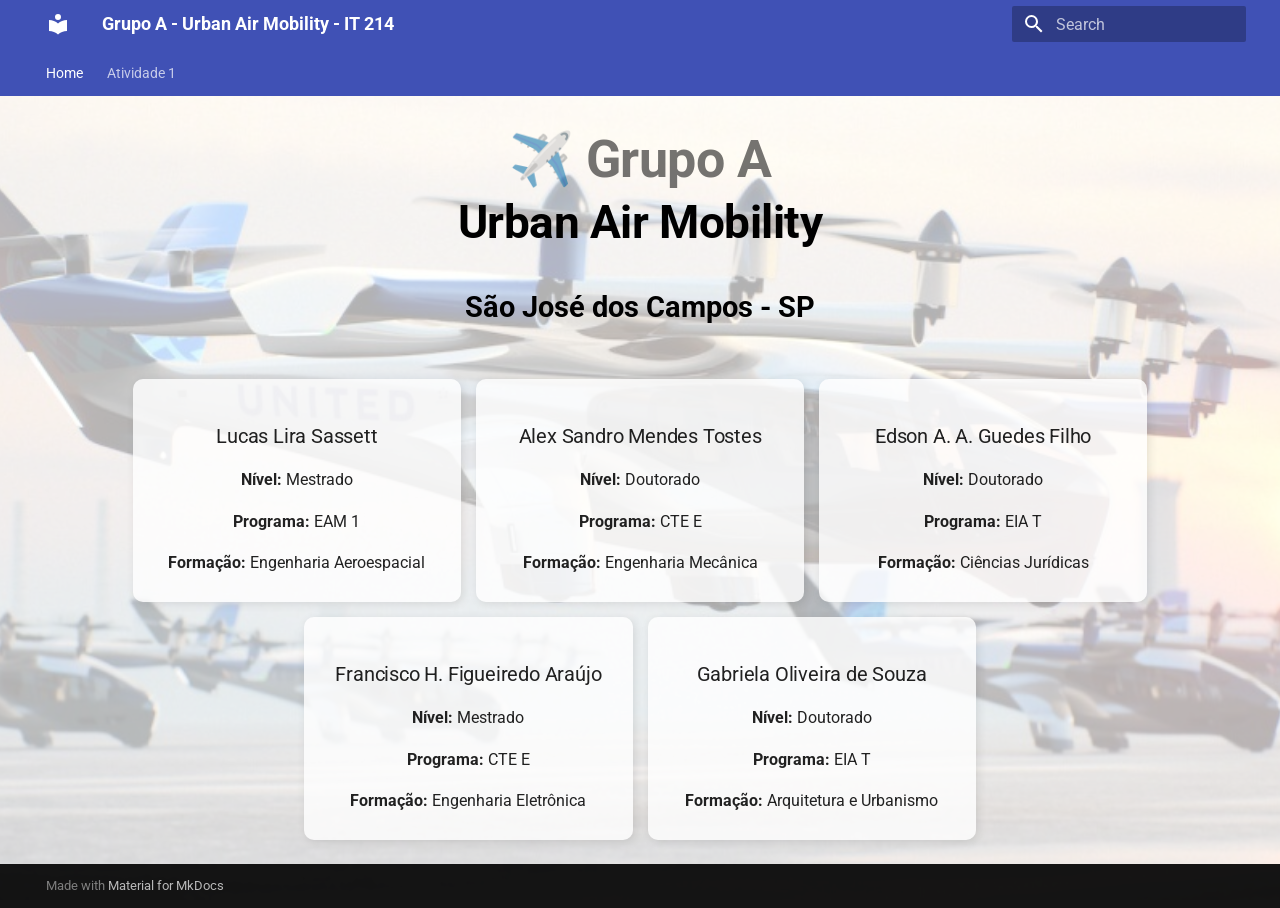
==== index.html @ b7a659db "Deployed 6e46843 with MkDocs version: 1.6.1" ====
<!doctype html>
<html lang="en" class="no-js">
  <head>
    
      <meta charset="utf-8">
      <meta name="viewport" content="width=device-width,initial-scale=1">
      
      
      
      
      
        <link rel="next" href="atv1/">
      
      
      <link rel="icon" href="assets/images/favicon.png">
      <meta name="generator" content="mkdocs-1.6.1, mkdocs-material-9.6.5">
    
    
      
        <title>Grupo A - Urban Air Mobility - IT 214</title>
      
    
    
      <link rel="stylesheet" href="assets/stylesheets/main.8608ea7d.min.css">
      
        
        <link rel="stylesheet" href="assets/stylesheets/palette.06af60db.min.css">
      
      


    
    
      
    
    
      
        
        
        <link rel="preconnect" href="https://fonts.gstatic.com" crossorigin>
        <link rel="stylesheet" href="https://fonts.googleapis.com/css?family=Roboto:300,300i,400,400i,700,700i%7CRoboto+Mono:400,400i,700,700i&display=fallback">
        <style>:root{--md-text-font:"Roboto";--md-code-font:"Roboto Mono"}</style>
      
    
    
    <script>__md_scope=new URL(".",location),__md_hash=e=>[...e].reduce(((e,_)=>(e<<5)-e+_.charCodeAt(0)),0),__md_get=(e,_=localStorage,t=__md_scope)=>JSON.parse(_.getItem(t.pathname+"."+e)),__md_set=(e,_,t=localStorage,a=__md_scope)=>{try{t.setItem(a.pathname+"."+e,JSON.stringify(_))}catch(e){}}</script>
    
      

    
    
    
  </head>
  
  
    
    
    
    
    
    <body dir="ltr" data-md-color-scheme="default" data-md-color-primary="#7CFC00" data-md-color-accent="#FFFFFF">
  
    
    <input class="md-toggle" data-md-toggle="drawer" type="checkbox" id="__drawer" autocomplete="off">
    <input class="md-toggle" data-md-toggle="search" type="checkbox" id="__search" autocomplete="off">
    <label class="md-overlay" for="__drawer"></label>
    <div data-md-component="skip">
      
    </div>
    <div data-md-component="announce">
      
    </div>
    
    
      

<header class="md-header" data-md-component="header">
  <nav class="md-header__inner md-grid" aria-label="Header">
    <a href="." title="Grupo A - Urban Air Mobility - IT 214" class="md-header__button md-logo" aria-label="Grupo A - Urban Air Mobility - IT 214" data-md-component="logo">
      
  
  <svg xmlns="http://www.w3.org/2000/svg" viewBox="0 0 24 24"><path d="M12 8a3 3 0 0 0 3-3 3 3 0 0 0-3-3 3 3 0 0 0-3 3 3 3 0 0 0 3 3m0 3.54C9.64 9.35 6.5 8 3 8v11c3.5 0 6.64 1.35 9 3.54 2.36-2.19 5.5-3.54 9-3.54V8c-3.5 0-6.64 1.35-9 3.54"/></svg>

    </a>
    <label class="md-header__button md-icon" for="__drawer">
      
      <svg xmlns="http://www.w3.org/2000/svg" viewBox="0 0 24 24"><path d="M3 6h18v2H3zm0 5h18v2H3zm0 5h18v2H3z"/></svg>
    </label>
    <div class="md-header__title" data-md-component="header-title">
      <div class="md-header__ellipsis">
        <div class="md-header__topic">
          <span class="md-ellipsis">
            Grupo A - Urban Air Mobility - IT 214
          </span>
        </div>
        <div class="md-header__topic" data-md-component="header-topic">
          <span class="md-ellipsis">
            
              Home
            
          </span>
        </div>
      </div>
    </div>
    
      
    
    
    
    
      <label class="md-header__button md-icon" for="__search">
        
        <svg xmlns="http://www.w3.org/2000/svg" viewBox="0 0 24 24"><path d="M9.5 3A6.5 6.5 0 0 1 16 9.5c0 1.61-.59 3.09-1.56 4.23l.27.27h.79l5 5-1.5 1.5-5-5v-.79l-.27-.27A6.52 6.52 0 0 1 9.5 16 6.5 6.5 0 0 1 3 9.5 6.5 6.5 0 0 1 9.5 3m0 2C7 5 5 7 5 9.5S7 14 9.5 14 14 12 14 9.5 12 5 9.5 5"/></svg>
      </label>
      <div class="md-search" data-md-component="search" role="dialog">
  <label class="md-search__overlay" for="__search"></label>
  <div class="md-search__inner" role="search">
    <form class="md-search__form" name="search">
      <input type="text" class="md-search__input" name="query" aria-label="Search" placeholder="Search" autocapitalize="off" autocorrect="off" autocomplete="off" spellcheck="false" data-md-component="search-query" required>
      <label class="md-search__icon md-icon" for="__search">
        
        <svg xmlns="http://www.w3.org/2000/svg" viewBox="0 0 24 24"><path d="M9.5 3A6.5 6.5 0 0 1 16 9.5c0 1.61-.59 3.09-1.56 4.23l.27.27h.79l5 5-1.5 1.5-5-5v-.79l-.27-.27A6.52 6.52 0 0 1 9.5 16 6.5 6.5 0 0 1 3 9.5 6.5 6.5 0 0 1 9.5 3m0 2C7 5 5 7 5 9.5S7 14 9.5 14 14 12 14 9.5 12 5 9.5 5"/></svg>
        
        <svg xmlns="http://www.w3.org/2000/svg" viewBox="0 0 24 24"><path d="M20 11v2H8l5.5 5.5-1.42 1.42L4.16 12l7.92-7.92L13.5 5.5 8 11z"/></svg>
      </label>
      <nav class="md-search__options" aria-label="Search">
        
        <button type="reset" class="md-search__icon md-icon" title="Clear" aria-label="Clear" tabindex="-1">
          
          <svg xmlns="http://www.w3.org/2000/svg" viewBox="0 0 24 24"><path d="M19 6.41 17.59 5 12 10.59 6.41 5 5 6.41 10.59 12 5 17.59 6.41 19 12 13.41 17.59 19 19 17.59 13.41 12z"/></svg>
        </button>
      </nav>
      
    </form>
    <div class="md-search__output">
      <div class="md-search__scrollwrap" tabindex="0" data-md-scrollfix>
        <div class="md-search-result" data-md-component="search-result">
          <div class="md-search-result__meta">
            Initializing search
          </div>
          <ol class="md-search-result__list" role="presentation"></ol>
        </div>
      </div>
    </div>
  </div>
</div>
    
    
  </nav>
  
</header>
    
    <div class="md-container" data-md-component="container">
      
      
        
          
            
<nav class="md-tabs" aria-label="Tabs" data-md-component="tabs">
  <div class="md-grid">
    <ul class="md-tabs__list">
      
        
  
  
    
  
  
    <li class="md-tabs__item md-tabs__item--active">
      <a href="." class="md-tabs__link">
        
  
    
  
  Home

      </a>
    </li>
  

      
        
  
  
  
    <li class="md-tabs__item">
      <a href="atv1/" class="md-tabs__link">
        
  
    
  
  Atividade 1

      </a>
    </li>
  

      
    </ul>
  </div>
</nav>
          
        
      
      <main class="md-main" data-md-component="main">
        <div class="md-main__inner md-grid">
          
            
              
              <div class="md-sidebar md-sidebar--primary" data-md-component="sidebar" data-md-type="navigation" >
                <div class="md-sidebar__scrollwrap">
                  <div class="md-sidebar__inner">
                    


  


<nav class="md-nav md-nav--primary md-nav--lifted" aria-label="Navigation" data-md-level="0">
  <label class="md-nav__title" for="__drawer">
    <a href="." title="Grupo A - Urban Air Mobility - IT 214" class="md-nav__button md-logo" aria-label="Grupo A - Urban Air Mobility - IT 214" data-md-component="logo">
      
  
  <svg xmlns="http://www.w3.org/2000/svg" viewBox="0 0 24 24"><path d="M12 8a3 3 0 0 0 3-3 3 3 0 0 0-3-3 3 3 0 0 0-3 3 3 3 0 0 0 3 3m0 3.54C9.64 9.35 6.5 8 3 8v11c3.5 0 6.64 1.35 9 3.54 2.36-2.19 5.5-3.54 9-3.54V8c-3.5 0-6.64 1.35-9 3.54"/></svg>

    </a>
    Grupo A - Urban Air Mobility - IT 214
  </label>
  
  <ul class="md-nav__list" data-md-scrollfix>
    
      
      
  
  
    
  
  
  
    <li class="md-nav__item md-nav__item--active">
      
      <input class="md-nav__toggle md-toggle" type="checkbox" id="__toc">
      
      
      
      <a href="." class="md-nav__link md-nav__link--active">
        
  
  <span class="md-ellipsis">
    Home
    
  </span>
  

      </a>
      
    </li>
  

    
      
      
  
  
  
  
    <li class="md-nav__item">
      <a href="atv1/" class="md-nav__link">
        
  
  <span class="md-ellipsis">
    Atividade 1
    
  </span>
  

      </a>
    </li>
  

    
  </ul>
</nav>
                  </div>
                </div>
              </div>
            
            
              
              <div class="md-sidebar md-sidebar--secondary" data-md-component="sidebar" data-md-type="toc" >
                <div class="md-sidebar__scrollwrap">
                  <div class="md-sidebar__inner">
                    

<nav class="md-nav md-nav--secondary" aria-label="Table of contents">
  
  
  
  
</nav>
                  </div>
                </div>
              </div>
            
          
          
            <div class="md-content" data-md-component="content">
              <article class="md-content__inner md-typeset">
                
                  



<style>
/* Remove completamente a sidebar */
.md-sidebar, .md-sidebar--primary {
    display: none !important;
}

.md-main {
    margin-left: 0 !important;
}

/* Fundo da Página Inicial */
.md-main::before {
    content: "";
    background: url('assets/fundo.jpg') no-repeat center center fixed;
    background-size: cover;
    opacity: 0.3;
    position: absolute;
    top: 0;
    left: 0;
    width: 100%;
    height: 100%;
    z-index: -1;
}

/* Estilização do conteúdo */
.home-content {
    text-align: center;
    color: #000;
    padding: 20px 20px 10px; /* Reduz a margem superior */
    font-size: 180%;
    font-weight: bold;
    margin-top: -40px; /* Eleva todo o conjunto para cima */
}

.home-content h1 {
    font-size: 180%;
    font-weight: bold;
    margin-bottom: 2px;
}

.home-content h2 {
    font-size: 160%;
    font-weight: bold;
    margin-top: -5px; /* Reduz o espaço entre o título e os blocos */
}

/* Estilo dos blocos de membros */
.membros-container {
    display: flex;
    flex-wrap: wrap;
    justify-content: center;
    gap: 15px;
    margin-top: 10px; /* Reduz ainda mais a distância do topo */
}

.membro-card {
    background: rgba(255, 255, 255, 0.8);
    border-radius: 10px;
    padding: 10px;
    width: 28%;
    text-align: center;
    box-shadow: 2px 2px 10px rgba(0, 0, 0, 0.1);
}

/* Responsividade */
@media (max-width: 800px) {
    .membro-card {
        width: 45%;
    }
}

@media (max-width: 500px) {
    .membro-card {
        width: 90%;
    }
}
</style>

<div class="home-content">
    <h1>✈️ Grupo A</h1>
    <h2>Urban Air Mobility</h2>
    <p><strong>São José dos Campos - SP</strong></p>    
</div>

<div class="membros-container">

    <div class="membro-card">
        <h3>Lucas Lira Sassett</h3>
        <p><strong>Nível:</strong> Mestrado</p>
        <p><strong>Programa:</strong> EAM 1</p>
        <p><strong>Formação:</strong> Engenharia Aeroespacial</p>
    </div>

    <div class="membro-card">
        <h3>Alex Sandro Mendes Tostes</h3>
        <p><strong>Nível:</strong> Doutorado</p>
        <p><strong>Programa:</strong> CTE E</p>
        <p><strong>Formação:</strong> Engenharia Mecânica</p>
    </div>

    <div class="membro-card">
        <h3>Edson A. A. Guedes Filho</h3>
        <p><strong>Nível:</strong> Doutorado</p>
        <p><strong>Programa:</strong> EIA T</p>
        <p><strong>Formação:</strong> Ciências Jurídicas</p>
    </div>

<div class="membro-card">
        <h3>Francisco H. Figueiredo Araújo</h3>
        <p><strong>Nível:</strong> Mestrado</p>
        <p><strong>Programa:</strong> CTE E</p>
        <p><strong>Formação:</strong> Engenharia Eletrônica</p>
    </div>

    <div class="membro-card">
        <h3>Gabriela Oliveira de Souza</h3>
        <p><strong>Nível:</strong> Doutorado</p>
        <p><strong>Programa:</strong> EIA T</p>
        <p><strong>Formação:</strong> Arquitetura e Urbanismo</p>
    </div>

</div>












                
              </article>
            </div>
          
          
<script>var target=document.getElementById(location.hash.slice(1));target&&target.name&&(target.checked=target.name.startsWith("__tabbed_"))</script>
        </div>
        
      </main>
      
        <footer class="md-footer">
  
  <div class="md-footer-meta md-typeset">
    <div class="md-footer-meta__inner md-grid">
      <div class="md-copyright">
  
  
    Made with
    <a href="https://squidfunk.github.io/mkdocs-material/" target="_blank" rel="noopener">
      Material for MkDocs
    </a>
  
</div>
      
    </div>
  </div>
</footer>
      
    </div>
    <div class="md-dialog" data-md-component="dialog">
      <div class="md-dialog__inner md-typeset"></div>
    </div>
    
    
    <script id="__config" type="application/json">{"base": ".", "features": ["navigation.tabs"], "search": "assets/javascripts/workers/search.f8cc74c7.min.js", "translations": {"clipboard.copied": "Copied to clipboard", "clipboard.copy": "Copy to clipboard", "search.result.more.one": "1 more on this page", "search.result.more.other": "# more on this page", "search.result.none": "No matching documents", "search.result.one": "1 matching document", "search.result.other": "# matching documents", "search.result.placeholder": "Type to start searching", "search.result.term.missing": "Missing", "select.version": "Select version"}}</script>
    
    
      <script src="assets/javascripts/bundle.f1b6f286.min.js"></script>
      
    
  </body>
</html>
---- assets/stylesheets/main.8608ea7d.min.css ----
@charset "UTF-8";html{-webkit-text-size-adjust:none;-moz-text-size-adjust:none;text-size-adjust:none;box-sizing:border-box}*,:after,:before{box-sizing:inherit}@media (prefers-reduced-motion){*,:after,:before{transition:none!important}}body{margin:0}a,button,input,label{-webkit-tap-highlight-color:transparent}a{color:inherit;text-decoration:none}hr{border:0;box-sizing:initial;display:block;height:.05rem;overflow:visible;padding:0}small{font-size:80%}sub,sup{line-height:1em}img{border-style:none}table{border-collapse:initial;border-spacing:0}td,th{font-weight:400;vertical-align:top}button{background:#0000;border:0;font-family:inherit;font-size:inherit;margin:0;padding:0}input{border:0;outline:none}:root{--md-primary-fg-color:#4051b5;--md-primary-fg-color--light:#5d6cc0;--md-primary-fg-color--dark:#303fa1;--md-primary-bg-color:#fff;--md-primary-bg-color--light:#ffffffb3;--md-accent-fg-color:#526cfe;--md-accent-fg-color--transparent:#526cfe1a;--md-accent-bg-color:#fff;--md-accent-bg-color--light:#ffffffb3}[data-md-color-scheme=default]{color-scheme:light}[data-md-color-scheme=default] img[src$="#gh-dark-mode-only"],[data-md-color-scheme=default] img[src$="#only-dark"]{display:none}:root,[data-md-color-scheme=default]{--md-hue:225deg;--md-default-fg-color:#000000de;--md-default-fg-color--light:#0000008a;--md-default-fg-color--lighter:#00000052;--md-default-fg-color--lightest:#00000012;--md-default-bg-color:#fff;--md-default-bg-color--light:#ffffffb3;--md-default-bg-color--lighter:#ffffff4d;--md-default-bg-color--lightest:#ffffff1f;--md-code-fg-color:#36464e;--md-code-bg-color:#f5f5f5;--md-code-hl-color:#4287ff;--md-code-hl-color--light:#4287ff1a;--md-code-hl-number-color:#d52a2a;--md-code-hl-special-color:#db1457;--md-code-hl-function-color:#a846b9;--md-code-hl-constant-color:#6e59d9;--md-code-hl-keyword-color:#3f6ec6;--md-code-hl-string-color:#1c7d4d;--md-code-hl-name-color:var(--md-code-fg-color);--md-code-hl-operator-color:var(--md-default-fg-color--light);--md-code-hl-punctuation-color:var(--md-default-fg-color--light);--md-code-hl-comment-color:var(--md-default-fg-color--light);--md-code-hl-generic-color:var(--md-default-fg-color--light);--md-code-hl-variable-color:var(--md-default-fg-color--light);--md-typeset-color:var(--md-default-fg-color);--md-typeset-a-color:var(--md-primary-fg-color);--md-typeset-del-color:#f5503d26;--md-typeset-ins-color:#0bd57026;--md-typeset-kbd-color:#fafafa;--md-typeset-kbd-accent-color:#fff;--md-typeset-kbd-border-color:#b8b8b8;--md-typeset-mark-color:#ffff0080;--md-typeset-table-color:#0000001f;--md-typeset-table-color--light:rgba(0,0,0,.035);--md-admonition-fg-color:var(--md-default-fg-color);--md-admonition-bg-color:var(--md-default-bg-color);--md-warning-fg-color:#000000de;--md-warning-bg-color:#ff9;--md-footer-fg-color:#fff;--md-footer-fg-color--light:#ffffffb3;--md-footer-fg-color--lighter:#ffffff73;--md-footer-bg-color:#000000de;--md-footer-bg-color--dark:#00000052;--md-shadow-z1:0 0.2rem 0.5rem #0000000d,0 0 0.05rem #0000001a;--md-shadow-z2:0 0.2rem 0.5rem #0000001a,0 0 0.05rem #00000040;--md-shadow-z3:0 0.2rem 0.5rem #0003,0 0 0.05rem #00000059}.md-icon svg{fill:currentcolor;display:block;height:1.2rem;width:1.2rem}body{-webkit-font-smoothing:antialiased;-moz-osx-font-smoothing:grayscale;--md-text-font-family:var(--md-text-font,_),-apple-system,BlinkMacSystemFont,Helvetica,Arial,sans-serif;--md-code-font-family:var(--md-code-font,_),SFMono-Regular,Consolas,Menlo,monospace}aside,body,input{font-feature-settings:"kern","liga";color:var(--md-typeset-color);font-family:var(--md-text-font-family)}code,kbd,pre{font-feature-settings:"kern";font-family:var(--md-code-font-family)}:root{--md-typeset-table-sort-icon:url('data:image/svg+xml;charset=utf-8,<svg xmlns="http://www.w3.org/2000/svg" viewBox="0 0 24 24"><path d="m18 21-4-4h3V7h-3l4-4 4 4h-3v10h3M2 19v-2h10v2M2 13v-2h7v2M2 7V5h4v2z"/></svg>');--md-typeset-table-sort-icon--asc:url('data:image/svg+xml;charset=utf-8,<svg xmlns="http://www.w3.org/2000/svg" viewBox="0 0 24 24"><path d="M19 17h3l-4 4-4-4h3V3h2M2 17h10v2H2M6 5v2H2V5m0 6h7v2H2z"/></svg>');--md-typeset-table-sort-icon--desc:url('data:image/svg+xml;charset=utf-8,<svg xmlns="http://www.w3.org/2000/svg" viewBox="0 0 24 24"><path d="M19 7h3l-4-4-4 4h3v14h2M2 17h10v2H2M6 5v2H2V5m0 6h7v2H2z"/></svg>')}.md-typeset{-webkit-print-color-adjust:exact;color-adjust:exact;font-size:.8rem;line-height:1.6;overflow-wrap:break-word}@media print{.md-typeset{font-size:.68rem}}.md-typeset blockquote,.md-typeset dl,.md-typeset figure,.md-typeset ol,.md-typeset pre,.md-typeset ul{margin-bottom:1em;margin-top:1em}.md-typeset h1{color:var(--md-default-fg-color--light);font-size:2em;line-height:1.3;margin:0 0 1.25em}.md-typeset h1,.md-typeset h2{font-weight:300;letter-spacing:-.01em}.md-typeset h2{font-size:1.5625em;line-height:1.4;margin:1.6em 0 .64em}.md-typeset h3{font-size:1.25em;font-weight:400;letter-spacing:-.01em;line-height:1.5;margin:1.6em 0 .8em}.md-typeset h2+h3{margin-top:.8em}.md-typeset h4{font-weight:700;letter-spacing:-.01em;margin:1em 0}.md-typeset h5,.md-typeset h6{color:var(--md-default-fg-color--light);font-size:.8em;font-weight:700;letter-spacing:-.01em;margin:1.25em 0}.md-typeset h5{text-transform:uppercase}.md-typeset h5 code{text-transform:none}.md-typeset hr{border-bottom:.05rem solid var(--md-default-fg-color--lightest);display:flow-root;margin:1.5em 0}.md-typeset a{color:var(--md-typeset-a-color);word-break:break-word}.md-typeset a,.md-typeset a:before{transition:color 125ms}.md-typeset a:focus,.md-typeset a:hover{color:var(--md-accent-fg-color)}.md-typeset a:focus code,.md-typeset a:hover code{background-color:var(--md-accent-fg-color--transparent)}.md-typeset a code{color:currentcolor;transition:background-color 125ms}.md-typeset a.focus-visible{outline-color:var(--md-accent-fg-color);outline-offset:.2rem}.md-typeset code,.md-typeset kbd,.md-typeset pre{color:var(--md-code-fg-color);direction:ltr;font-variant-ligatures:none}@media print{.md-typeset code,.md-typeset kbd,.md-typeset pre{white-space:pre-wrap}}.md-typeset code{background-color:var(--md-code-bg-color);border-radius:.1rem;-webkit-box-decoration-break:clone;box-decoration-break:clone;font-size:.85em;padding:0 .2941176471em;word-break:break-word}.md-typeset code:not(.focus-visible){-webkit-tap-highlight-color:transparent;outline:none}.md-typeset pre{display:flow-root;line-height:1.4;position:relative}.md-typeset pre>code{-webkit-box-decoration-break:slice;box-decoration-break:slice;box-shadow:none;display:block;margin:0;outline-color:var(--md-accent-fg-color);overflow:auto;padding:.7720588235em 1.1764705882em;scrollbar-color:var(--md-default-fg-color--lighter) #0000;scrollbar-width:thin;touch-action:auto;word-break:normal}.md-typeset pre>code:hover{scrollbar-color:var(--md-accent-fg-color) #0000}.md-typeset pre>code::-webkit-scrollbar{height:.2rem;width:.2rem}.md-typeset pre>code::-webkit-scrollbar-thumb{background-color:var(--md-default-fg-color--lighter)}.md-typeset pre>code::-webkit-scrollbar-thumb:hover{background-color:var(--md-accent-fg-color)}.md-typeset kbd{background-color:var(--md-typeset-kbd-color);border-radius:.1rem;box-shadow:0 .1rem 0 .05rem var(--md-typeset-kbd-border-color),0 .1rem 0 var(--md-typeset-kbd-border-color),0 -.1rem .2rem var(--md-typeset-kbd-accent-color) inset;color:var(--md-default-fg-color);display:inline-block;font-size:.75em;padding:0 .6666666667em;vertical-align:text-top;word-break:break-word}.md-typeset mark{background-color:var(--md-typeset-mark-color);-webkit-box-decoration-break:clone;box-decoration-break:clone;color:inherit;word-break:break-word}.md-typeset abbr{border-bottom:.05rem dotted var(--md-default-fg-color--light);cursor:help;text-decoration:none}.md-typeset small{opacity:.75}[dir=ltr] .md-typeset sub,[dir=ltr] .md-typeset sup{margin-left:.078125em}[dir=rtl] .md-typeset sub,[dir=rtl] .md-typeset sup{margin-right:.078125em}[dir=ltr] .md-typeset blockquote{padding-left:.6rem}[dir=rtl] .md-typeset blockquote{padding-right:.6rem}[dir=ltr] .md-typeset blockquote{border-left:.2rem solid var(--md-default-fg-color--lighter)}[dir=rtl] .md-typeset blockquote{border-right:.2rem solid var(--md-default-fg-color--lighter)}.md-typeset blockquote{color:var(--md-default-fg-color--light);margin-left:0;margin-right:0}.md-typeset ul{list-style-type:disc}.md-typeset ul[type]{list-style-type:revert-layer}[dir=ltr] .md-typeset ol,[dir=ltr] .md-typeset ul{margin-left:.625em}[dir=rtl] .md-typeset ol,[dir=rtl] .md-typeset ul{margin-right:.625em}.md-typeset ol,.md-typeset ul{padding:0}.md-typeset ol:not([hidden]),.md-typeset ul:not([hidden]){display:flow-root}.md-typeset ol ol,.md-typeset ul ol{list-style-type:lower-alpha}.md-typeset ol ol ol,.md-typeset ul ol ol{list-style-type:lower-roman}.md-typeset ol ol ol ol,.md-typeset ul ol ol ol{list-style-type:upper-alpha}.md-typeset ol ol ol ol ol,.md-typeset ul ol ol ol ol{list-style-type:upper-roman}.md-typeset ol[type],.md-typeset ul[type]{list-style-type:revert-layer}[dir=ltr] .md-typeset ol li,[dir=ltr] .md-typeset ul li{margin-left:1.25em}[dir=rtl] .md-typeset ol li,[dir=rtl] .md-typeset ul li{margin-right:1.25em}.md-typeset ol li,.md-typeset ul li{margin-bottom:.5em}.md-typeset ol li blockquote,.md-typeset ol li p,.md-typeset ul li blockquote,.md-typeset ul li p{margin:.5em 0}.md-typeset ol li:last-child,.md-typeset ul li:last-child{margin-bottom:0}[dir=ltr] .md-typeset ol li ol,[dir=ltr] .md-typeset ol li ul,[dir=ltr] .md-typeset ul li ol,[dir=ltr] .md-typeset ul li ul{margin-left:.625em}[dir=rtl] .md-typeset ol li ol,[dir=rtl] .md-typeset ol li ul,[dir=rtl] .md-typeset ul li ol,[dir=rtl] .md-typeset ul li ul{margin-right:.625em}.md-typeset ol li ol,.md-typeset ol li ul,.md-typeset ul li ol,.md-typeset ul li ul{margin-bottom:.5em;margin-top:.5em}[dir=ltr] .md-typeset dd{margin-left:1.875em}[dir=rtl] .md-typeset dd{margin-right:1.875em}.md-typeset dd{margin-bottom:1.5em;margin-top:1em}.md-typeset img,.md-typeset svg,.md-typeset video{height:auto;max-width:100%}.md-typeset img[align=left]{margin:1em 1em 1em 0}.md-typeset img[align=right]{margin:1em 0 1em 1em}.md-typeset img[align]:only-child{margin-top:0}.md-typeset figure{display:flow-root;margin:1em auto;max-width:100%;text-align:center;width:-moz-fit-content;width:fit-content}.md-typeset figure img{display:block;margin:0 auto}.md-typeset figcaption{font-style:italic;margin:1em auto;max-width:24rem}.md-typeset iframe{max-width:100%}.md-typeset table:not([class]){background-color:var(--md-default-bg-color);border:.05rem solid var(--md-typeset-table-color);border-radius:.1rem;display:inline-block;font-size:.64rem;max-width:100%;overflow:auto;touch-action:auto}@media print{.md-typeset table:not([class]){display:table}}.md-typeset table:not([class])+*{margin-top:1.5em}.md-typeset table:not([class]) td>:first-child,.md-typeset table:not([class]) th>:first-child{margin-top:0}.md-typeset table:not([class]) td>:last-child,.md-typeset table:not([class]) th>:last-child{margin-bottom:0}.md-typeset table:not([class]) td:not([align]),.md-typeset table:not([class]) th:not([align]){text-align:left}[dir=rtl] .md-typeset table:not([class]) td:not([align]),[dir=rtl] .md-typeset table:not([class]) th:not([align]){text-align:right}.md-typeset table:not([class]) th{font-weight:700;min-width:5rem;padding:.9375em 1.25em;vertical-align:top}.md-typeset table:not([class]) td{border-top:.05rem solid var(--md-typeset-table-color);padding:.9375em 1.25em;vertical-align:top}.md-typeset table:not([class]) tbody tr{transition:background-color 125ms}.md-typeset table:not([class]) tbody tr:hover{background-color:var(--md-typeset-table-color--light);box-shadow:0 .05rem 0 var(--md-default-bg-color) inset}.md-typeset table:not([class]) a{word-break:normal}.md-typeset table th[role=columnheader]{cursor:pointer}[dir=ltr] .md-typeset table th[role=columnheader]:after{margin-left:.5em}[dir=rtl] .md-typeset table th[role=columnheader]:after{margin-right:.5em}.md-typeset table th[role=columnheader]:after{content:"";display:inline-block;height:1.2em;-webkit-mask-image:var(--md-typeset-table-sort-icon);mask-image:var(--md-typeset-table-sort-icon);-webkit-mask-repeat:no-repeat;mask-repeat:no-repeat;-webkit-mask-size:contain;mask-size:contain;transition:background-color 125ms;vertical-align:text-bottom;width:1.2em}.md-typeset table th[role=columnheader]:hover:after{background-color:var(--md-default-fg-color--lighter)}.md-typeset table th[role=columnheader][aria-sort=ascending]:after{background-color:var(--md-default-fg-color--light);-webkit-mask-image:var(--md-typeset-table-sort-icon--asc);mask-image:var(--md-typeset-table-sort-icon--asc)}.md-typeset table th[role=columnheader][aria-sort=descending]:after{background-color:var(--md-default-fg-color--light);-webkit-mask-image:var(--md-typeset-table-sort-icon--desc);mask-image:var(--md-typeset-table-sort-icon--desc)}.md-typeset__scrollwrap{margin:1em -.8rem;overflow-x:auto;touch-action:auto}.md-typeset__table{display:inline-block;margin-bottom:.5em;padding:0 .8rem}@media print{.md-typeset__table{display:block}}html .md-typeset__table table{display:table;margin:0;overflow:hidden;width:100%}@media screen and (max-width:44.984375em){.md-content__inner>pre{margin:1em -.8rem}.md-content__inner>pre code{border-radius:0}}.md-typeset .md-author{border-radius:100%;display:block;flex-shrink:0;height:1.6rem;overflow:hidden;position:relative;transition:color 125ms,transform 125ms;width:1.6rem}.md-typeset .md-author img{display:block}.md-typeset .md-author--more{background:var(--md-default-fg-color--lightest);color:var(--md-default-fg-color--lighter);font-size:.6rem;font-weight:700;line-height:1.6rem;text-align:center}.md-typeset .md-author--long{height:2.4rem;width:2.4rem}.md-typeset a.md-author{transform:scale(1)}.md-typeset a.md-author img{border-radius:100%;filter:grayscale(100%) opacity(75%);transition:filter 125ms}.md-typeset a.md-author:focus,.md-typeset a.md-author:hover{transform:scale(1.1);z-index:1}.md-typeset a.md-author:focus img,.md-typeset a.md-author:hover img{filter:grayscale(0)}.md-banner{background-color:var(--md-footer-bg-color);color:var(--md-footer-fg-color);overflow:auto}@media print{.md-banner{display:none}}.md-banner--warning{background-color:var(--md-warning-bg-color);color:var(--md-warning-fg-color)}.md-banner__inner{font-size:.7rem;margin:.6rem auto;padding:0 .8rem}[dir=ltr] .md-banner__button{float:right}[dir=rtl] .md-banner__button{float:left}.md-banner__button{color:inherit;cursor:pointer;transition:opacity .25s}.no-js .md-banner__button{display:none}.md-banner__button:hover{opacity:.7}html{font-size:125%;height:100%;overflow-x:hidden}@media screen and (min-width:100em){html{font-size:137.5%}}@media screen and (min-width:125em){html{font-size:150%}}body{background-color:var(--md-default-bg-color);display:flex;flex-direction:column;font-size:.5rem;min-height:100%;position:relative;width:100%}@media print{body{display:block}}@media screen and (max-width:59.984375em){body[data-md-scrolllock]{position:fixed}}.md-grid{margin-left:auto;margin-right:auto;max-width:61rem}.md-container{display:flex;flex-direction:column;flex-grow:1}@media print{.md-container{display:block}}.md-main{flex-grow:1}.md-main__inner{display:flex;height:100%;margin-top:1.5rem}.md-ellipsis{overflow:hidden;text-overflow:ellipsis}.md-toggle{display:none}.md-option{height:0;opacity:0;position:absolute;width:0}.md-option:checked+label:not([hidden]){display:block}.md-option.focus-visible+label{outline-color:var(--md-accent-fg-color);outline-style:auto}.md-skip{background-color:var(--md-default-fg-color);border-radius:.1rem;color:var(--md-default-bg-color);font-size:.64rem;margin:.5rem;opacity:0;outline-color:var(--md-accent-fg-color);padding:.3rem .5rem;position:fixed;transform:translateY(.4rem);z-index:-1}.md-skip:focus{opacity:1;transform:translateY(0);transition:transform .25s cubic-bezier(.4,0,.2,1),opacity 175ms 75ms;z-index:10}@page{margin:25mm}:root{--md-clipboard-icon:url('data:image/svg+xml;charset=utf-8,<svg xmlns="http://www.w3.org/2000/svg" viewBox="0 0 24 24"><path d="M19 21H8V7h11m0-2H8a2 2 0 0 0-2 2v14a2 2 0 0 0 2 2h11a2 2 0 0 0 2-2V7a2 2 0 0 0-2-2m-3-4H4a2 2 0 0 0-2 2v14h2V3h12z"/></svg>')}.md-clipboard{border-radius:.1rem;color:var(--md-default-fg-color--lightest);cursor:pointer;height:1.5em;outline-color:var(--md-accent-fg-color);outline-offset:.1rem;position:absolute;right:.5em;top:.5em;transition:color .25s;width:1.5em;z-index:1}@media print{.md-clipboard{display:none}}.md-clipboard:not(.focus-visible){-webkit-tap-highlight-color:transparent;outline:none}:hover>.md-clipboard{color:var(--md-default-fg-color--light)}.md-clipboard:focus,.md-clipboard:hover{color:var(--md-accent-fg-color)}.md-clipboard:after{background-color:currentcolor;content:"";display:block;height:1.125em;margin:0 auto;-webkit-mask-image:var(--md-clipboard-icon);mask-image:var(--md-clipboard-icon);-webkit-mask-position:center;mask-position:center;-webkit-mask-repeat:no-repeat;mask-repeat:no-repeat;-webkit-mask-size:contain;mask-size:contain;width:1.125em}.md-clipboard--inline{cursor:pointer}.md-clipboard--inline code{transition:color .25s,background-color .25s}.md-clipboard--inline:focus code,.md-clipboard--inline:hover code{background-color:var(--md-accent-fg-color--transparent);color:var(--md-accent-fg-color)}.md-typeset .md-code__content{display:grid}@keyframes consent{0%{opacity:0;transform:translateY(100%)}to{opacity:1;transform:translateY(0)}}@keyframes overlay{0%{opacity:0}to{opacity:1}}.md-consent__overlay{animation:overlay .25s both;-webkit-backdrop-filter:blur(.1rem);backdrop-filter:blur(.1rem);background-color:#0000008a;height:100%;opacity:1;position:fixed;top:0;width:100%;z-index:5}.md-consent__inner{animation:consent .5s cubic-bezier(.1,.7,.1,1) both;background-color:var(--md-default-bg-color);border:0;border-radius:.1rem;bottom:0;box-shadow:0 0 .2rem #0000001a,0 .2rem .4rem #0003;max-height:100%;overflow:auto;padding:0;position:fixed;width:100%;z-index:5}.md-consent__form{padding:.8rem}.md-consent__settings{display:none;margin:1em 0}input:checked+.md-consent__settings{display:block}.md-consent__controls{margin-bottom:.8rem}.md-typeset .md-consent__controls .md-button{display:inline}@media screen and (max-width:44.984375em){.md-typeset .md-consent__controls .md-button{display:block;margin-top:.4rem;text-align:center;width:100%}}.md-consent label{cursor:pointer}.md-content{flex-grow:1;min-width:0}.md-content__inner{margin:0 .8rem 1.2rem;padding-top:.6rem}@media screen and (min-width:76.25em){[dir=ltr] .md-sidebar--primary:not([hidden])~.md-content>.md-content__inner{margin-left:1.2rem}[dir=ltr] .md-sidebar--secondary:not([hidden])~.md-content>.md-content__inner,[dir=rtl] .md-sidebar--primary:not([hidden])~.md-content>.md-content__inner{margin-right:1.2rem}[dir=rtl] .md-sidebar--secondary:not([hidden])~.md-content>.md-content__inner{margin-left:1.2rem}}.md-content__inner:before{content:"";display:block;height:.4rem}.md-content__inner>:last-child{margin-bottom:0}[dir=ltr] .md-content__button{float:right}[dir=rtl] .md-content__button{float:left}[dir=ltr] .md-content__button{margin-left:.4rem}[dir=rtl] .md-content__button{margin-right:.4rem}.md-content__button{margin:.4rem 0;padding:0}@media print{.md-content__button{display:none}}.md-typeset .md-content__button{color:var(--md-default-fg-color--lighter)}.md-content__button svg{display:inline;vertical-align:top}[dir=rtl] .md-content__button svg{transform:scaleX(-1)}[dir=ltr] .md-dialog{right:.8rem}[dir=rtl] .md-dialog{left:.8rem}.md-dialog{background-color:var(--md-default-fg-color);border-radius:.1rem;bottom:.8rem;box-shadow:var(--md-shadow-z3);min-width:11.1rem;opacity:0;padding:.4rem .6rem;pointer-events:none;position:fixed;transform:translateY(100%);transition:transform 0ms .4s,opacity .4s;z-index:4}@media print{.md-dialog{display:none}}.md-dialog--active{opacity:1;pointer-events:auto;transform:translateY(0);transition:transform .4s cubic-bezier(.075,.85,.175,1),opacity .4s}.md-dialog__inner{color:var(--md-default-bg-color);font-size:.7rem}.md-feedback{margin:2em 0 1em;text-align:center}.md-feedback fieldset{border:none;margin:0;padding:0}.md-feedback__title{font-weight:700;margin:1em auto}.md-feedback__inner{position:relative}.md-feedback__list{display:flex;flex-wrap:wrap;place-content:baseline center;position:relative}.md-feedback__list:hover .md-icon:not(:disabled){color:var(--md-default-fg-color--lighter)}:disabled .md-feedback__list{min-height:1.8rem}.md-feedback__icon{color:var(--md-default-fg-color--light);cursor:pointer;flex-shrink:0;margin:0 .1rem;transition:color 125ms}.md-feedback__icon:not(:disabled).md-icon:hover{color:var(--md-accent-fg-color)}.md-feedback__icon:disabled{color:var(--md-default-fg-color--lightest);pointer-events:none}.md-feedback__note{opacity:0;position:relative;transform:translateY(.4rem);transition:transform .4s cubic-bezier(.1,.7,.1,1),opacity .15s}.md-feedback__note>*{margin:0 auto;max-width:16rem}:disabled .md-feedback__note{opacity:1;transform:translateY(0)}@media print{.md-feedback{display:none}}.md-footer{background-color:var(--md-footer-bg-color);color:var(--md-footer-fg-color)}@media print{.md-footer{display:none}}.md-footer__inner{justify-content:space-between;overflow:auto;padding:.2rem}.md-footer__inner:not([hidden]){display:flex}.md-footer__link{align-items:end;display:flex;flex-grow:0.01;margin-bottom:.4rem;margin-top:1rem;max-width:100%;outline-color:var(--md-accent-fg-color);overflow:hidden;transition:opacity .25s}.md-footer__link:focus,.md-footer__link:hover{opacity:.7}[dir=rtl] .md-footer__link svg{transform:scaleX(-1)}@media screen and (max-width:44.984375em){.md-footer__link--prev{flex-shrink:0}.md-footer__link--prev .md-footer__title{display:none}}[dir=ltr] .md-footer__link--next{margin-left:auto}[dir=rtl] .md-footer__link--next{margin-right:auto}.md-footer__link--next{text-align:right}[dir=rtl] .md-footer__link--next{text-align:left}.md-footer__title{flex-grow:1;font-size:.9rem;margin-bottom:.7rem;max-width:calc(100% - 2.4rem);padding:0 1rem;white-space:nowrap}.md-footer__button{margin:.2rem;padding:.4rem}.md-footer__direction{font-size:.64rem;opacity:.7}.md-footer-meta{background-color:var(--md-footer-bg-color--dark)}.md-footer-meta__inner{display:flex;flex-wrap:wrap;justify-content:space-between;padding:.2rem}html .md-footer-meta.md-typeset a{color:var(--md-footer-fg-color--light)}html .md-footer-meta.md-typeset a:focus,html .md-footer-meta.md-typeset a:hover{color:var(--md-footer-fg-color)}.md-copyright{color:var(--md-footer-fg-color--lighter);font-size:.64rem;margin:auto .6rem;padding:.4rem 0;width:100%}@media screen and (min-width:45em){.md-copyright{width:auto}}.md-copyright__highlight{color:var(--md-footer-fg-color--light)}.md-social{display:inline-flex;gap:.2rem;margin:0 .4rem;padding:.2rem 0 .6rem}@media screen and (min-width:45em){.md-social{padding:.6rem 0}}.md-social__link{display:inline-block;height:1.6rem;text-align:center;width:1.6rem}.md-social__link:before{line-height:1.9}.md-social__link svg{fill:currentcolor;max-height:.8rem;vertical-align:-25%}.md-typeset .md-button{border:.1rem solid;border-radius:.1rem;color:var(--md-primary-fg-color);cursor:pointer;display:inline-block;font-weight:700;padding:.625em 2em;transition:color 125ms,background-color 125ms,border-color 125ms}.md-typeset .md-button--primary{background-color:var(--md-primary-fg-color);border-color:var(--md-primary-fg-color);color:var(--md-primary-bg-color)}.md-typeset .md-button:focus,.md-typeset .md-button:hover{background-color:var(--md-accent-fg-color);border-color:var(--md-accent-fg-color);color:var(--md-accent-bg-color)}[dir=ltr] .md-typeset .md-input{border-top-left-radius:.1rem}[dir=ltr] .md-typeset .md-input,[dir=rtl] .md-typeset .md-input{border-top-right-radius:.1rem}[dir=rtl] .md-typeset .md-input{border-top-left-radius:.1rem}.md-typeset .md-input{border-bottom:.1rem solid var(--md-default-fg-color--lighter);box-shadow:var(--md-shadow-z1);font-size:.8rem;height:1.8rem;padding:0 .6rem;transition:border .25s,box-shadow .25s}.md-typeset .md-input:focus,.md-typeset .md-input:hover{border-bottom-color:var(--md-accent-fg-color);box-shadow:var(--md-shadow-z2)}.md-typeset .md-input--stretch{width:100%}.md-header{background-color:var(--md-primary-fg-color);box-shadow:0 0 .2rem #0000,0 .2rem .4rem #0000;color:var(--md-primary-bg-color);display:block;left:0;position:sticky;right:0;top:0;z-index:4}@media print{.md-header{display:none}}.md-header[hidden]{transform:translateY(-100%);transition:transform .25s cubic-bezier(.8,0,.6,1),box-shadow .25s}.md-header--shadow{box-shadow:0 0 .2rem #0000001a,0 .2rem .4rem #0003;transition:transform .25s cubic-bezier(.1,.7,.1,1),box-shadow .25s}.md-header__inner{align-items:center;display:flex;padding:0 .2rem}.md-header__button{color:currentcolor;cursor:pointer;margin:.2rem;outline-color:var(--md-accent-fg-color);padding:.4rem;position:relative;transition:opacity .25s;vertical-align:middle;z-index:1}.md-header__button:hover{opacity:.7}.md-header__button:not([hidden]){display:inline-block}.md-header__button:not(.focus-visible){-webkit-tap-highlight-color:transparent;outline:none}.md-header__button.md-logo{margin:.2rem;padding:.4rem}@media screen and (max-width:76.234375em){.md-header__button.md-logo{display:none}}.md-header__button.md-logo img,.md-header__button.md-logo svg{fill:currentcolor;display:block;height:1.2rem;width:auto}@media screen and (min-width:60em){.md-header__button[for=__search]{display:none}}.no-js .md-header__button[for=__search]{display:none}[dir=rtl] .md-header__button[for=__search] svg{transform:scaleX(-1)}@media screen and (min-width:76.25em){.md-header__button[for=__drawer]{display:none}}.md-header__topic{display:flex;max-width:100%;position:absolute;transition:transform .4s cubic-bezier(.1,.7,.1,1),opacity .15s;white-space:nowrap}.md-header__topic+.md-header__topic{opacity:0;pointer-events:none;transform:translateX(1.25rem);transition:transform .4s cubic-bezier(1,.7,.1,.1),opacity .15s;z-index:-1}[dir=rtl] .md-header__topic+.md-header__topic{transform:translateX(-1.25rem)}.md-header__topic:first-child{font-weight:700}[dir=ltr] .md-header__title{margin-left:1rem;margin-right:.4rem}[dir=rtl] .md-header__title{margin-left:.4rem;margin-right:1rem}.md-header__title{flex-grow:1;font-size:.9rem;height:2.4rem;line-height:2.4rem}.md-header__title--active .md-header__topic{opacity:0;pointer-events:none;transform:translateX(-1.25rem);transition:transform .4s cubic-bezier(1,.7,.1,.1),opacity .15s;z-index:-1}[dir=rtl] .md-header__title--active .md-header__topic{transform:translateX(1.25rem)}.md-header__title--active .md-header__topic+.md-header__topic{opacity:1;pointer-events:auto;transform:translateX(0);transition:transform .4s cubic-bezier(.1,.7,.1,1),opacity .15s;z-index:0}.md-header__title>.md-header__ellipsis{height:100%;position:relative;width:100%}.md-header__option{display:flex;flex-shrink:0;max-width:100%;transition:max-width 0ms .25s,opacity .25s .25s;white-space:nowrap}[data-md-toggle=search]:checked~.md-header .md-header__option{max-width:0;opacity:0;transition:max-width 0ms,opacity 0ms}.md-header__option>input{bottom:0}.md-header__source{display:none}@media screen and (min-width:60em){[dir=ltr] .md-header__source{margin-left:1rem}[dir=rtl] .md-header__source{margin-right:1rem}.md-header__source{display:block;max-width:11.7rem;width:11.7rem}}@media screen and (min-width:76.25em){[dir=ltr] .md-header__source{margin-left:1.4rem}[dir=rtl] .md-header__source{margin-right:1.4rem}}.md-meta{color:var(--md-default-fg-color--light);font-size:.7rem;line-height:1.3}.md-meta__list{display:inline-flex;flex-wrap:wrap;list-style:none;margin:0;padding:0}.md-meta__item:not(:last-child):after{content:"·";margin-left:.2rem;margin-right:.2rem}.md-meta__link{color:var(--md-typeset-a-color)}.md-meta__link:focus,.md-meta__link:hover{color:var(--md-accent-fg-color)}.md-draft{background-color:#ff1744;border-radius:.125em;color:#fff;display:inline-block;font-weight:700;padding-left:.5714285714em;padding-right:.5714285714em}:root{--md-nav-icon--prev:url('data:image/svg+xml;charset=utf-8,<svg xmlns="http://www.w3.org/2000/svg" viewBox="0 0 24 24"><path d="M20 11v2H8l5.5 5.5-1.42 1.42L4.16 12l7.92-7.92L13.5 5.5 8 11z"/></svg>');--md-nav-icon--next:url('data:image/svg+xml;charset=utf-8,<svg xmlns="http://www.w3.org/2000/svg" viewBox="0 0 24 24"><path d="M8.59 16.58 13.17 12 8.59 7.41 10 6l6 6-6 6z"/></svg>');--md-toc-icon:url('data:image/svg+xml;charset=utf-8,<svg xmlns="http://www.w3.org/2000/svg" viewBox="0 0 24 24"><path d="M3 9h14V7H3zm0 4h14v-2H3zm0 4h14v-2H3zm16 0h2v-2h-2zm0-10v2h2V7zm0 6h2v-2h-2z"/></svg>')}.md-nav{font-size:.7rem;line-height:1.3}.md-nav__title{color:var(--md-default-fg-color--light);display:block;font-weight:700;overflow:hidden;padding:0 .6rem;text-overflow:ellipsis}.md-nav__title .md-nav__button{display:none}.md-nav__title .md-nav__button img{height:100%;width:auto}.md-nav__title .md-nav__button.md-logo img,.md-nav__title .md-nav__button.md-logo svg{fill:currentcolor;display:block;height:2.4rem;max-width:100%;object-fit:contain;width:auto}.md-nav__list{list-style:none;margin:0;padding:0}.md-nav__link{align-items:flex-start;display:flex;gap:.4rem;margin-top:.625em;scroll-snap-align:start;transition:color 125ms}.md-nav__link--passed{color:var(--md-default-fg-color--light)}.md-nav__item .md-nav__link--active,.md-nav__item .md-nav__link--active code{color:var(--md-typeset-a-color)}.md-nav__link .md-ellipsis{position:relative}[dir=ltr] .md-nav__link .md-icon:last-child{margin-left:auto}[dir=rtl] .md-nav__link .md-icon:last-child{margin-right:auto}.md-nav__link svg{fill:currentcolor;flex-shrink:0;height:1.3em;position:relative}.md-nav__link[for]:focus,.md-nav__link[for]:hover,.md-nav__link[href]:focus,.md-nav__link[href]:hover{color:var(--md-accent-fg-color);cursor:pointer}.md-nav__link.focus-visible{outline-color:var(--md-accent-fg-color);outline-offset:.2rem}.md-nav--primary .md-nav__link[for=__toc]{display:none}.md-nav--primary .md-nav__link[for=__toc] .md-icon:after{background-color:currentcolor;display:block;height:100%;-webkit-mask-image:var(--md-toc-icon);mask-image:var(--md-toc-icon);width:100%}.md-nav--primary .md-nav__link[for=__toc]~.md-nav{display:none}.md-nav__container>.md-nav__link{margin-top:0}.md-nav__container>.md-nav__link:first-child{flex-grow:1;min-width:0}.md-nav__icon{flex-shrink:0}.md-nav__source{display:none}@media screen and (max-width:76.234375em){.md-nav--primary,.md-nav--primary .md-nav{background-color:var(--md-default-bg-color);display:flex;flex-direction:column;height:100%;left:0;position:absolute;right:0;top:0;z-index:1}.md-nav--primary .md-nav__item,.md-nav--primary .md-nav__title{font-size:.8rem;line-height:1.5}.md-nav--primary .md-nav__title{background-color:var(--md-default-fg-color--lightest);color:var(--md-default-fg-color--light);cursor:pointer;height:5.6rem;line-height:2.4rem;padding:3rem .8rem .2rem;position:relative;white-space:nowrap}[dir=ltr] .md-nav--primary .md-nav__title .md-nav__icon{left:.4rem}[dir=rtl] .md-nav--primary .md-nav__title .md-nav__icon{right:.4rem}.md-nav--primary .md-nav__title .md-nav__icon{display:block;height:1.2rem;margin:.2rem;position:absolute;top:.4rem;width:1.2rem}.md-nav--primary .md-nav__title .md-nav__icon:after{background-color:currentcolor;content:"";display:block;height:100%;-webkit-mask-image:var(--md-nav-icon--prev);mask-image:var(--md-nav-icon--prev);-webkit-mask-position:center;mask-position:center;-webkit-mask-repeat:no-repeat;mask-repeat:no-repeat;-webkit-mask-size:contain;mask-size:contain;width:100%}.md-nav--primary .md-nav__title~.md-nav__list{background-color:var(--md-default-bg-color);box-shadow:0 .05rem 0 var(--md-default-fg-color--lightest) inset;overflow-y:auto;scroll-snap-type:y mandatory;touch-action:pan-y}.md-nav--primary .md-nav__title~.md-nav__list>:first-child{border-top:0}.md-nav--primary .md-nav__title[for=__drawer]{background-color:var(--md-primary-fg-color);color:var(--md-primary-bg-color);font-weight:700}.md-nav--primary .md-nav__title .md-logo{display:block;left:.2rem;margin:.2rem;padding:.4rem;position:absolute;right:.2rem;top:.2rem}.md-nav--primary .md-nav__list{flex:1}.md-nav--primary .md-nav__item{border-top:.05rem solid var(--md-default-fg-color--lightest)}.md-nav--primary .md-nav__item--active>.md-nav__link{color:var(--md-typeset-a-color)}.md-nav--primary .md-nav__item--active>.md-nav__link:focus,.md-nav--primary .md-nav__item--active>.md-nav__link:hover{color:var(--md-accent-fg-color)}.md-nav--primary .md-nav__link{margin-top:0;padding:.6rem .8rem}.md-nav--primary .md-nav__link svg{margin-top:.1em}.md-nav--primary .md-nav__link>.md-nav__link{padding:0}[dir=ltr] .md-nav--primary .md-nav__link .md-nav__icon{margin-right:-.2rem}[dir=rtl] .md-nav--primary .md-nav__link .md-nav__icon{margin-left:-.2rem}.md-nav--primary .md-nav__link .md-nav__icon{font-size:1.2rem;height:1.2rem;width:1.2rem}.md-nav--primary .md-nav__link .md-nav__icon:after{background-color:currentcolor;content:"";display:block;height:100%;-webkit-mask-image:var(--md-nav-icon--next);mask-image:var(--md-nav-icon--next);-webkit-mask-position:center;mask-position:center;-webkit-mask-repeat:no-repeat;mask-repeat:no-repeat;-webkit-mask-size:contain;mask-size:contain;width:100%}[dir=rtl] .md-nav--primary .md-nav__icon:after{transform:scale(-1)}.md-nav--primary .md-nav--secondary .md-nav{background-color:initial;position:static}[dir=ltr] .md-nav--primary .md-nav--secondary .md-nav .md-nav__link{padding-left:1.4rem}[dir=rtl] .md-nav--primary .md-nav--secondary .md-nav .md-nav__link{padding-right:1.4rem}[dir=ltr] .md-nav--primary .md-nav--secondary .md-nav .md-nav .md-nav__link{padding-left:2rem}[dir=rtl] .md-nav--primary .md-nav--secondary .md-nav .md-nav .md-nav__link{padding-right:2rem}[dir=ltr] .md-nav--primary .md-nav--secondary .md-nav .md-nav .md-nav .md-nav__link{padding-left:2.6rem}[dir=rtl] .md-nav--primary .md-nav--secondary .md-nav .md-nav .md-nav .md-nav__link{padding-right:2.6rem}[dir=ltr] .md-nav--primary .md-nav--secondary .md-nav .md-nav .md-nav .md-nav .md-nav__link{padding-left:3.2rem}[dir=rtl] .md-nav--primary .md-nav--secondary .md-nav .md-nav .md-nav .md-nav .md-nav__link{padding-right:3.2rem}.md-nav--secondary{background-color:initial}.md-nav__toggle~.md-nav{display:flex;opacity:0;transform:translateX(100%);transition:transform .25s cubic-bezier(.8,0,.6,1),opacity 125ms 50ms}[dir=rtl] .md-nav__toggle~.md-nav{transform:translateX(-100%)}.md-nav__toggle:checked~.md-nav{opacity:1;transform:translateX(0);transition:transform .25s cubic-bezier(.4,0,.2,1),opacity 125ms 125ms}.md-nav__toggle:checked~.md-nav>.md-nav__list{-webkit-backface-visibility:hidden;backface-visibility:hidden}}@media screen and (max-width:59.984375em){.md-nav--primary .md-nav__link[for=__toc]{display:flex}.md-nav--primary .md-nav__link[for=__toc] .md-icon:after{content:""}.md-nav--primary .md-nav__link[for=__toc]+.md-nav__link{display:none}.md-nav--primary .md-nav__link[for=__toc]~.md-nav{display:flex}.md-nav__source{background-color:var(--md-primary-fg-color--dark);color:var(--md-primary-bg-color);display:block;padding:0 .2rem}}@media screen and (min-width:60em) and (max-width:76.234375em){.md-nav--integrated .md-nav__link[for=__toc]{display:flex}.md-nav--integrated .md-nav__link[for=__toc] .md-icon:after{content:""}.md-nav--integrated .md-nav__link[for=__toc]+.md-nav__link{display:none}.md-nav--integrated .md-nav__link[for=__toc]~.md-nav{display:flex}}@media screen and (min-width:60em){.md-nav{margin-bottom:-.4rem}.md-nav--secondary .md-nav__title{background:var(--md-default-bg-color);box-shadow:0 0 .4rem .4rem var(--md-default-bg-color);position:sticky;top:0;z-index:1}.md-nav--secondary .md-nav__title[for=__toc]{scroll-snap-align:start}.md-nav--secondary .md-nav__title .md-nav__icon{display:none}[dir=ltr] .md-nav--secondary .md-nav__list{padding-left:.6rem}[dir=rtl] .md-nav--secondary .md-nav__list{padding-right:.6rem}.md-nav--secondary .md-nav__list{padding-bottom:.4rem}[dir=ltr] .md-nav--secondary .md-nav__item>.md-nav__link{margin-right:.4rem}[dir=rtl] .md-nav--secondary .md-nav__item>.md-nav__link{margin-left:.4rem}}@media screen and (min-width:76.25em){.md-nav{margin-bottom:-.4rem;transition:max-height .25s cubic-bezier(.86,0,.07,1)}.md-nav--primary .md-nav__title{background:var(--md-default-bg-color);box-shadow:0 0 .4rem .4rem var(--md-default-bg-color);position:sticky;top:0;z-index:1}.md-nav--primary .md-nav__title[for=__drawer]{scroll-snap-align:start}.md-nav--primary .md-nav__title .md-nav__icon{display:none}[dir=ltr] .md-nav--primary .md-nav__list{padding-left:.6rem}[dir=rtl] .md-nav--primary .md-nav__list{padding-right:.6rem}.md-nav--primary .md-nav__list{padding-bottom:.4rem}[dir=ltr] .md-nav--primary .md-nav__item>.md-nav__link{margin-right:.4rem}[dir=rtl] .md-nav--primary .md-nav__item>.md-nav__link{margin-left:.4rem}.md-nav__toggle~.md-nav{display:grid;grid-template-rows:minmax(.4rem,0fr);opacity:0;transition:grid-template-rows .25s cubic-bezier(.86,0,.07,1),opacity .25s,visibility 0ms .25s;visibility:collapse}.md-nav__toggle~.md-nav>.md-nav__list{overflow:hidden}.md-nav__toggle.md-toggle--indeterminate~.md-nav,.md-nav__toggle:checked~.md-nav{grid-template-rows:minmax(.4rem,1fr);opacity:1;transition:grid-template-rows .25s cubic-bezier(.86,0,.07,1),opacity .15s .1s,visibility 0ms;visibility:visible}.md-nav__toggle.md-toggle--indeterminate~.md-nav{transition:none}.md-nav__item--nested>.md-nav>.md-nav__title{display:none}.md-nav__item--section{display:block;margin:1.25em 0}.md-nav__item--section:last-child{margin-bottom:0}.md-nav__item--section>.md-nav__link{font-weight:700}.md-nav__item--section>.md-nav__link[for]{color:var(--md-default-fg-color--light)}.md-nav__item--section>.md-nav__link:not(.md-nav__container){pointer-events:none}.md-nav__item--section>.md-nav__link .md-icon,.md-nav__item--section>.md-nav__link>[for]{display:none}[dir=ltr] .md-nav__item--section>.md-nav{margin-left:-.6rem}[dir=rtl] .md-nav__item--section>.md-nav{margin-right:-.6rem}.md-nav__item--section>.md-nav{display:block;opacity:1;visibility:visible}.md-nav__item--section>.md-nav>.md-nav__list>.md-nav__item{padding:0}.md-nav__icon{border-radius:100%;height:.9rem;transition:background-color .25s;width:.9rem}.md-nav__icon:hover{background-color:var(--md-accent-fg-color--transparent)}.md-nav__icon:after{background-color:currentcolor;border-radius:100%;content:"";display:inline-block;height:100%;-webkit-mask-image:var(--md-nav-icon--next);mask-image:var(--md-nav-icon--next);-webkit-mask-position:center;mask-position:center;-webkit-mask-repeat:no-repeat;mask-repeat:no-repeat;-webkit-mask-size:contain;mask-size:contain;transition:transform .25s;vertical-align:-.1rem;width:100%}[dir=rtl] .md-nav__icon:after{transform:rotate(180deg)}.md-nav__item--nested .md-nav__toggle:checked~.md-nav__link .md-nav__icon:after,.md-nav__item--nested .md-toggle--indeterminate~.md-nav__link .md-nav__icon:after{transform:rotate(90deg)}.md-nav--lifted>.md-nav__list>.md-nav__item,.md-nav--lifted>.md-nav__title{display:none}.md-nav--lifted>.md-nav__list>.md-nav__item--active{display:block}.md-nav--lifted>.md-nav__list>.md-nav__item--active>.md-nav__link{background:var(--md-default-bg-color);box-shadow:0 0 .4rem .4rem var(--md-default-bg-color);margin-top:0;position:sticky;top:0;z-index:1}.md-nav--lifted>.md-nav__list>.md-nav__item--active>.md-nav__link:not(.md-nav__container){pointer-events:none}.md-nav--lifted>.md-nav__list>.md-nav__item--active.md-nav__item--section{margin:0}[dir=ltr] .md-nav--lifted>.md-nav__list>.md-nav__item>.md-nav:not(.md-nav--secondary){margin-left:-.6rem}[dir=rtl] .md-nav--lifted>.md-nav__list>.md-nav__item>.md-nav:not(.md-nav--secondary){margin-right:-.6rem}.md-nav--lifted>.md-nav__list>.md-nav__item>[for]{color:var(--md-default-fg-color--light)}.md-nav--lifted .md-nav[data-md-level="1"]{grid-template-rows:minmax(.4rem,1fr);opacity:1;visibility:visible}[dir=ltr] .md-nav--integrated>.md-nav__list>.md-nav__item--active .md-nav--secondary{border-left:.05rem solid var(--md-primary-fg-color)}[dir=rtl] .md-nav--integrated>.md-nav__list>.md-nav__item--active .md-nav--secondary{border-right:.05rem solid var(--md-primary-fg-color)}.md-nav--integrated>.md-nav__list>.md-nav__item--active .md-nav--secondary{display:block;margin-bottom:1.25em;opacity:1;visibility:visible}.md-nav--integrated>.md-nav__list>.md-nav__item--active .md-nav--secondary>.md-nav__list{overflow:visible;padding-bottom:0}.md-nav--integrated>.md-nav__list>.md-nav__item--active .md-nav--secondary>.md-nav__title{display:none}}.md-pagination{font-size:.8rem;font-weight:700;gap:.4rem}.md-pagination,.md-pagination>*{align-items:center;display:flex;justify-content:center}.md-pagination>*{border-radius:.2rem;height:1.8rem;min-width:1.8rem;text-align:center}.md-pagination__current{background-color:var(--md-default-fg-color--lightest);color:var(--md-default-fg-color--light)}.md-pagination__link{transition:color 125ms,background-color 125ms}.md-pagination__link:focus,.md-pagination__link:hover{background-color:var(--md-accent-fg-color--transparent);color:var(--md-accent-fg-color)}.md-pagination__link:focus svg,.md-pagination__link:hover svg{color:var(--md-accent-fg-color)}.md-pagination__link.focus-visible{outline-color:var(--md-accent-fg-color);outline-offset:.2rem}.md-pagination__link svg{fill:currentcolor;color:var(--md-default-fg-color--lighter);display:block;max-height:100%;width:1.2rem}.md-post__back{border-bottom:.05rem solid var(--md-default-fg-color--lightest);margin-bottom:1.2rem;padding-bottom:1.2rem}@media screen and (max-width:76.234375em){.md-post__back{display:none}}[dir=rtl] .md-post__back svg{transform:scaleX(-1)}.md-post__authors{display:flex;flex-direction:column;gap:.6rem;margin:0 .6rem 1.2rem}.md-post .md-post__meta a{transition:color 125ms}.md-post .md-post__meta a:focus,.md-post .md-post__meta a:hover{color:var(--md-accent-fg-color)}.md-post__title{color:var(--md-default-fg-color--light);font-weight:700}.md-post--excerpt{margin-bottom:3.2rem}.md-post--excerpt .md-post__header{align-items:center;display:flex;gap:.6rem;min-height:1.6rem}.md-post--excerpt .md-post__authors{align-items:center;display:inline-flex;flex-direction:row;gap:.2rem;margin:0;min-height:2.4rem}[dir=ltr] .md-post--excerpt .md-post__meta .md-meta__list{margin-right:.4rem}[dir=rtl] .md-post--excerpt .md-post__meta .md-meta__list{margin-left:.4rem}.md-post--excerpt .md-post__content>:first-child{--md-scroll-margin:6rem;margin-top:0}.md-post>.md-nav--secondary{margin:1em 0}.md-profile{align-items:center;display:flex;font-size:.7rem;gap:.6rem;line-height:1.4;width:100%}.md-profile__description{flex-grow:1}.md-content--post{display:flex}@media screen and (max-width:76.234375em){.md-content--post{flex-flow:column-reverse}}.md-content--post>.md-content__inner{flex-grow:1;min-width:0}@media screen and (min-width:76.25em){[dir=ltr] .md-content--post>.md-content__inner{margin-left:1.2rem}[dir=rtl] .md-content--post>.md-content__inner{margin-right:1.2rem}}@media screen and (max-width:76.234375em){.md-sidebar.md-sidebar--post{padding:0;position:static;width:100%}.md-sidebar.md-sidebar--post .md-sidebar__scrollwrap{overflow:visible}.md-sidebar.md-sidebar--post .md-sidebar__inner{padding:0}.md-sidebar.md-sidebar--post .md-post__meta{margin-left:.6rem;margin-right:.6rem}.md-sidebar.md-sidebar--post .md-nav__item{border:none;display:inline}.md-sidebar.md-sidebar--post .md-nav__list{display:inline-flex;flex-wrap:wrap;gap:.6rem;padding-bottom:.6rem;padding-top:.6rem}.md-sidebar.md-sidebar--post .md-nav__link{padding:0}.md-sidebar.md-sidebar--post .md-nav{height:auto;margin-bottom:0;position:static}}:root{--md-progress-value:0;--md-progress-delay:400ms}.md-progress{background:var(--md-primary-bg-color);height:.075rem;opacity:min(clamp(0,var(--md-progress-value),1),clamp(0,100 - var(--md-progress-value),1));position:fixed;top:0;transform:scaleX(calc(var(--md-progress-value)*1%));transform-origin:left;transition:transform .5s cubic-bezier(.19,1,.22,1),opacity .25s var(--md-progress-delay);width:100%;z-index:4}:root{--md-search-result-icon:url('data:image/svg+xml;charset=utf-8,<svg xmlns="http://www.w3.org/2000/svg" viewBox="0 0 24 24"><path d="M14 2H6a2 2 0 0 0-2 2v16a2 2 0 0 0 2 2h7c-.41-.25-.8-.56-1.14-.9-.33-.33-.61-.7-.86-1.1H6V4h7v5h5v1.18c.71.16 1.39.43 2 .82V8zm6.31 16.9c1.33-2.11.69-4.9-1.4-6.22-2.11-1.33-4.91-.68-6.22 1.4-1.34 2.11-.69 4.89 1.4 6.22 1.46.93 3.32.93 4.79.02L22 23.39 23.39 22zm-3.81.1a2.5 2.5 0 0 1-2.5-2.5 2.5 2.5 0 0 1 2.5-2.5 2.5 2.5 0 0 1 2.5 2.5 2.5 2.5 0 0 1-2.5 2.5"/></svg>')}.md-search{position:relative}@media screen and (min-width:60em){.md-search{padding:.2rem 0}}.no-js .md-search{display:none}.md-search__overlay{opacity:0;z-index:1}@media screen and (max-width:59.984375em){[dir=ltr] .md-search__overlay{left:-2.2rem}[dir=rtl] .md-search__overlay{right:-2.2rem}.md-search__overlay{background-color:var(--md-default-bg-color);border-radius:1rem;height:2rem;overflow:hidden;pointer-events:none;position:absolute;top:-1rem;transform-origin:center;transition:transform .3s .1s,opacity .2s .2s;width:2rem}[data-md-toggle=search]:checked~.md-header .md-search__overlay{opacity:1;transition:transform .4s,opacity .1s}}@media screen and (min-width:60em){[dir=ltr] .md-search__overlay{left:0}[dir=rtl] .md-search__overlay{right:0}.md-search__overlay{background-color:#0000008a;cursor:pointer;height:0;position:fixed;top:0;transition:width 0ms .25s,height 0ms .25s,opacity .25s;width:0}[data-md-toggle=search]:checked~.md-header .md-search__overlay{height:200vh;opacity:1;transition:width 0ms,height 0ms,opacity .25s;width:100%}}@media screen and (max-width:29.984375em){[data-md-toggle=search]:checked~.md-header .md-search__overlay{transform:scale(45)}}@media screen and (min-width:30em) and (max-width:44.984375em){[data-md-toggle=search]:checked~.md-header .md-search__overlay{transform:scale(60)}}@media screen and (min-width:45em) and (max-width:59.984375em){[data-md-toggle=search]:checked~.md-header .md-search__overlay{transform:scale(75)}}.md-search__inner{-webkit-backface-visibility:hidden;backface-visibility:hidden}@media screen and (max-width:59.984375em){[dir=ltr] .md-search__inner{left:0}[dir=rtl] .md-search__inner{right:0}.md-search__inner{height:0;opacity:0;overflow:hidden;position:fixed;top:0;transform:translateX(5%);transition:width 0ms .3s,height 0ms .3s,transform .15s cubic-bezier(.4,0,.2,1) .15s,opacity .15s .15s;width:0;z-index:2}[dir=rtl] .md-search__inner{transform:translateX(-5%)}[data-md-toggle=search]:checked~.md-header .md-search__inner{height:100%;opacity:1;transform:translateX(0);transition:width 0ms 0ms,height 0ms 0ms,transform .15s cubic-bezier(.1,.7,.1,1) .15s,opacity .15s .15s;width:100%}}@media screen and (min-width:60em){[dir=ltr] .md-search__inner{float:right}[dir=rtl] .md-search__inner{float:left}.md-search__inner{padding:.1rem 0;position:relative;transition:width .25s cubic-bezier(.1,.7,.1,1);width:11.7rem}}@media screen and (min-width:60em) and (max-width:76.234375em){[data-md-toggle=search]:checked~.md-header .md-search__inner{width:23.4rem}}@media screen and (min-width:76.25em){[data-md-toggle=search]:checked~.md-header .md-search__inner{width:34.4rem}}.md-search__form{background-color:var(--md-default-bg-color);box-shadow:0 0 .6rem #0000;height:2.4rem;position:relative;transition:color .25s,background-color .25s;z-index:2}@media screen and (min-width:60em){.md-search__form{background-color:#00000042;border-radius:.1rem;height:1.8rem}.md-search__form:hover{background-color:#ffffff1f}}[data-md-toggle=search]:checked~.md-header .md-search__form{background-color:var(--md-default-bg-color);border-radius:.1rem .1rem 0 0;box-shadow:0 0 .6rem #00000012;color:var(--md-default-fg-color)}[dir=ltr] .md-search__input{padding-left:3.6rem;padding-right:2.2rem}[dir=rtl] .md-search__input{padding-left:2.2rem;padding-right:3.6rem}.md-search__input{background:#0000;font-size:.9rem;height:100%;position:relative;text-overflow:ellipsis;width:100%;z-index:2}.md-search__input::placeholder{transition:color .25s}.md-search__input::placeholder,.md-search__input~.md-search__icon{color:var(--md-default-fg-color--light)}.md-search__input::-ms-clear{display:none}@media screen and (max-width:59.984375em){.md-search__input{font-size:.9rem;height:2.4rem;width:100%}}@media screen and (min-width:60em){[dir=ltr] .md-search__input{padding-left:2.2rem}[dir=rtl] .md-search__input{padding-right:2.2rem}.md-search__input{color:inherit;font-size:.8rem}.md-search__input::placeholder{color:var(--md-primary-bg-color--light)}.md-search__input+.md-search__icon{color:var(--md-primary-bg-color)}[data-md-toggle=search]:checked~.md-header .md-search__input{text-overflow:clip}[data-md-toggle=search]:checked~.md-header .md-search__input+.md-search__icon{color:var(--md-default-fg-color--light)}[data-md-toggle=search]:checked~.md-header .md-search__input::placeholder{color:#0000}}.md-search__icon{cursor:pointer;display:inline-block;height:1.2rem;transition:color .25s,opacity .25s;width:1.2rem}.md-search__icon:hover{opacity:.7}[dir=ltr] .md-search__icon[for=__search]{left:.5rem}[dir=rtl] .md-search__icon[for=__search]{right:.5rem}.md-search__icon[for=__search]{position:absolute;top:.3rem;z-index:2}[dir=rtl] .md-search__icon[for=__search] svg{transform:scaleX(-1)}@media screen and (max-width:59.984375em){[dir=ltr] .md-search__icon[for=__search]{left:.8rem}[dir=rtl] .md-search__icon[for=__search]{right:.8rem}.md-search__icon[for=__search]{top:.6rem}.md-search__icon[for=__search] svg:first-child{display:none}}@media screen and (min-width:60em){.md-search__icon[for=__search]{pointer-events:none}.md-search__icon[for=__search] svg:last-child{display:none}}[dir=ltr] .md-search__options{right:.5rem}[dir=rtl] .md-search__options{left:.5rem}.md-search__options{pointer-events:none;position:absolute;top:.3rem;z-index:2}@media screen and (max-width:59.984375em){[dir=ltr] .md-search__options{right:.8rem}[dir=rtl] .md-search__options{left:.8rem}.md-search__options{top:.6rem}}[dir=ltr] .md-search__options>.md-icon{margin-left:.2rem}[dir=rtl] .md-search__options>.md-icon{margin-right:.2rem}.md-search__options>.md-icon{color:var(--md-default-fg-color--light);opacity:0;transform:scale(.75);transition:transform .15s cubic-bezier(.1,.7,.1,1),opacity .15s}.md-search__options>.md-icon:not(.focus-visible){-webkit-tap-highlight-color:transparent;outline:none}[data-md-toggle=search]:checked~.md-header .md-search__input:valid~.md-search__options>.md-icon{opacity:1;pointer-events:auto;transform:scale(1)}[data-md-toggle=search]:checked~.md-header .md-search__input:valid~.md-search__options>.md-icon:hover{opacity:.7}[dir=ltr] .md-search__suggest{padding-left:3.6rem;padding-right:2.2rem}[dir=rtl] .md-search__suggest{padding-left:2.2rem;padding-right:3.6rem}.md-search__suggest{align-items:center;color:var(--md-default-fg-color--lighter);display:flex;font-size:.9rem;height:100%;opacity:0;position:absolute;top:0;transition:opacity 50ms;white-space:nowrap;width:100%}@media screen and (min-width:60em){[dir=ltr] .md-search__suggest{padding-left:2.2rem}[dir=rtl] .md-search__suggest{padding-right:2.2rem}.md-search__suggest{font-size:.8rem}}[data-md-toggle=search]:checked~.md-header .md-search__suggest{opacity:1;transition:opacity .3s .1s}[dir=ltr] .md-search__output{border-bottom-left-radius:.1rem}[dir=ltr] .md-search__output,[dir=rtl] .md-search__output{border-bottom-right-radius:.1rem}[dir=rtl] .md-search__output{border-bottom-left-radius:.1rem}.md-search__output{overflow:hidden;position:absolute;width:100%;z-index:1}@media screen and (max-width:59.984375em){.md-search__output{bottom:0;top:2.4rem}}@media screen and (min-width:60em){.md-search__output{opacity:0;top:1.9rem;transition:opacity .4s}[data-md-toggle=search]:checked~.md-header .md-search__output{box-shadow:var(--md-shadow-z3);opacity:1}}.md-search__scrollwrap{-webkit-backface-visibility:hidden;backface-visibility:hidden;background-color:var(--md-default-bg-color);height:100%;overflow-y:auto;touch-action:pan-y}@media (-webkit-max-device-pixel-ratio:1),(max-resolution:1dppx){.md-search__scrollwrap{transform:translateZ(0)}}@media screen and (min-width:60em) and (max-width:76.234375em){.md-search__scrollwrap{width:23.4rem}}@media screen and (min-width:76.25em){.md-search__scrollwrap{width:34.4rem}}@media screen and (min-width:60em){.md-search__scrollwrap{max-height:0;scrollbar-color:var(--md-default-fg-color--lighter) #0000;scrollbar-width:thin}[data-md-toggle=search]:checked~.md-header .md-search__scrollwrap{max-height:75vh}.md-search__scrollwrap:hover{scrollbar-color:var(--md-accent-fg-color) #0000}.md-search__scrollwrap::-webkit-scrollbar{height:.2rem;width:.2rem}.md-search__scrollwrap::-webkit-scrollbar-thumb{background-color:var(--md-default-fg-color--lighter)}.md-search__scrollwrap::-webkit-scrollbar-thumb:hover{background-color:var(--md-accent-fg-color)}}.md-search-result{color:var(--md-default-fg-color);word-break:break-word}.md-search-result__meta{background-color:var(--md-default-fg-color--lightest);color:var(--md-default-fg-color--light);font-size:.64rem;line-height:1.8rem;padding:0 .8rem;scroll-snap-align:start}@media screen and (min-width:60em){[dir=ltr] .md-search-result__meta{padding-left:2.2rem}[dir=rtl] .md-search-result__meta{padding-right:2.2rem}}.md-search-result__list{list-style:none;margin:0;padding:0;-webkit-user-select:none;user-select:none}.md-search-result__item{box-shadow:0 -.05rem var(--md-default-fg-color--lightest)}.md-search-result__item:first-child{box-shadow:none}.md-search-result__link{display:block;outline:none;scroll-snap-align:start;transition:background-color .25s}.md-search-result__link:focus,.md-search-result__link:hover{background-color:var(--md-accent-fg-color--transparent)}.md-search-result__link:last-child p:last-child{margin-bottom:.6rem}.md-search-result__more>summary{cursor:pointer;display:block;outline:none;position:sticky;scroll-snap-align:start;top:0;z-index:1}.md-search-result__more>summary::marker{display:none}.md-search-result__more>summary::-webkit-details-marker{display:none}.md-search-result__more>summary>div{color:var(--md-typeset-a-color);font-size:.64rem;padding:.75em .8rem;transition:color .25s,background-color .25s}@media screen and (min-width:60em){[dir=ltr] .md-search-result__more>summary>div{padding-left:2.2rem}[dir=rtl] .md-search-result__more>summary>div{padding-right:2.2rem}}.md-search-result__more>summary:focus>div,.md-search-result__more>summary:hover>div{background-color:var(--md-accent-fg-color--transparent);color:var(--md-accent-fg-color)}.md-search-result__more[open]>summary{background-color:var(--md-default-bg-color)}.md-search-result__article{overflow:hidden;padding:0 .8rem;position:relative}@media screen and (min-width:60em){[dir=ltr] .md-search-result__article{padding-left:2.2rem}[dir=rtl] .md-search-result__article{padding-right:2.2rem}}[dir=ltr] .md-search-result__icon{left:0}[dir=rtl] .md-search-result__icon{right:0}.md-search-result__icon{color:var(--md-default-fg-color--light);height:1.2rem;margin:.5rem;position:absolute;width:1.2rem}@media screen and (max-width:59.984375em){.md-search-result__icon{display:none}}.md-search-result__icon:after{background-color:currentcolor;content:"";display:inline-block;height:100%;-webkit-mask-image:var(--md-search-result-icon);mask-image:var(--md-search-result-icon);-webkit-mask-position:center;mask-position:center;-webkit-mask-repeat:no-repeat;mask-repeat:no-repeat;-webkit-mask-size:contain;mask-size:contain;width:100%}[dir=rtl] .md-search-result__icon:after{transform:scaleX(-1)}.md-search-result .md-typeset{color:var(--md-default-fg-color--light);font-size:.64rem;line-height:1.6}.md-search-result .md-typeset h1{color:var(--md-default-fg-color);font-size:.8rem;font-weight:400;line-height:1.4;margin:.55rem 0}.md-search-result .md-typeset h1 mark{text-decoration:none}.md-search-result .md-typeset h2{color:var(--md-default-fg-color);font-size:.64rem;font-weight:700;line-height:1.6;margin:.5em 0}.md-search-result .md-typeset h2 mark{text-decoration:none}.md-search-result__terms{color:var(--md-default-fg-color);display:block;font-size:.64rem;font-style:italic;margin:.5em 0}.md-search-result mark{background-color:initial;color:var(--md-accent-fg-color);text-decoration:underline}.md-select{position:relative;z-index:1}.md-select__inner{background-color:var(--md-default-bg-color);border-radius:.1rem;box-shadow:var(--md-shadow-z2);color:var(--md-default-fg-color);left:50%;margin-top:.2rem;max-height:0;opacity:0;position:absolute;top:calc(100% - .2rem);transform:translate3d(-50%,.3rem,0);transition:transform .25s 375ms,opacity .25s .25s,max-height 0ms .5s}.md-select:focus-within .md-select__inner,.md-select:hover .md-select__inner{max-height:10rem;opacity:1;transform:translate3d(-50%,0,0);transition:transform .25s cubic-bezier(.1,.7,.1,1),opacity .25s,max-height 0ms}.md-select__inner:after{border-bottom:.2rem solid #0000;border-bottom-color:var(--md-default-bg-color);border-left:.2rem solid #0000;border-right:.2rem solid #0000;border-top:0;content:"";height:0;left:50%;margin-left:-.2rem;margin-top:-.2rem;position:absolute;top:0;width:0}.md-select__list{border-radius:.1rem;font-size:.8rem;list-style-type:none;margin:0;max-height:inherit;overflow:auto;padding:0}.md-select__item{line-height:1.8rem}[dir=ltr] .md-select__link{padding-left:.6rem;padding-right:1.2rem}[dir=rtl] .md-select__link{padding-left:1.2rem;padding-right:.6rem}.md-select__link{cursor:pointer;display:block;outline:none;scroll-snap-align:start;transition:background-color .25s,color .25s;width:100%}.md-select__link:focus,.md-select__link:hover{color:var(--md-accent-fg-color)}.md-select__link:focus{background-color:var(--md-default-fg-color--lightest)}.md-sidebar{align-self:flex-start;flex-shrink:0;padding:1.2rem 0;position:sticky;top:2.4rem;width:12.1rem}@media print{.md-sidebar{display:none}}@media screen and (max-width:76.234375em){[dir=ltr] .md-sidebar--primary{left:-12.1rem}[dir=rtl] .md-sidebar--primary{right:-12.1rem}.md-sidebar--primary{background-color:var(--md-default-bg-color);display:block;height:100%;position:fixed;top:0;transform:translateX(0);transition:transform .25s cubic-bezier(.4,0,.2,1),box-shadow .25s;width:12.1rem;z-index:5}[data-md-toggle=drawer]:checked~.md-container .md-sidebar--primary{box-shadow:var(--md-shadow-z3);transform:translateX(12.1rem)}[dir=rtl] [data-md-toggle=drawer]:checked~.md-container .md-sidebar--primary{transform:translateX(-12.1rem)}.md-sidebar--primary .md-sidebar__scrollwrap{bottom:0;left:0;margin:0;overflow:hidden;position:absolute;right:0;scroll-snap-type:none;top:0}}@media screen and (min-width:76.25em){.md-sidebar{height:0}.no-js .md-sidebar{height:auto}.md-header--lifted~.md-container .md-sidebar{top:4.8rem}}.md-sidebar--secondary{display:none;order:2}@media screen and (min-width:60em){.md-sidebar--secondary{height:0}.no-js .md-sidebar--secondary{height:auto}.md-sidebar--secondary:not([hidden]){display:block}.md-sidebar--secondary .md-sidebar__scrollwrap{touch-action:pan-y}}.md-sidebar__scrollwrap{scrollbar-gutter:stable;-webkit-backface-visibility:hidden;backface-visibility:hidden;margin:0 .2rem;overflow-y:auto;scrollbar-color:var(--md-default-fg-color--lighter) #0000;scrollbar-width:thin}.md-sidebar__scrollwrap::-webkit-scrollbar{height:.2rem;width:.2rem}.md-sidebar__scrollwrap:focus-within,.md-sidebar__scrollwrap:hover{scrollbar-color:var(--md-accent-fg-color) #0000}.md-sidebar__scrollwrap:focus-within::-webkit-scrollbar-thumb,.md-sidebar__scrollwrap:hover::-webkit-scrollbar-thumb{background-color:var(--md-default-fg-color--lighter)}.md-sidebar__scrollwrap:focus-within::-webkit-scrollbar-thumb:hover,.md-sidebar__scrollwrap:hover::-webkit-scrollbar-thumb:hover{background-color:var(--md-accent-fg-color)}@supports selector(::-webkit-scrollbar){.md-sidebar__scrollwrap{scrollbar-gutter:auto}[dir=ltr] .md-sidebar__inner{padding-right:calc(100% - 11.5rem)}[dir=rtl] .md-sidebar__inner{padding-left:calc(100% - 11.5rem)}}@media screen and (max-width:76.234375em){.md-overlay{background-color:#0000008a;height:0;opacity:0;position:fixed;top:0;transition:width 0ms .25s,height 0ms .25s,opacity .25s;width:0;z-index:5}[data-md-toggle=drawer]:checked~.md-overlay{height:100%;opacity:1;transition:width 0ms,height 0ms,opacity .25s;width:100%}}@keyframes facts{0%{height:0}to{height:.65rem}}@keyframes fact{0%{opacity:0;transform:translateY(100%)}50%{opacity:0}to{opacity:1;transform:translateY(0)}}:root{--md-source-forks-icon:url('data:image/svg+xml;charset=utf-8,<svg xmlns="http://www.w3.org/2000/svg" viewBox="0 0 16 16"><path d="M5 5.372v.878c0 .414.336.75.75.75h4.5a.75.75 0 0 0 .75-.75v-.878a2.25 2.25 0 1 1 1.5 0v.878a2.25 2.25 0 0 1-2.25 2.25h-1.5v2.128a2.251 2.251 0 1 1-1.5 0V8.5h-1.5A2.25 2.25 0 0 1 3.5 6.25v-.878a2.25 2.25 0 1 1 1.5 0M5 3.25a.75.75 0 1 0-1.5 0 .75.75 0 0 0 1.5 0m6.75.75a.75.75 0 1 0 0-1.5.75.75 0 0 0 0 1.5m-3 8.75a.75.75 0 1 0-1.5 0 .75.75 0 0 0 1.5 0"/></svg>');--md-source-repositories-icon:url('data:image/svg+xml;charset=utf-8,<svg xmlns="http://www.w3.org/2000/svg" viewBox="0 0 16 16"><path d="M2 2.5A2.5 2.5 0 0 1 4.5 0h8.75a.75.75 0 0 1 .75.75v12.5a.75.75 0 0 1-.75.75h-2.5a.75.75 0 0 1 0-1.5h1.75v-2h-8a1 1 0 0 0-.714 1.7.75.75 0 1 1-1.072 1.05A2.5 2.5 0 0 1 2 11.5Zm10.5-1h-8a1 1 0 0 0-1 1v6.708A2.5 2.5 0 0 1 4.5 9h8ZM5 12.25a.25.25 0 0 1 .25-.25h3.5a.25.25 0 0 1 .25.25v3.25a.25.25 0 0 1-.4.2l-1.45-1.087a.25.25 0 0 0-.3 0L5.4 15.7a.25.25 0 0 1-.4-.2Z"/></svg>');--md-source-stars-icon:url('data:image/svg+xml;charset=utf-8,<svg xmlns="http://www.w3.org/2000/svg" viewBox="0 0 16 16"><path d="M8 .25a.75.75 0 0 1 .673.418l1.882 3.815 4.21.612a.75.75 0 0 1 .416 1.279l-3.046 2.97.719 4.192a.751.751 0 0 1-1.088.791L8 12.347l-3.766 1.98a.75.75 0 0 1-1.088-.79l.72-4.194L.818 6.374a.75.75 0 0 1 .416-1.28l4.21-.611L7.327.668A.75.75 0 0 1 8 .25m0 2.445L6.615 5.5a.75.75 0 0 1-.564.41l-3.097.45 2.24 2.184a.75.75 0 0 1 .216.664l-.528 3.084 2.769-1.456a.75.75 0 0 1 .698 0l2.77 1.456-.53-3.084a.75.75 0 0 1 .216-.664l2.24-2.183-3.096-.45a.75.75 0 0 1-.564-.41z"/></svg>');--md-source-version-icon:url('data:image/svg+xml;charset=utf-8,<svg xmlns="http://www.w3.org/2000/svg" viewBox="0 0 16 16"><path d="M1 7.775V2.75C1 1.784 1.784 1 2.75 1h5.025c.464 0 .91.184 1.238.513l6.25 6.25a1.75 1.75 0 0 1 0 2.474l-5.026 5.026a1.75 1.75 0 0 1-2.474 0l-6.25-6.25A1.75 1.75 0 0 1 1 7.775m1.5 0c0 .066.026.13.073.177l6.25 6.25a.25.25 0 0 0 .354 0l5.025-5.025a.25.25 0 0 0 0-.354l-6.25-6.25a.25.25 0 0 0-.177-.073H2.75a.25.25 0 0 0-.25.25ZM6 5a1 1 0 1 1 0 2 1 1 0 0 1 0-2"/></svg>')}.md-source{-webkit-backface-visibility:hidden;backface-visibility:hidden;display:block;font-size:.65rem;line-height:1.2;outline-color:var(--md-accent-fg-color);transition:opacity .25s;white-space:nowrap}.md-source:hover{opacity:.7}.md-source__icon{display:inline-block;height:2.4rem;vertical-align:middle;width:2rem}[dir=ltr] .md-source__icon svg{margin-left:.6rem}[dir=rtl] .md-source__icon svg{margin-right:.6rem}.md-source__icon svg{margin-top:.6rem}[dir=ltr] .md-source__icon+.md-source__repository{padding-left:2rem}[dir=rtl] .md-source__icon+.md-source__repository{padding-right:2rem}[dir=ltr] .md-source__icon+.md-source__repository{margin-left:-2rem}[dir=rtl] .md-source__icon+.md-source__repository{margin-right:-2rem}[dir=ltr] .md-source__repository{margin-left:.6rem}[dir=rtl] .md-source__repository{margin-right:.6rem}.md-source__repository{display:inline-block;max-width:calc(100% - 1.2rem);overflow:hidden;text-overflow:ellipsis;vertical-align:middle}.md-source__facts{display:flex;font-size:.55rem;gap:.4rem;list-style-type:none;margin:.1rem 0 0;opacity:.75;overflow:hidden;padding:0;width:100%}.md-source__repository--active .md-source__facts{animation:facts .25s ease-in}.md-source__fact{overflow:hidden;text-overflow:ellipsis}.md-source__repository--active .md-source__fact{animation:fact .4s ease-out}[dir=ltr] .md-source__fact:before{margin-right:.1rem}[dir=rtl] .md-source__fact:before{margin-left:.1rem}.md-source__fact:before{background-color:currentcolor;content:"";display:inline-block;height:.6rem;-webkit-mask-position:center;mask-position:center;-webkit-mask-repeat:no-repeat;mask-repeat:no-repeat;-webkit-mask-size:contain;mask-size:contain;vertical-align:text-top;width:.6rem}.md-source__fact:nth-child(1n+2){flex-shrink:0}.md-source__fact--version:before{-webkit-mask-image:var(--md-source-version-icon);mask-image:var(--md-source-version-icon)}.md-source__fact--stars:before{-webkit-mask-image:var(--md-source-stars-icon);mask-image:var(--md-source-stars-icon)}.md-source__fact--forks:before{-webkit-mask-image:var(--md-source-forks-icon);mask-image:var(--md-source-forks-icon)}.md-source__fact--repositories:before{-webkit-mask-image:var(--md-source-repositories-icon);mask-image:var(--md-source-repositories-icon)}.md-source-file{margin:1em 0}[dir=ltr] .md-source-file__fact{margin-right:.6rem}[dir=rtl] .md-source-file__fact{margin-left:.6rem}.md-source-file__fact{align-items:center;color:var(--md-default-fg-color--light);display:inline-flex;font-size:.68rem;gap:.3rem}.md-source-file__fact .md-icon{flex-shrink:0;margin-bottom:.05rem}[dir=ltr] .md-source-file__fact .md-author{float:left}[dir=rtl] .md-source-file__fact .md-author{float:right}.md-source-file__fact .md-author{margin-right:.2rem}.md-source-file__fact svg{width:.9rem}:root{--md-status:url('data:image/svg+xml;charset=utf-8,<svg xmlns="http://www.w3.org/2000/svg" viewBox="0 0 24 24"><path d="M11 9h2V7h-2m1 13c-4.41 0-8-3.59-8-8s3.59-8 8-8 8 3.59 8 8-3.59 8-8 8m0-18A10 10 0 0 0 2 12a10 10 0 0 0 10 10 10 10 0 0 0 10-10A10 10 0 0 0 12 2m-1 15h2v-6h-2z"/></svg>');--md-status--new:url('data:image/svg+xml;charset=utf-8,<svg xmlns="http://www.w3.org/2000/svg" viewBox="0 0 24 24"><path d="m23 12-2.44-2.78.34-3.68-3.61-.82-1.89-3.18L12 3 8.6 1.54 6.71 4.72l-3.61.81.34 3.68L1 12l2.44 2.78-.34 3.69 3.61.82 1.89 3.18L12 21l3.4 1.46 1.89-3.18 3.61-.82-.34-3.68zm-10 5h-2v-2h2zm0-4h-2V7h2z"/></svg>');--md-status--deprecated:url('data:image/svg+xml;charset=utf-8,<svg xmlns="http://www.w3.org/2000/svg" viewBox="0 0 24 24"><path d="M9 3v1H4v2h1v13a2 2 0 0 0 2 2h10a2 2 0 0 0 2-2V6h1V4h-5V3zm0 5h2v9H9zm4 0h2v9h-2z"/></svg>');--md-status--encrypted:url('data:image/svg+xml;charset=utf-8,<svg xmlns="http://www.w3.org/2000/svg" viewBox="0 0 24 24"><path d="M12 1 3 5v6c0 5.55 3.84 10.74 9 12 5.16-1.26 9-6.45 9-12V5zm0 6c1.4 0 2.8 1.1 2.8 2.5V11c.6 0 1.2.6 1.2 1.3v3.5c0 .6-.6 1.2-1.3 1.2H9.2c-.6 0-1.2-.6-1.2-1.3v-3.5c0-.6.6-1.2 1.2-1.2V9.5C9.2 8.1 10.6 7 12 7m0 1.2c-.8 0-1.5.5-1.5 1.3V11h3V9.5c0-.8-.7-1.3-1.5-1.3"/></svg>')}.md-status:after{background-color:var(--md-default-fg-color--light);content:"";display:inline-block;height:1.125em;-webkit-mask-image:var(--md-status);mask-image:var(--md-status);-webkit-mask-position:center;mask-position:center;-webkit-mask-repeat:no-repeat;mask-repeat:no-repeat;-webkit-mask-size:contain;mask-size:contain;vertical-align:text-bottom;width:1.125em}.md-status:hover:after{background-color:currentcolor}.md-status--new:after{-webkit-mask-image:var(--md-status--new);mask-image:var(--md-status--new)}.md-status--deprecated:after{-webkit-mask-image:var(--md-status--deprecated);mask-image:var(--md-status--deprecated)}.md-status--encrypted:after{-webkit-mask-image:var(--md-status--encrypted);mask-image:var(--md-status--encrypted)}.md-tabs{background-color:var(--md-primary-fg-color);color:var(--md-primary-bg-color);display:block;line-height:1.3;overflow:auto;width:100%;z-index:3}@media print{.md-tabs{display:none}}@media screen and (max-width:76.234375em){.md-tabs{display:none}}.md-tabs[hidden]{pointer-events:none}[dir=ltr] .md-tabs__list{margin-left:.2rem}[dir=rtl] .md-tabs__list{margin-right:.2rem}.md-tabs__list{contain:content;display:flex;list-style:none;margin:0;overflow:auto;padding:0;scrollbar-width:none;white-space:nowrap}.md-tabs__list::-webkit-scrollbar{display:none}.md-tabs__item{height:2.4rem;padding-left:.6rem;padding-right:.6rem}.md-tabs__item--active .md-tabs__link{color:inherit;opacity:1}.md-tabs__link{-webkit-backface-visibility:hidden;backface-visibility:hidden;display:flex;font-size:.7rem;margin-top:.8rem;opacity:.7;outline-color:var(--md-accent-fg-color);outline-offset:.2rem;transition:transform .4s cubic-bezier(.1,.7,.1,1),opacity .25s}.md-tabs__link:focus,.md-tabs__link:hover{color:inherit;opacity:1}[dir=ltr] .md-tabs__link svg{margin-right:.4rem}[dir=rtl] .md-tabs__link svg{margin-left:.4rem}.md-tabs__link svg{fill:currentcolor;height:1.3em}.md-tabs__item:nth-child(2) .md-tabs__link{transition-delay:20ms}.md-tabs__item:nth-child(3) .md-tabs__link{transition-delay:40ms}.md-tabs__item:nth-child(4) .md-tabs__link{transition-delay:60ms}.md-tabs__item:nth-child(5) .md-tabs__link{transition-delay:80ms}.md-tabs__item:nth-child(6) .md-tabs__link{transition-delay:.1s}.md-tabs__item:nth-child(7) .md-tabs__link{transition-delay:.12s}.md-tabs__item:nth-child(8) .md-tabs__link{transition-delay:.14s}.md-tabs__item:nth-child(9) .md-tabs__link{transition-delay:.16s}.md-tabs__item:nth-child(10) .md-tabs__link{transition-delay:.18s}.md-tabs__item:nth-child(11) .md-tabs__link{transition-delay:.2s}.md-tabs__item:nth-child(12) .md-tabs__link{transition-delay:.22s}.md-tabs__item:nth-child(13) .md-tabs__link{transition-delay:.24s}.md-tabs__item:nth-child(14) .md-tabs__link{transition-delay:.26s}.md-tabs__item:nth-child(15) .md-tabs__link{transition-delay:.28s}.md-tabs__item:nth-child(16) .md-tabs__link{transition-delay:.3s}.md-tabs[hidden] .md-tabs__link{opacity:0;transform:translateY(50%);transition:transform 0ms .1s,opacity .1s}:root{--md-tag-icon:url('data:image/svg+xml;charset=utf-8,<svg xmlns="http://www.w3.org/2000/svg" viewBox="0 0 24 24"><path d="m5.41 21 .71-4h-4l.35-2h4l1.06-6h-4l.35-2h4l.71-4h2l-.71 4h6l.71-4h2l-.71 4h4l-.35 2h-4l-1.06 6h4l-.35 2h-4l-.71 4h-2l.71-4h-6l-.71 4zM9.53 9l-1.06 6h6l1.06-6z"/></svg>')}.md-typeset .md-tags:not([hidden]){display:inline-flex;flex-wrap:wrap;gap:.5em;margin-bottom:.75em;margin-top:-.125em}.md-typeset .md-tag{align-items:center;background:var(--md-default-fg-color--lightest);border-radius:2.4rem;display:inline-flex;font-size:.64rem;font-size:min(.8em,.64rem);font-weight:700;gap:.5em;letter-spacing:normal;line-height:1.6;padding:.3125em .78125em}.md-typeset .md-tag[href]{-webkit-tap-highlight-color:transparent;color:inherit;outline:none;transition:color 125ms,background-color 125ms}.md-typeset .md-tag[href]:focus,.md-typeset .md-tag[href]:hover{background-color:var(--md-accent-fg-color);color:var(--md-accent-bg-color)}[id]>.md-typeset .md-tag{vertical-align:text-top}.md-typeset .md-tag-icon:before{background-color:var(--md-default-fg-color--lighter);content:"";display:inline-block;height:1.2em;-webkit-mask-image:var(--md-tag-icon);mask-image:var(--md-tag-icon);-webkit-mask-position:center;mask-position:center;-webkit-mask-repeat:no-repeat;mask-repeat:no-repeat;-webkit-mask-size:contain;mask-size:contain;transition:background-color 125ms;vertical-align:text-bottom;width:1.2em}.md-typeset .md-tag-icon[href]:focus:before,.md-typeset .md-tag-icon[href]:hover:before{background-color:var(--md-accent-bg-color)}@keyframes pulse{0%{transform:scale(.95)}75%{transform:scale(1)}to{transform:scale(.95)}}:root{--md-annotation-bg-icon:url('data:image/svg+xml;charset=utf-8,<svg xmlns="http://www.w3.org/2000/svg" viewBox="0 0 24 24"><path d="M12 2A10 10 0 0 0 2 12a10 10 0 0 0 10 10 10 10 0 0 0 10-10A10 10 0 0 0 12 2"/></svg>');--md-annotation-icon:url('data:image/svg+xml;charset=utf-8,<svg xmlns="http://www.w3.org/2000/svg" viewBox="0 0 24 24"><path d="M17 13h-4v4h-2v-4H7v-2h4V7h2v4h4m-5-9A10 10 0 0 0 2 12a10 10 0 0 0 10 10 10 10 0 0 0 10-10A10 10 0 0 0 12 2"/></svg>')}.md-tooltip{-webkit-backface-visibility:hidden;backface-visibility:hidden;background-color:var(--md-default-bg-color);border-radius:.1rem;box-shadow:var(--md-shadow-z2);color:var(--md-default-fg-color);font-family:var(--md-text-font-family);left:clamp(var(--md-tooltip-0,0rem) + .8rem,var(--md-tooltip-x),100vw + var(--md-tooltip-0,0rem) + .8rem - var(--md-tooltip-width) - 2 * .8rem);max-width:calc(100vw - 1.6rem);opacity:0;position:absolute;top:var(--md-tooltip-y);transform:translateY(-.4rem);transition:transform 0ms .25s,opacity .25s,z-index .25s;width:var(--md-tooltip-width);z-index:0}.md-tooltip--active{opacity:1;transform:translateY(0);transition:transform .25s cubic-bezier(.1,.7,.1,1),opacity .25s,z-index 0ms;z-index:2}.md-tooltip--inline{font-weight:700;-webkit-user-select:none;user-select:none;width:auto}.md-tooltip--inline:not(.md-tooltip--active){transform:translateY(.2rem) scale(.9)}.md-tooltip--inline .md-tooltip__inner{font-size:.5rem;padding:.2rem .4rem}[hidden]+.md-tooltip--inline{display:none}.focus-visible>.md-tooltip,.md-tooltip:target{outline:var(--md-accent-fg-color) auto}.md-tooltip__inner{font-size:.64rem;padding:.8rem}.md-tooltip__inner.md-typeset>:first-child{margin-top:0}.md-tooltip__inner.md-typeset>:last-child{margin-bottom:0}.md-annotation{font-style:normal;font-weight:400;outline:none;text-align:initial;vertical-align:text-bottom;white-space:normal}[dir=rtl] .md-annotation{direction:rtl}code .md-annotation{font-family:var(--md-code-font-family);font-size:inherit}.md-annotation:not([hidden]){display:inline-block;line-height:1.25}.md-annotation__index{border-radius:.01px;cursor:pointer;display:inline-block;margin-left:.4ch;margin-right:.4ch;outline:none;overflow:hidden;position:relative;-webkit-user-select:none;user-select:none;vertical-align:text-top;z-index:0}.md-annotation .md-annotation__index{transition:z-index .25s}@media screen{.md-annotation__index{width:2.2ch}[data-md-visible]>.md-annotation__index{animation:pulse 2s infinite}.md-annotation__index:before{background:var(--md-default-bg-color);-webkit-mask-image:var(--md-annotation-bg-icon);mask-image:var(--md-annotation-bg-icon)}.md-annotation__index:after,.md-annotation__index:before{content:"";height:2.2ch;-webkit-mask-position:center;mask-position:center;-webkit-mask-repeat:no-repeat;mask-repeat:no-repeat;-webkit-mask-size:contain;mask-size:contain;position:absolute;top:-.1ch;width:2.2ch;z-index:-1}.md-annotation__index:after{background-color:var(--md-default-fg-color--lighter);-webkit-mask-image:var(--md-annotation-icon);mask-image:var(--md-annotation-icon);transform:scale(1.0001);transition:background-color .25s,transform .25s}.md-tooltip--active+.md-annotation__index:after{transform:rotate(45deg)}.md-tooltip--active+.md-annotation__index:after,:hover>.md-annotation__index:after{background-color:var(--md-accent-fg-color)}}.md-tooltip--active+.md-annotation__index{animation-play-state:paused;transition-duration:0ms;z-index:2}.md-annotation__index [data-md-annotation-id]{display:inline-block}@media print{.md-annotation__index [data-md-annotation-id]{background:var(--md-default-fg-color--lighter);border-radius:2ch;color:var(--md-default-bg-color);font-weight:700;padding:0 .6ch;white-space:nowrap}.md-annotation__index [data-md-annotation-id]:after{content:attr(data-md-annotation-id)}}.md-typeset .md-annotation-list{counter-reset:xxx;list-style:none}.md-typeset .md-annotation-list li{position:relative}[dir=ltr] .md-typeset .md-annotation-list li:before{left:-2.125em}[dir=rtl] .md-typeset .md-annotation-list li:before{right:-2.125em}.md-typeset .md-annotation-list li:before{background:var(--md-default-fg-color--lighter);border-radius:2ch;color:var(--md-default-bg-color);content:counter(xxx);counter-increment:xxx;font-size:.8875em;font-weight:700;height:2ch;line-height:1.25;min-width:2ch;padding:0 .6ch;position:absolute;text-align:center;top:.25em}:root{--md-tooltip-width:20rem;--md-tooltip-tail:0.3rem}.md-tooltip2{-webkit-backface-visibility:hidden;backface-visibility:hidden;color:var(--md-default-fg-color);font-family:var(--md-text-font-family);opacity:0;pointer-events:none;position:absolute;top:calc(var(--md-tooltip-host-y) + var(--md-tooltip-y));transform:translateY(-.4rem);transform-origin:calc(var(--md-tooltip-host-x) + var(--md-tooltip-x)) 0;transition:transform 0ms .25s,opacity .25s,z-index .25s;width:100%;z-index:0}.md-tooltip2:before{border-left:var(--md-tooltip-tail) solid #0000;border-right:var(--md-tooltip-tail) solid #0000;content:"";display:block;left:clamp(1.5 * .8rem,var(--md-tooltip-host-x) + var(--md-tooltip-x) - var(--md-tooltip-tail),100vw - 2 * var(--md-tooltip-tail) - 1.5 * .8rem);position:absolute;z-index:1}.md-tooltip2--top:before{border-top:var(--md-tooltip-tail) solid var(--md-default-bg-color);bottom:calc(var(--md-tooltip-tail)*-1 + .025rem);filter:drop-shadow(0 1px 0 hsla(0,0%,0%,.05))}.md-tooltip2--bottom:before{border-bottom:var(--md-tooltip-tail) solid var(--md-default-bg-color);filter:drop-shadow(0 -1px 0 hsla(0,0%,0%,.05));top:calc(var(--md-tooltip-tail)*-1 + .025rem)}.md-tooltip2--active{opacity:1;transform:translateY(0);transition:transform .4s cubic-bezier(0,1,.5,1),opacity .25s,z-index 0ms;z-index:2}.md-tooltip2__inner{scrollbar-gutter:stable;background-color:var(--md-default-bg-color);border-radius:.1rem;box-shadow:var(--md-shadow-z2);left:clamp(.8rem,var(--md-tooltip-host-x) - .8rem,100vw - var(--md-tooltip-width) - .8rem);max-height:40vh;max-width:calc(100vw - 1.6rem);position:relative;scrollbar-width:thin}.md-tooltip2__inner::-webkit-scrollbar{height:.2rem;width:.2rem}.md-tooltip2__inner::-webkit-scrollbar-thumb{background-color:var(--md-default-fg-color--lighter)}.md-tooltip2__inner::-webkit-scrollbar-thumb:hover{background-color:var(--md-accent-fg-color)}[role=tooltip]>.md-tooltip2__inner{font-size:.5rem;font-weight:700;left:clamp(.8rem,var(--md-tooltip-host-x) + var(--md-tooltip-x) - var(--md-tooltip-width)/2,100vw - var(--md-tooltip-width) - .8rem);max-width:min(100vw - 2 * .8rem,400px);padding:.2rem .4rem;-webkit-user-select:none;user-select:none;width:-moz-fit-content;width:fit-content}.md-tooltip2__inner.md-typeset>:first-child{margin-top:0}.md-tooltip2__inner.md-typeset>:last-child{margin-bottom:0}[dir=ltr] .md-top{margin-left:50%}[dir=rtl] .md-top{margin-right:50%}.md-top{background-color:var(--md-default-bg-color);border-radius:1.6rem;box-shadow:var(--md-shadow-z2);color:var(--md-default-fg-color--light);cursor:pointer;display:block;font-size:.7rem;outline:none;padding:.4rem .8rem;position:fixed;top:3.2rem;transform:translate(-50%);transition:color 125ms,background-color 125ms,transform 125ms cubic-bezier(.4,0,.2,1),opacity 125ms;z-index:2}@media print{.md-top{display:none}}[dir=rtl] .md-top{transform:translate(50%)}.md-top[hidden]{opacity:0;pointer-events:none;transform:translate(-50%,.2rem);transition-duration:0ms}[dir=rtl] .md-top[hidden]{transform:translate(50%,.2rem)}.md-top:focus,.md-top:hover{background-color:var(--md-accent-fg-color);color:var(--md-accent-bg-color)}.md-top svg{display:inline-block;vertical-align:-.5em}@keyframes hoverfix{0%{pointer-events:none}}:root{--md-version-icon:url('data:image/svg+xml;charset=utf-8,<svg xmlns="http://www.w3.org/2000/svg" viewBox="0 0 320 512"><!--! Font Awesome Free 6.7.2 by @fontawesome - https://fontawesome.com License - https://fontawesome.com/license/free (Icons: CC BY 4.0, Fonts: SIL OFL 1.1, Code: MIT License) Copyright 2024 Fonticons, Inc.--><path d="M137.4 374.6c12.5 12.5 32.8 12.5 45.3 0l128-128c9.2-9.2 11.9-22.9 6.9-34.9S301 191.9 288 191.9L32 192c-12.9 0-24.6 7.8-29.6 19.8s-2.2 25.7 6.9 34.9l128 128z"/></svg>')}.md-version{flex-shrink:0;font-size:.8rem;height:2.4rem}[dir=ltr] .md-version__current{margin-left:1.4rem;margin-right:.4rem}[dir=rtl] .md-version__current{margin-left:.4rem;margin-right:1.4rem}.md-version__current{color:inherit;cursor:pointer;outline:none;position:relative;top:.05rem}[dir=ltr] .md-version__current:after{margin-left:.4rem}[dir=rtl] .md-version__current:after{margin-right:.4rem}.md-version__current:after{background-color:currentcolor;content:"";display:inline-block;height:.6rem;-webkit-mask-image:var(--md-version-icon);mask-image:var(--md-version-icon);-webkit-mask-position:center;mask-position:center;-webkit-mask-repeat:no-repeat;mask-repeat:no-repeat;-webkit-mask-size:contain;mask-size:contain;width:.4rem}.md-version__alias{margin-left:.3rem;opacity:.7}.md-version__list{background-color:var(--md-default-bg-color);border-radius:.1rem;box-shadow:var(--md-shadow-z2);color:var(--md-default-fg-color);list-style-type:none;margin:.2rem .8rem;max-height:0;opacity:0;overflow:auto;padding:0;position:absolute;scroll-snap-type:y mandatory;top:.15rem;transition:max-height 0ms .5s,opacity .25s .25s;z-index:3}.md-version:focus-within .md-version__list,.md-version:hover .md-version__list{max-height:10rem;opacity:1;transition:max-height 0ms,opacity .25s}@media (hover:none),(pointer:coarse){.md-version:hover .md-version__list{animation:hoverfix .25s forwards}.md-version:focus-within .md-version__list{animation:none}}.md-version__item{line-height:1.8rem}[dir=ltr] .md-version__link{padding-left:.6rem;padding-right:1.2rem}[dir=rtl] .md-version__link{padding-left:1.2rem;padding-right:.6rem}.md-version__link{cursor:pointer;display:block;outline:none;scroll-snap-align:start;transition:color .25s,background-color .25s;white-space:nowrap;width:100%}.md-version__link:focus,.md-version__link:hover{color:var(--md-accent-fg-color)}.md-version__link:focus{background-color:var(--md-default-fg-color--lightest)}:root{--md-admonition-icon--note:url('data:image/svg+xml;charset=utf-8,<svg xmlns="http://www.w3.org/2000/svg" viewBox="0 0 24 24"><path d="M12 2C6.47 2 2 6.47 2 12s4.47 10 10 10 10-4.47 10-10S17.53 2 12 2m3.1 5.07c.14 0 .28.05.4.16l1.27 1.27c.23.22.23.57 0 .78l-1 1-2.05-2.05 1-1c.1-.11.24-.16.38-.16m-1.97 1.74 2.06 2.06-6.06 6.06H7.07v-2.06z"/></svg>');--md-admonition-icon--abstract:url('data:image/svg+xml;charset=utf-8,<svg xmlns="http://www.w3.org/2000/svg" viewBox="0 0 24 24"><path d="M17 9H7V7h10m0 6H7v-2h10m-3 6H7v-2h7M12 3a1 1 0 0 1 1 1 1 1 0 0 1-1 1 1 1 0 0 1-1-1 1 1 0 0 1 1-1m7 0h-4.18C14.4 1.84 13.3 1 12 1s-2.4.84-2.82 2H5a2 2 0 0 0-2 2v14a2 2 0 0 0 2 2h14a2 2 0 0 0 2-2V5a2 2 0 0 0-2-2"/></svg>');--md-admonition-icon--info:url('data:image/svg+xml;charset=utf-8,<svg xmlns="http://www.w3.org/2000/svg" viewBox="0 0 24 24"><path d="M13 9h-2V7h2m0 10h-2v-6h2m-1-9A10 10 0 0 0 2 12a10 10 0 0 0 10 10 10 10 0 0 0 10-10A10 10 0 0 0 12 2"/></svg>');--md-admonition-icon--tip:url('data:image/svg+xml;charset=utf-8,<svg xmlns="http://www.w3.org/2000/svg" viewBox="0 0 24 24"><path d="M17.66 11.2c-.23-.3-.51-.56-.77-.82-.67-.6-1.43-1.03-2.07-1.66C13.33 7.26 13 4.85 13.95 3c-.95.23-1.78.75-2.49 1.32-2.59 2.08-3.61 5.75-2.39 8.9.04.1.08.2.08.33 0 .22-.15.42-.35.5-.23.1-.47.04-.66-.12a.6.6 0 0 1-.14-.17c-1.13-1.43-1.31-3.48-.55-5.12C5.78 10 4.87 12.3 5 14.47c.06.5.12 1 .29 1.5.14.6.41 1.2.71 1.73 1.08 1.73 2.95 2.97 4.96 3.22 2.14.27 4.43-.12 6.07-1.6 1.83-1.66 2.47-4.32 1.53-6.6l-.13-.26c-.21-.46-.77-1.26-.77-1.26m-3.16 6.3c-.28.24-.74.5-1.1.6-1.12.4-2.24-.16-2.9-.82 1.19-.28 1.9-1.16 2.11-2.05.17-.8-.15-1.46-.28-2.23-.12-.74-.1-1.37.17-2.06.19.38.39.76.63 1.06.77 1 1.98 1.44 2.24 2.8.04.14.06.28.06.43.03.82-.33 1.72-.93 2.27"/></svg>');--md-admonition-icon--success:url('data:image/svg+xml;charset=utf-8,<svg xmlns="http://www.w3.org/2000/svg" viewBox="0 0 24 24"><path d="M21 7 9 19l-5.5-5.5 1.41-1.41L9 16.17 19.59 5.59z"/></svg>');--md-admonition-icon--question:url('data:image/svg+xml;charset=utf-8,<svg xmlns="http://www.w3.org/2000/svg" viewBox="0 0 24 24"><path d="m15.07 11.25-.9.92C13.45 12.89 13 13.5 13 15h-2v-.5c0-1.11.45-2.11 1.17-2.83l1.24-1.26c.37-.36.59-.86.59-1.41a2 2 0 0 0-2-2 2 2 0 0 0-2 2H8a4 4 0 0 1 4-4 4 4 0 0 1 4 4 3.2 3.2 0 0 1-.93 2.25M13 19h-2v-2h2M12 2A10 10 0 0 0 2 12a10 10 0 0 0 10 10 10 10 0 0 0 10-10c0-5.53-4.5-10-10-10"/></svg>');--md-admonition-icon--warning:url('data:image/svg+xml;charset=utf-8,<svg xmlns="http://www.w3.org/2000/svg" viewBox="0 0 24 24"><path d="M13 14h-2V9h2m0 9h-2v-2h2M1 21h22L12 2z"/></svg>');--md-admonition-icon--failure:url('data:image/svg+xml;charset=utf-8,<svg xmlns="http://www.w3.org/2000/svg" viewBox="0 0 24 24"><path d="M19 6.41 17.59 5 12 10.59 6.41 5 5 6.41 10.59 12 5 17.59 6.41 19 12 13.41 17.59 19 19 17.59 13.41 12z"/></svg>');--md-admonition-icon--danger:url('data:image/svg+xml;charset=utf-8,<svg xmlns="http://www.w3.org/2000/svg" viewBox="0 0 24 24"><path d="m11.5 20 4.86-9.73H13V4l-5 9.73h3.5zM12 2c2.75 0 5.1 1 7.05 2.95S22 9.25 22 12s-1 5.1-2.95 7.05S14.75 22 12 22s-5.1-1-7.05-2.95S2 14.75 2 12s1-5.1 2.95-7.05S9.25 2 12 2"/></svg>');--md-admonition-icon--bug:url('data:image/svg+xml;charset=utf-8,<svg xmlns="http://www.w3.org/2000/svg" viewBox="0 0 24 24"><path d="M11 13h2v1h-2zm10-8v6c0 5.5-3.8 10.7-9 12-5.2-1.3-9-6.5-9-12V5l9-4zm-4 5h-2.2c-.2-.6-.6-1.1-1.1-1.5l1.2-1.2-.7-.7L12.8 8H12c-.2 0-.5 0-.7.1L9.9 6.6l-.8.8 1.2 1.2c-.5.3-.9.8-1.1 1.4H7v1h2v1H7v1h2v1H7v1h2.2c.4 1.2 1.5 2 2.8 2s2.4-.8 2.8-2H17v-1h-2v-1h2v-1h-2v-1h2zm-6 2h2v-1h-2z"/></svg>');--md-admonition-icon--example:url('data:image/svg+xml;charset=utf-8,<svg xmlns="http://www.w3.org/2000/svg" viewBox="0 0 24 24"><path d="M7 2v2h1v14a4 4 0 0 0 4 4 4 4 0 0 0 4-4V4h1V2zm4 14c-.6 0-1-.4-1-1s.4-1 1-1 1 .4 1 1-.4 1-1 1m2-4c-.6 0-1-.4-1-1s.4-1 1-1 1 .4 1 1-.4 1-1 1m1-5h-4V4h4z"/></svg>');--md-admonition-icon--quote:url('data:image/svg+xml;charset=utf-8,<svg xmlns="http://www.w3.org/2000/svg" viewBox="0 0 24 24"><path d="M14 17h3l2-4V7h-6v6h3M6 17h3l2-4V7H5v6h3z"/></svg>')}.md-typeset .admonition,.md-typeset details{background-color:var(--md-admonition-bg-color);border:.075rem solid #448aff;border-radius:.2rem;box-shadow:var(--md-shadow-z1);color:var(--md-admonition-fg-color);display:flow-root;font-size:.64rem;margin:1.5625em 0;padding:0 .6rem;page-break-inside:avoid;transition:box-shadow 125ms}@media print{.md-typeset .admonition,.md-typeset details{box-shadow:none}}.md-typeset .admonition:focus-within,.md-typeset details:focus-within{box-shadow:0 0 0 .2rem #448aff1a}.md-typeset .admonition>*,.md-typeset details>*{box-sizing:border-box}.md-typeset .admonition .admonition,.md-typeset .admonition details,.md-typeset details .admonition,.md-typeset details details{margin-bottom:1em;margin-top:1em}.md-typeset .admonition .md-typeset__scrollwrap,.md-typeset details .md-typeset__scrollwrap{margin:1em -.6rem}.md-typeset .admonition .md-typeset__table,.md-typeset details .md-typeset__table{padding:0 .6rem}.md-typeset .admonition>.tabbed-set:only-child,.md-typeset details>.tabbed-set:only-child{margin-top:0}html .md-typeset .admonition>:last-child,html .md-typeset details>:last-child{margin-bottom:.6rem}[dir=ltr] .md-typeset .admonition-title,[dir=ltr] .md-typeset summary{padding-left:2rem;padding-right:.6rem}[dir=rtl] .md-typeset .admonition-title,[dir=rtl] .md-typeset summary{padding-left:.6rem;padding-right:2rem}[dir=ltr] .md-typeset .admonition-title,[dir=ltr] .md-typeset summary{border-left-width:.2rem}[dir=rtl] .md-typeset .admonition-title,[dir=rtl] .md-typeset summary{border-right-width:.2rem}[dir=ltr] .md-typeset .admonition-title,[dir=ltr] .md-typeset summary{border-top-left-radius:.1rem}[dir=ltr] .md-typeset .admonition-title,[dir=ltr] .md-typeset summary,[dir=rtl] .md-typeset .admonition-title,[dir=rtl] .md-typeset summary{border-top-right-radius:.1rem}[dir=rtl] .md-typeset .admonition-title,[dir=rtl] .md-typeset summary{border-top-left-radius:.1rem}.md-typeset .admonition-title,.md-typeset summary{background-color:#448aff1a;border:none;font-weight:700;margin:0 -.6rem;padding-bottom:.4rem;padding-top:.4rem;position:relative}html .md-typeset .admonition-title:last-child,html .md-typeset summary:last-child{margin-bottom:0}[dir=ltr] .md-typeset .admonition-title:before,[dir=ltr] .md-typeset summary:before{left:.6rem}[dir=rtl] .md-typeset .admonition-title:before,[dir=rtl] .md-typeset summary:before{right:.6rem}.md-typeset .admonition-title:before,.md-typeset summary:before{background-color:#448aff;content:"";height:1rem;-webkit-mask-image:var(--md-admonition-icon--note);mask-image:var(--md-admonition-icon--note);-webkit-mask-position:center;mask-position:center;-webkit-mask-repeat:no-repeat;mask-repeat:no-repeat;-webkit-mask-size:contain;mask-size:contain;position:absolute;top:.625em;width:1rem}.md-typeset .admonition-title code,.md-typeset summary code{box-shadow:0 0 0 .05rem var(--md-default-fg-color--lightest)}.md-typeset .admonition.note,.md-typeset details.note{border-color:#448aff}.md-typeset .admonition.note:focus-within,.md-typeset details.note:focus-within{box-shadow:0 0 0 .2rem #448aff1a}.md-typeset .note>.admonition-title,.md-typeset .note>summary{background-color:#448aff1a}.md-typeset .note>.admonition-title:before,.md-typeset .note>summary:before{background-color:#448aff;-webkit-mask-image:var(--md-admonition-icon--note);mask-image:var(--md-admonition-icon--note)}.md-typeset .note>.admonition-title:after,.md-typeset .note>summary:after{color:#448aff}.md-typeset .admonition.abstract,.md-typeset details.abstract{border-color:#00b0ff}.md-typeset .admonition.abstract:focus-within,.md-typeset details.abstract:focus-within{box-shadow:0 0 0 .2rem #00b0ff1a}.md-typeset .abstract>.admonition-title,.md-typeset .abstract>summary{background-color:#00b0ff1a}.md-typeset .abstract>.admonition-title:before,.md-typeset .abstract>summary:before{background-color:#00b0ff;-webkit-mask-image:var(--md-admonition-icon--abstract);mask-image:var(--md-admonition-icon--abstract)}.md-typeset .abstract>.admonition-title:after,.md-typeset .abstract>summary:after{color:#00b0ff}.md-typeset .admonition.info,.md-typeset details.info{border-color:#00b8d4}.md-typeset .admonition.info:focus-within,.md-typeset details.info:focus-within{box-shadow:0 0 0 .2rem #00b8d41a}.md-typeset .info>.admonition-title,.md-typeset .info>summary{background-color:#00b8d41a}.md-typeset .info>.admonition-title:before,.md-typeset .info>summary:before{background-color:#00b8d4;-webkit-mask-image:var(--md-admonition-icon--info);mask-image:var(--md-admonition-icon--info)}.md-typeset .info>.admonition-title:after,.md-typeset .info>summary:after{color:#00b8d4}.md-typeset .admonition.tip,.md-typeset details.tip{border-color:#00bfa5}.md-typeset .admonition.tip:focus-within,.md-typeset details.tip:focus-within{box-shadow:0 0 0 .2rem #00bfa51a}.md-typeset .tip>.admonition-title,.md-typeset .tip>summary{background-color:#00bfa51a}.md-typeset .tip>.admonition-title:before,.md-typeset .tip>summary:before{background-color:#00bfa5;-webkit-mask-image:var(--md-admonition-icon--tip);mask-image:var(--md-admonition-icon--tip)}.md-typeset .tip>.admonition-title:after,.md-typeset .tip>summary:after{color:#00bfa5}.md-typeset .admonition.success,.md-typeset details.success{border-color:#00c853}.md-typeset .admonition.success:focus-within,.md-typeset details.success:focus-within{box-shadow:0 0 0 .2rem #00c8531a}.md-typeset .success>.admonition-title,.md-typeset .success>summary{background-color:#00c8531a}.md-typeset .success>.admonition-title:before,.md-typeset .success>summary:before{background-color:#00c853;-webkit-mask-image:var(--md-admonition-icon--success);mask-image:var(--md-admonition-icon--success)}.md-typeset .success>.admonition-title:after,.md-typeset .success>summary:after{color:#00c853}.md-typeset .admonition.question,.md-typeset details.question{border-color:#64dd17}.md-typeset .admonition.question:focus-within,.md-typeset details.question:focus-within{box-shadow:0 0 0 .2rem #64dd171a}.md-typeset .question>.admonition-title,.md-typeset .question>summary{background-color:#64dd171a}.md-typeset .question>.admonition-title:before,.md-typeset .question>summary:before{background-color:#64dd17;-webkit-mask-image:var(--md-admonition-icon--question);mask-image:var(--md-admonition-icon--question)}.md-typeset .question>.admonition-title:after,.md-typeset .question>summary:after{color:#64dd17}.md-typeset .admonition.warning,.md-typeset details.warning{border-color:#ff9100}.md-typeset .admonition.warning:focus-within,.md-typeset details.warning:focus-within{box-shadow:0 0 0 .2rem #ff91001a}.md-typeset .warning>.admonition-title,.md-typeset .warning>summary{background-color:#ff91001a}.md-typeset .warning>.admonition-title:before,.md-typeset .warning>summary:before{background-color:#ff9100;-webkit-mask-image:var(--md-admonition-icon--warning);mask-image:var(--md-admonition-icon--warning)}.md-typeset .warning>.admonition-title:after,.md-typeset .warning>summary:after{color:#ff9100}.md-typeset .admonition.failure,.md-typeset details.failure{border-color:#ff5252}.md-typeset .admonition.failure:focus-within,.md-typeset details.failure:focus-within{box-shadow:0 0 0 .2rem #ff52521a}.md-typeset .failure>.admonition-title,.md-typeset .failure>summary{background-color:#ff52521a}.md-typeset .failure>.admonition-title:before,.md-typeset .failure>summary:before{background-color:#ff5252;-webkit-mask-image:var(--md-admonition-icon--failure);mask-image:var(--md-admonition-icon--failure)}.md-typeset .failure>.admonition-title:after,.md-typeset .failure>summary:after{color:#ff5252}.md-typeset .admonition.danger,.md-typeset details.danger{border-color:#ff1744}.md-typeset .admonition.danger:focus-within,.md-typeset details.danger:focus-within{box-shadow:0 0 0 .2rem #ff17441a}.md-typeset .danger>.admonition-title,.md-typeset .danger>summary{background-color:#ff17441a}.md-typeset .danger>.admonition-title:before,.md-typeset .danger>summary:before{background-color:#ff1744;-webkit-mask-image:var(--md-admonition-icon--danger);mask-image:var(--md-admonition-icon--danger)}.md-typeset .danger>.admonition-title:after,.md-typeset .danger>summary:after{color:#ff1744}.md-typeset .admonition.bug,.md-typeset details.bug{border-color:#f50057}.md-typeset .admonition.bug:focus-within,.md-typeset details.bug:focus-within{box-shadow:0 0 0 .2rem #f500571a}.md-typeset .bug>.admonition-title,.md-typeset .bug>summary{background-color:#f500571a}.md-typeset .bug>.admonition-title:before,.md-typeset .bug>summary:before{background-color:#f50057;-webkit-mask-image:var(--md-admonition-icon--bug);mask-image:var(--md-admonition-icon--bug)}.md-typeset .bug>.admonition-title:after,.md-typeset .bug>summary:after{color:#f50057}.md-typeset .admonition.example,.md-typeset details.example{border-color:#7c4dff}.md-typeset .admonition.example:focus-within,.md-typeset details.example:focus-within{box-shadow:0 0 0 .2rem #7c4dff1a}.md-typeset .example>.admonition-title,.md-typeset .example>summary{background-color:#7c4dff1a}.md-typeset .example>.admonition-title:before,.md-typeset .example>summary:before{background-color:#7c4dff;-webkit-mask-image:var(--md-admonition-icon--example);mask-image:var(--md-admonition-icon--example)}.md-typeset .example>.admonition-title:after,.md-typeset .example>summary:after{color:#7c4dff}.md-typeset .admonition.quote,.md-typeset details.quote{border-color:#9e9e9e}.md-typeset .admonition.quote:focus-within,.md-typeset details.quote:focus-within{box-shadow:0 0 0 .2rem #9e9e9e1a}.md-typeset .quote>.admonition-title,.md-typeset .quote>summary{background-color:#9e9e9e1a}.md-typeset .quote>.admonition-title:before,.md-typeset .quote>summary:before{background-color:#9e9e9e;-webkit-mask-image:var(--md-admonition-icon--quote);mask-image:var(--md-admonition-icon--quote)}.md-typeset .quote>.admonition-title:after,.md-typeset .quote>summary:after{color:#9e9e9e}:root{--md-footnotes-icon:url('data:image/svg+xml;charset=utf-8,<svg xmlns="http://www.w3.org/2000/svg" viewBox="0 0 24 24"><path d="M19 7v4H5.83l3.58-3.59L8 6l-6 6 6 6 1.41-1.42L5.83 13H21V7z"/></svg>')}.md-typeset .footnote{color:var(--md-default-fg-color--light);font-size:.64rem}[dir=ltr] .md-typeset .footnote>ol{margin-left:0}[dir=rtl] .md-typeset .footnote>ol{margin-right:0}.md-typeset .footnote>ol>li{transition:color 125ms}.md-typeset .footnote>ol>li:target{color:var(--md-default-fg-color)}.md-typeset .footnote>ol>li:focus-within .footnote-backref{opacity:1;transform:translateX(0);transition:none}.md-typeset .footnote>ol>li:hover .footnote-backref,.md-typeset .footnote>ol>li:target .footnote-backref{opacity:1;transform:translateX(0)}.md-typeset .footnote>ol>li>:first-child{margin-top:0}.md-typeset .footnote-ref{font-size:.75em;font-weight:700}html .md-typeset .footnote-ref{outline-offset:.1rem}.md-typeset [id^="fnref:"]:target>.footnote-ref{outline:auto}.md-typeset .footnote-backref{color:var(--md-typeset-a-color);display:inline-block;font-size:0;opacity:0;transform:translateX(.25rem);transition:color .25s,transform .25s .25s,opacity 125ms .25s;vertical-align:text-bottom}@media print{.md-typeset .footnote-backref{color:var(--md-typeset-a-color);opacity:1;transform:translateX(0)}}[dir=rtl] .md-typeset .footnote-backref{transform:translateX(-.25rem)}.md-typeset .footnote-backref:hover{color:var(--md-accent-fg-color)}.md-typeset .footnote-backref:before{background-color:currentcolor;content:"";display:inline-block;height:.8rem;-webkit-mask-image:var(--md-footnotes-icon);mask-image:var(--md-footnotes-icon);-webkit-mask-position:center;mask-position:center;-webkit-mask-repeat:no-repeat;mask-repeat:no-repeat;-webkit-mask-size:contain;mask-size:contain;width:.8rem}[dir=rtl] .md-typeset .footnote-backref:before svg{transform:scaleX(-1)}[dir=ltr] .md-typeset .headerlink{margin-left:.5rem}[dir=rtl] .md-typeset .headerlink{margin-right:.5rem}.md-typeset .headerlink{color:var(--md-default-fg-color--lighter);display:inline-block;opacity:0;transition:color .25s,opacity 125ms}@media print{.md-typeset .headerlink{display:none}}.md-typeset .headerlink:focus,.md-typeset :hover>.headerlink,.md-typeset :target>.headerlink{opacity:1;transition:color .25s,opacity 125ms}.md-typeset .headerlink:focus,.md-typeset .headerlink:hover,.md-typeset :target>.headerlink{color:var(--md-accent-fg-color)}.md-typeset :target{--md-scroll-margin:3.6rem;--md-scroll-offset:0rem;scroll-margin-top:calc(var(--md-scroll-margin) - var(--md-scroll-offset))}@media screen and (min-width:76.25em){.md-header--lifted~.md-container .md-typeset :target{--md-scroll-margin:6rem}}.md-typeset h1:target,.md-typeset h2:target,.md-typeset h3:target{--md-scroll-offset:0.2rem}.md-typeset h4:target{--md-scroll-offset:0.15rem}.md-typeset div.arithmatex{overflow:auto}@media screen and (max-width:44.984375em){.md-typeset div.arithmatex{margin:0 -.8rem}.md-typeset div.arithmatex>*{width:min-content}}.md-typeset div.arithmatex>*{margin-left:auto!important;margin-right:auto!important;padding:0 .8rem;touch-action:auto}.md-typeset div.arithmatex>* mjx-container{margin:0!important}.md-typeset div.arithmatex mjx-assistive-mml{height:0}.md-typeset del.critic{background-color:var(--md-typeset-del-color)}.md-typeset del.critic,.md-typeset ins.critic{-webkit-box-decoration-break:clone;box-decoration-break:clone}.md-typeset ins.critic{background-color:var(--md-typeset-ins-color)}.md-typeset .critic.comment{-webkit-box-decoration-break:clone;box-decoration-break:clone;color:var(--md-code-hl-comment-color)}.md-typeset .critic.comment:before{content:"/* "}.md-typeset .critic.comment:after{content:" */"}.md-typeset .critic.block{box-shadow:none;display:block;margin:1em 0;overflow:auto;padding-left:.8rem;padding-right:.8rem}.md-typeset .critic.block>:first-child{margin-top:.5em}.md-typeset .critic.block>:last-child{margin-bottom:.5em}:root{--md-details-icon:url('data:image/svg+xml;charset=utf-8,<svg xmlns="http://www.w3.org/2000/svg" viewBox="0 0 24 24"><path d="M8.59 16.58 13.17 12 8.59 7.41 10 6l6 6-6 6z"/></svg>')}.md-typeset details{display:flow-root;overflow:visible;padding-top:0}.md-typeset details[open]>summary:after{transform:rotate(90deg)}.md-typeset details:not([open]){box-shadow:none;padding-bottom:0}.md-typeset details:not([open])>summary{border-radius:.1rem}[dir=ltr] .md-typeset summary{padding-right:1.8rem}[dir=rtl] .md-typeset summary{padding-left:1.8rem}[dir=ltr] .md-typeset summary{border-top-left-radius:.1rem}[dir=ltr] .md-typeset summary,[dir=rtl] .md-typeset summary{border-top-right-radius:.1rem}[dir=rtl] .md-typeset summary{border-top-left-radius:.1rem}.md-typeset summary{cursor:pointer;display:block;min-height:1rem;overflow:hidden}.md-typeset summary.focus-visible{outline-color:var(--md-accent-fg-color);outline-offset:.2rem}.md-typeset summary:not(.focus-visible){-webkit-tap-highlight-color:transparent;outline:none}[dir=ltr] .md-typeset summary:after{right:.4rem}[dir=rtl] .md-typeset summary:after{left:.4rem}.md-typeset summary:after{background-color:currentcolor;content:"";height:1rem;-webkit-mask-image:var(--md-details-icon);mask-image:var(--md-details-icon);-webkit-mask-position:center;mask-position:center;-webkit-mask-repeat:no-repeat;mask-repeat:no-repeat;-webkit-mask-size:contain;mask-size:contain;position:absolute;top:.625em;transform:rotate(0deg);transition:transform .25s;width:1rem}[dir=rtl] .md-typeset summary:after{transform:rotate(180deg)}.md-typeset summary::marker{display:none}.md-typeset summary::-webkit-details-marker{display:none}.md-typeset .emojione,.md-typeset .gemoji,.md-typeset .twemoji{--md-icon-size:1.125em;display:inline-flex;height:var(--md-icon-size);vertical-align:text-top}.md-typeset .emojione svg,.md-typeset .gemoji svg,.md-typeset .twemoji svg{fill:currentcolor;max-height:100%;width:var(--md-icon-size)}.md-typeset .lg,.md-typeset .xl,.md-typeset .xxl,.md-typeset .xxxl{vertical-align:text-bottom}.md-typeset .middle{vertical-align:middle}.md-typeset .lg{--md-icon-size:1.5em}.md-typeset .xl{--md-icon-size:2.25em}.md-typeset .xxl{--md-icon-size:3em}.md-typeset .xxxl{--md-icon-size:4em}.highlight .o,.highlight .ow{color:var(--md-code-hl-operator-color)}.highlight .p{color:var(--md-code-hl-punctuation-color)}.highlight .cpf,.highlight .l,.highlight .s,.highlight .s1,.highlight .s2,.highlight .sb,.highlight .sc,.highlight .si,.highlight .ss{color:var(--md-code-hl-string-color)}.highlight .cp,.highlight .se,.highlight .sh,.highlight .sr,.highlight .sx{color:var(--md-code-hl-special-color)}.highlight .il,.highlight .m,.highlight .mb,.highlight .mf,.highlight .mh,.highlight .mi,.highlight .mo{color:var(--md-code-hl-number-color)}.highlight .k,.highlight .kd,.highlight .kn,.highlight .kp,.highlight .kr,.highlight .kt{color:var(--md-code-hl-keyword-color)}.highlight .kc,.highlight .n{color:var(--md-code-hl-name-color)}.highlight .bp,.highlight .nb,.highlight .no{color:var(--md-code-hl-constant-color)}.highlight .nc,.highlight .ne,.highlight .nf,.highlight .nn{color:var(--md-code-hl-function-color)}.highlight .nd,.highlight .ni,.highlight .nl,.highlight .nt{color:var(--md-code-hl-keyword-color)}.highlight .c,.highlight .c1,.highlight .ch,.highlight .cm,.highlight .cs,.highlight .sd{color:var(--md-code-hl-comment-color)}.highlight .na,.highlight .nv,.highlight .vc,.highlight .vg,.highlight .vi{color:var(--md-code-hl-variable-color)}.highlight .ge,.highlight .gh,.highlight .go,.highlight .gp,.highlight .gr,.highlight .gs,.highlight .gt,.highlight .gu{color:var(--md-code-hl-generic-color)}.highlight .gd,.highlight .gi{border-radius:.1rem;margin:0 -.125em;padding:0 .125em}.highlight .gd{background-color:var(--md-typeset-del-color)}.highlight .gi{background-color:var(--md-typeset-ins-color)}.highlight .hll{background-color:var(--md-code-hl-color--light);box-shadow:2px 0 0 0 var(--md-code-hl-color) inset;display:block;margin:0 -1.1764705882em;padding:0 1.1764705882em}.highlight span.filename{background-color:var(--md-code-bg-color);border-bottom:.05rem solid var(--md-default-fg-color--lightest);border-top-left-radius:.1rem;border-top-right-radius:.1rem;display:flow-root;font-size:.85em;font-weight:700;margin-top:1em;padding:.6617647059em 1.1764705882em;position:relative}.highlight span.filename+pre{margin-top:0}.highlight span.filename+pre>code{border-top-left-radius:0;border-top-right-radius:0}.highlight [data-linenos]:before{background-color:var(--md-code-bg-color);box-shadow:-.05rem 0 var(--md-default-fg-color--lightest) inset;color:var(--md-default-fg-color--light);content:attr(data-linenos);float:left;left:-1.1764705882em;margin-left:-1.1764705882em;margin-right:1.1764705882em;padding-left:1.1764705882em;position:sticky;-webkit-user-select:none;user-select:none;z-index:3}.highlight code a[id]{position:absolute;visibility:hidden}.highlight code[data-md-copying]{display:initial}.highlight code[data-md-copying] .hll{display:contents}.highlight code[data-md-copying] .md-annotation{display:none}.highlighttable{display:flow-root}.highlighttable tbody,.highlighttable td{display:block;padding:0}.highlighttable tr{display:flex}.highlighttable pre{margin:0}.highlighttable th.filename{flex-grow:1;padding:0;text-align:left}.highlighttable th.filename span.filename{margin-top:0}.highlighttable .linenos{background-color:var(--md-code-bg-color);border-bottom-left-radius:.1rem;border-top-left-radius:.1rem;font-size:.85em;padding:.7720588235em 0 .7720588235em 1.1764705882em;-webkit-user-select:none;user-select:none}.highlighttable .linenodiv{box-shadow:-.05rem 0 var(--md-default-fg-color--lightest) inset;padding-right:.5882352941em}.highlighttable .linenodiv pre{color:var(--md-default-fg-color--light);text-align:right}.highlighttable .code{flex:1;min-width:0}.linenodiv a{color:inherit}.md-typeset .highlighttable{direction:ltr;margin:1em 0}.md-typeset .highlighttable>tbody>tr>.code>div>pre>code{border-bottom-left-radius:0;border-top-left-radius:0}.md-typeset .highlight+.result{border:.05rem solid var(--md-code-bg-color);border-bottom-left-radius:.1rem;border-bottom-right-radius:.1rem;border-top-width:.1rem;margin-top:-1.125em;overflow:visible;padding:0 1em}.md-typeset .highlight+.result:after{clear:both;content:"";display:block}@media screen and (max-width:44.984375em){.md-content__inner>.highlight{margin:1em -.8rem}.md-content__inner>.highlight>.filename,.md-content__inner>.highlight>.highlighttable>tbody>tr>.code>div>pre>code,.md-content__inner>.highlight>.highlighttable>tbody>tr>.filename span.filename,.md-content__inner>.highlight>.highlighttable>tbody>tr>.linenos,.md-content__inner>.highlight>pre>code{border-radius:0}.md-content__inner>.highlight+.result{border-left-width:0;border-radius:0;border-right-width:0;margin-left:-.8rem;margin-right:-.8rem}}.md-typeset .keys kbd:after,.md-typeset .keys kbd:before{-moz-osx-font-smoothing:initial;-webkit-font-smoothing:initial;color:inherit;margin:0;position:relative}.md-typeset .keys span{color:var(--md-default-fg-color--light);padding:0 .2em}.md-typeset .keys .key-alt:before,.md-typeset .keys .key-left-alt:before,.md-typeset .keys .key-right-alt:before{content:"⎇";padding-right:.4em}.md-typeset .keys .key-command:before,.md-typeset .keys .key-left-command:before,.md-typeset .keys .key-right-command:before{content:"⌘";padding-right:.4em}.md-typeset .keys .key-control:before,.md-typeset .keys .key-left-control:before,.md-typeset .keys .key-right-control:before{content:"⌃";padding-right:.4em}.md-typeset .keys .key-left-meta:before,.md-typeset .keys .key-meta:before,.md-typeset .keys .key-right-meta:before{content:"◆";padding-right:.4em}.md-typeset .keys .key-left-option:before,.md-typeset .keys .key-option:before,.md-typeset .keys .key-right-option:before{content:"⌥";padding-right:.4em}.md-typeset .keys .key-left-shift:before,.md-typeset .keys .key-right-shift:before,.md-typeset .keys .key-shift:before{content:"⇧";padding-right:.4em}.md-typeset .keys .key-left-super:before,.md-typeset .keys .key-right-super:before,.md-typeset .keys .key-super:before{content:"❖";padding-right:.4em}.md-typeset .keys .key-left-windows:before,.md-typeset .keys .key-right-windows:before,.md-typeset .keys .key-windows:before{content:"⊞";padding-right:.4em}.md-typeset .keys .key-arrow-down:before{content:"↓";padding-right:.4em}.md-typeset .keys .key-arrow-left:before{content:"←";padding-right:.4em}.md-typeset .keys .key-arrow-right:before{content:"→";padding-right:.4em}.md-typeset .keys .key-arrow-up:before{content:"↑";padding-right:.4em}.md-typeset .keys .key-backspace:before{content:"⌫";padding-right:.4em}.md-typeset .keys .key-backtab:before{content:"⇤";padding-right:.4em}.md-typeset .keys .key-caps-lock:before{content:"⇪";padding-right:.4em}.md-typeset .keys .key-clear:before{content:"⌧";padding-right:.4em}.md-typeset .keys .key-context-menu:before{content:"☰";padding-right:.4em}.md-typeset .keys .key-delete:before{content:"⌦";padding-right:.4em}.md-typeset .keys .key-eject:before{content:"⏏";padding-right:.4em}.md-typeset .keys .key-end:before{content:"⤓";padding-right:.4em}.md-typeset .keys .key-escape:before{content:"⎋";padding-right:.4em}.md-typeset .keys .key-home:before{content:"⤒";padding-right:.4em}.md-typeset .keys .key-insert:before{content:"⎀";padding-right:.4em}.md-typeset .keys .key-page-down:before{content:"⇟";padding-right:.4em}.md-typeset .keys .key-page-up:before{content:"⇞";padding-right:.4em}.md-typeset .keys .key-print-screen:before{content:"⎙";padding-right:.4em}.md-typeset .keys .key-tab:after{content:"⇥";padding-left:.4em}.md-typeset .keys .key-num-enter:after{content:"⌤";padding-left:.4em}.md-typeset .keys .key-enter:after{content:"⏎";padding-left:.4em}:root{--md-tabbed-icon--prev:url('data:image/svg+xml;charset=utf-8,<svg xmlns="http://www.w3.org/2000/svg" viewBox="0 0 24 24"><path d="M15.41 16.58 10.83 12l4.58-4.59L14 6l-6 6 6 6z"/></svg>');--md-tabbed-icon--next:url('data:image/svg+xml;charset=utf-8,<svg xmlns="http://www.w3.org/2000/svg" viewBox="0 0 24 24"><path d="M8.59 16.58 13.17 12 8.59 7.41 10 6l6 6-6 6z"/></svg>')}.md-typeset .tabbed-set{border-radius:.1rem;display:flex;flex-flow:column wrap;margin:1em 0;position:relative}.md-typeset .tabbed-set>input{height:0;opacity:0;position:absolute;width:0}.md-typeset .tabbed-set>input:target{--md-scroll-offset:0.625em}.md-typeset .tabbed-set>input.focus-visible~.tabbed-labels:before{background-color:var(--md-accent-fg-color)}.md-typeset .tabbed-labels{-ms-overflow-style:none;box-shadow:0 -.05rem var(--md-default-fg-color--lightest) inset;display:flex;max-width:100%;overflow:auto;scrollbar-width:none}@media print{.md-typeset .tabbed-labels{display:contents}}@media screen{.js .md-typeset .tabbed-labels{position:relative}.js .md-typeset .tabbed-labels:before{background:var(--md-default-fg-color);bottom:0;content:"";display:block;height:2px;left:0;position:absolute;transform:translateX(var(--md-indicator-x));transition:width 225ms,background-color .25s,transform .25s;transition-timing-function:cubic-bezier(.4,0,.2,1);width:var(--md-indicator-width)}}.md-typeset .tabbed-labels::-webkit-scrollbar{display:none}.md-typeset .tabbed-labels>label{border-bottom:.1rem solid #0000;border-radius:.1rem .1rem 0 0;color:var(--md-default-fg-color--light);cursor:pointer;flex-shrink:0;font-size:.64rem;font-weight:700;padding:.78125em 1.25em .625em;scroll-margin-inline-start:1rem;transition:background-color .25s,color .25s;white-space:nowrap;width:auto}@media print{.md-typeset .tabbed-labels>label:first-child{order:1}.md-typeset .tabbed-labels>label:nth-child(2){order:2}.md-typeset .tabbed-labels>label:nth-child(3){order:3}.md-typeset .tabbed-labels>label:nth-child(4){order:4}.md-typeset .tabbed-labels>label:nth-child(5){order:5}.md-typeset .tabbed-labels>label:nth-child(6){order:6}.md-typeset .tabbed-labels>label:nth-child(7){order:7}.md-typeset .tabbed-labels>label:nth-child(8){order:8}.md-typeset .tabbed-labels>label:nth-child(9){order:9}.md-typeset .tabbed-labels>label:nth-child(10){order:10}.md-typeset .tabbed-labels>label:nth-child(11){order:11}.md-typeset .tabbed-labels>label:nth-child(12){order:12}.md-typeset .tabbed-labels>label:nth-child(13){order:13}.md-typeset .tabbed-labels>label:nth-child(14){order:14}.md-typeset .tabbed-labels>label:nth-child(15){order:15}.md-typeset .tabbed-labels>label:nth-child(16){order:16}.md-typeset .tabbed-labels>label:nth-child(17){order:17}.md-typeset .tabbed-labels>label:nth-child(18){order:18}.md-typeset .tabbed-labels>label:nth-child(19){order:19}.md-typeset .tabbed-labels>label:nth-child(20){order:20}}.md-typeset .tabbed-labels>label:hover{color:var(--md-default-fg-color)}.md-typeset .tabbed-labels>label>[href]:first-child{color:inherit}.md-typeset .tabbed-labels--linked>label{padding:0}.md-typeset .tabbed-labels--linked>label>a{display:block;padding:.78125em 1.25em .625em}.md-typeset .tabbed-content{width:100%}@media print{.md-typeset .tabbed-content{display:contents}}.md-typeset .tabbed-block{display:none}@media print{.md-typeset .tabbed-block{display:block}.md-typeset .tabbed-block:first-child{order:1}.md-typeset .tabbed-block:nth-child(2){order:2}.md-typeset .tabbed-block:nth-child(3){order:3}.md-typeset .tabbed-block:nth-child(4){order:4}.md-typeset .tabbed-block:nth-child(5){order:5}.md-typeset .tabbed-block:nth-child(6){order:6}.md-typeset .tabbed-block:nth-child(7){order:7}.md-typeset .tabbed-block:nth-child(8){order:8}.md-typeset .tabbed-block:nth-child(9){order:9}.md-typeset .tabbed-block:nth-child(10){order:10}.md-typeset .tabbed-block:nth-child(11){order:11}.md-typeset .tabbed-block:nth-child(12){order:12}.md-typeset .tabbed-block:nth-child(13){order:13}.md-typeset .tabbed-block:nth-child(14){order:14}.md-typeset .tabbed-block:nth-child(15){order:15}.md-typeset .tabbed-block:nth-child(16){order:16}.md-typeset .tabbed-block:nth-child(17){order:17}.md-typeset .tabbed-block:nth-child(18){order:18}.md-typeset .tabbed-block:nth-child(19){order:19}.md-typeset .tabbed-block:nth-child(20){order:20}}.md-typeset .tabbed-block>.highlight:first-child>pre,.md-typeset .tabbed-block>pre:first-child{margin:0}.md-typeset .tabbed-block>.highlight:first-child>pre>code,.md-typeset .tabbed-block>pre:first-child>code{border-top-left-radius:0;border-top-right-radius:0}.md-typeset .tabbed-block>.highlight:first-child>.filename{border-top-left-radius:0;border-top-right-radius:0;margin:0}.md-typeset .tabbed-block>.highlight:first-child>.highlighttable{margin:0}.md-typeset .tabbed-block>.highlight:first-child>.highlighttable>tbody>tr>.filename span.filename,.md-typeset .tabbed-block>.highlight:first-child>.highlighttable>tbody>tr>.linenos{border-top-left-radius:0;border-top-right-radius:0;margin:0}.md-typeset .tabbed-block>.highlight:first-child>.highlighttable>tbody>tr>.code>div>pre>code{border-top-left-radius:0;border-top-right-radius:0}.md-typeset .tabbed-block>.highlight:first-child+.result{margin-top:-.125em}.md-typeset .tabbed-block>.tabbed-set{margin:0}.md-typeset .tabbed-button{align-self:center;border-radius:100%;color:var(--md-default-fg-color--light);cursor:pointer;display:block;height:.9rem;margin-top:.1rem;pointer-events:auto;transition:background-color .25s;width:.9rem}.md-typeset .tabbed-button:hover{background-color:var(--md-accent-fg-color--transparent);color:var(--md-accent-fg-color)}.md-typeset .tabbed-button:after{background-color:currentcolor;content:"";display:block;height:100%;-webkit-mask-image:var(--md-tabbed-icon--prev);mask-image:var(--md-tabbed-icon--prev);-webkit-mask-position:center;mask-position:center;-webkit-mask-repeat:no-repeat;mask-repeat:no-repeat;-webkit-mask-size:contain;mask-size:contain;transition:background-color .25s,transform .25s;width:100%}.md-typeset .tabbed-control{background:linear-gradient(to right,var(--md-default-bg-color) 60%,#0000);display:flex;height:1.9rem;justify-content:start;pointer-events:none;position:absolute;transition:opacity 125ms;width:1.2rem}[dir=rtl] .md-typeset .tabbed-control{transform:rotate(180deg)}.md-typeset .tabbed-control[hidden]{opacity:0}.md-typeset .tabbed-control--next{background:linear-gradient(to left,var(--md-default-bg-color) 60%,#0000);justify-content:end;right:0}.md-typeset .tabbed-control--next .tabbed-button:after{-webkit-mask-image:var(--md-tabbed-icon--next);mask-image:var(--md-tabbed-icon--next)}@media screen and (max-width:44.984375em){[dir=ltr] .md-content__inner>.tabbed-set .tabbed-labels{padding-left:.8rem}[dir=rtl] .md-content__inner>.tabbed-set .tabbed-labels{padding-right:.8rem}.md-content__inner>.tabbed-set .tabbed-labels{margin:0 -.8rem;max-width:100vw;scroll-padding-inline-start:.8rem}[dir=ltr] .md-content__inner>.tabbed-set .tabbed-labels:after{padding-right:.8rem}[dir=rtl] .md-content__inner>.tabbed-set .tabbed-labels:after{padding-left:.8rem}.md-content__inner>.tabbed-set .tabbed-labels:after{content:""}[dir=ltr] .md-content__inner>.tabbed-set .tabbed-labels~.tabbed-control--prev{padding-left:.8rem}[dir=rtl] .md-content__inner>.tabbed-set .tabbed-labels~.tabbed-control--prev{padding-right:.8rem}[dir=ltr] .md-content__inner>.tabbed-set .tabbed-labels~.tabbed-control--prev{margin-left:-.8rem}[dir=rtl] .md-content__inner>.tabbed-set .tabbed-labels~.tabbed-control--prev{margin-right:-.8rem}.md-content__inner>.tabbed-set .tabbed-labels~.tabbed-control--prev{width:2rem}[dir=ltr] .md-content__inner>.tabbed-set .tabbed-labels~.tabbed-control--next{padding-right:.8rem}[dir=rtl] .md-content__inner>.tabbed-set .tabbed-labels~.tabbed-control--next{padding-left:.8rem}[dir=ltr] .md-content__inner>.tabbed-set .tabbed-labels~.tabbed-control--next{margin-right:-.8rem}[dir=rtl] .md-content__inner>.tabbed-set .tabbed-labels~.tabbed-control--next{margin-left:-.8rem}.md-content__inner>.tabbed-set .tabbed-labels~.tabbed-control--next{width:2rem}}@media screen{.md-typeset .tabbed-set>input:first-child:checked~.tabbed-labels>:first-child,.md-typeset .tabbed-set>input:nth-child(10):checked~.tabbed-labels>:nth-child(10),.md-typeset .tabbed-set>input:nth-child(11):checked~.tabbed-labels>:nth-child(11),.md-typeset .tabbed-set>input:nth-child(12):checked~.tabbed-labels>:nth-child(12),.md-typeset .tabbed-set>input:nth-child(13):checked~.tabbed-labels>:nth-child(13),.md-typeset .tabbed-set>input:nth-child(14):checked~.tabbed-labels>:nth-child(14),.md-typeset .tabbed-set>input:nth-child(15):checked~.tabbed-labels>:nth-child(15),.md-typeset .tabbed-set>input:nth-child(16):checked~.tabbed-labels>:nth-child(16),.md-typeset .tabbed-set>input:nth-child(17):checked~.tabbed-labels>:nth-child(17),.md-typeset .tabbed-set>input:nth-child(18):checked~.tabbed-labels>:nth-child(18),.md-typeset .tabbed-set>input:nth-child(19):checked~.tabbed-labels>:nth-child(19),.md-typeset .tabbed-set>input:nth-child(2):checked~.tabbed-labels>:nth-child(2),.md-typeset .tabbed-set>input:nth-child(20):checked~.tabbed-labels>:nth-child(20),.md-typeset .tabbed-set>input:nth-child(3):checked~.tabbed-labels>:nth-child(3),.md-typeset .tabbed-set>input:nth-child(4):checked~.tabbed-labels>:nth-child(4),.md-typeset .tabbed-set>input:nth-child(5):checked~.tabbed-labels>:nth-child(5),.md-typeset .tabbed-set>input:nth-child(6):checked~.tabbed-labels>:nth-child(6),.md-typeset .tabbed-set>input:nth-child(7):checked~.tabbed-labels>:nth-child(7),.md-typeset .tabbed-set>input:nth-child(8):checked~.tabbed-labels>:nth-child(8),.md-typeset .tabbed-set>input:nth-child(9):checked~.tabbed-labels>:nth-child(9){color:var(--md-default-fg-color)}.md-typeset .no-js .tabbed-set>input:first-child:checked~.tabbed-labels>:first-child,.md-typeset .no-js .tabbed-set>input:nth-child(10):checked~.tabbed-labels>:nth-child(10),.md-typeset .no-js .tabbed-set>input:nth-child(11):checked~.tabbed-labels>:nth-child(11),.md-typeset .no-js .tabbed-set>input:nth-child(12):checked~.tabbed-labels>:nth-child(12),.md-typeset .no-js .tabbed-set>input:nth-child(13):checked~.tabbed-labels>:nth-child(13),.md-typeset .no-js .tabbed-set>input:nth-child(14):checked~.tabbed-labels>:nth-child(14),.md-typeset .no-js .tabbed-set>input:nth-child(15):checked~.tabbed-labels>:nth-child(15),.md-typeset .no-js .tabbed-set>input:nth-child(16):checked~.tabbed-labels>:nth-child(16),.md-typeset .no-js .tabbed-set>input:nth-child(17):checked~.tabbed-labels>:nth-child(17),.md-typeset .no-js .tabbed-set>input:nth-child(18):checked~.tabbed-labels>:nth-child(18),.md-typeset .no-js .tabbed-set>input:nth-child(19):checked~.tabbed-labels>:nth-child(19),.md-typeset .no-js .tabbed-set>input:nth-child(2):checked~.tabbed-labels>:nth-child(2),.md-typeset .no-js .tabbed-set>input:nth-child(20):checked~.tabbed-labels>:nth-child(20),.md-typeset .no-js .tabbed-set>input:nth-child(3):checked~.tabbed-labels>:nth-child(3),.md-typeset .no-js .tabbed-set>input:nth-child(4):checked~.tabbed-labels>:nth-child(4),.md-typeset .no-js .tabbed-set>input:nth-child(5):checked~.tabbed-labels>:nth-child(5),.md-typeset .no-js .tabbed-set>input:nth-child(6):checked~.tabbed-labels>:nth-child(6),.md-typeset .no-js .tabbed-set>input:nth-child(7):checked~.tabbed-labels>:nth-child(7),.md-typeset .no-js .tabbed-set>input:nth-child(8):checked~.tabbed-labels>:nth-child(8),.md-typeset .no-js .tabbed-set>input:nth-child(9):checked~.tabbed-labels>:nth-child(9),.no-js .md-typeset .tabbed-set>input:first-child:checked~.tabbed-labels>:first-child,.no-js .md-typeset .tabbed-set>input:nth-child(10):checked~.tabbed-labels>:nth-child(10),.no-js .md-typeset .tabbed-set>input:nth-child(11):checked~.tabbed-labels>:nth-child(11),.no-js .md-typeset .tabbed-set>input:nth-child(12):checked~.tabbed-labels>:nth-child(12),.no-js .md-typeset .tabbed-set>input:nth-child(13):checked~.tabbed-labels>:nth-child(13),.no-js .md-typeset .tabbed-set>input:nth-child(14):checked~.tabbed-labels>:nth-child(14),.no-js .md-typeset .tabbed-set>input:nth-child(15):checked~.tabbed-labels>:nth-child(15),.no-js .md-typeset .tabbed-set>input:nth-child(16):checked~.tabbed-labels>:nth-child(16),.no-js .md-typeset .tabbed-set>input:nth-child(17):checked~.tabbed-labels>:nth-child(17),.no-js .md-typeset .tabbed-set>input:nth-child(18):checked~.tabbed-labels>:nth-child(18),.no-js .md-typeset .tabbed-set>input:nth-child(19):checked~.tabbed-labels>:nth-child(19),.no-js .md-typeset .tabbed-set>input:nth-child(2):checked~.tabbed-labels>:nth-child(2),.no-js .md-typeset .tabbed-set>input:nth-child(20):checked~.tabbed-labels>:nth-child(20),.no-js .md-typeset .tabbed-set>input:nth-child(3):checked~.tabbed-labels>:nth-child(3),.no-js .md-typeset .tabbed-set>input:nth-child(4):checked~.tabbed-labels>:nth-child(4),.no-js .md-typeset .tabbed-set>input:nth-child(5):checked~.tabbed-labels>:nth-child(5),.no-js .md-typeset .tabbed-set>input:nth-child(6):checked~.tabbed-labels>:nth-child(6),.no-js .md-typeset .tabbed-set>input:nth-child(7):checked~.tabbed-labels>:nth-child(7),.no-js .md-typeset .tabbed-set>input:nth-child(8):checked~.tabbed-labels>:nth-child(8),.no-js .md-typeset .tabbed-set>input:nth-child(9):checked~.tabbed-labels>:nth-child(9){border-color:var(--md-default-fg-color)}}.md-typeset .tabbed-set>input:first-child.focus-visible~.tabbed-labels>:first-child,.md-typeset .tabbed-set>input:nth-child(10).focus-visible~.tabbed-labels>:nth-child(10),.md-typeset .tabbed-set>input:nth-child(11).focus-visible~.tabbed-labels>:nth-child(11),.md-typeset .tabbed-set>input:nth-child(12).focus-visible~.tabbed-labels>:nth-child(12),.md-typeset .tabbed-set>input:nth-child(13).focus-visible~.tabbed-labels>:nth-child(13),.md-typeset .tabbed-set>input:nth-child(14).focus-visible~.tabbed-labels>:nth-child(14),.md-typeset .tabbed-set>input:nth-child(15).focus-visible~.tabbed-labels>:nth-child(15),.md-typeset .tabbed-set>input:nth-child(16).focus-visible~.tabbed-labels>:nth-child(16),.md-typeset .tabbed-set>input:nth-child(17).focus-visible~.tabbed-labels>:nth-child(17),.md-typeset .tabbed-set>input:nth-child(18).focus-visible~.tabbed-labels>:nth-child(18),.md-typeset .tabbed-set>input:nth-child(19).focus-visible~.tabbed-labels>:nth-child(19),.md-typeset .tabbed-set>input:nth-child(2).focus-visible~.tabbed-labels>:nth-child(2),.md-typeset .tabbed-set>input:nth-child(20).focus-visible~.tabbed-labels>:nth-child(20),.md-typeset .tabbed-set>input:nth-child(3).focus-visible~.tabbed-labels>:nth-child(3),.md-typeset .tabbed-set>input:nth-child(4).focus-visible~.tabbed-labels>:nth-child(4),.md-typeset .tabbed-set>input:nth-child(5).focus-visible~.tabbed-labels>:nth-child(5),.md-typeset .tabbed-set>input:nth-child(6).focus-visible~.tabbed-labels>:nth-child(6),.md-typeset .tabbed-set>input:nth-child(7).focus-visible~.tabbed-labels>:nth-child(7),.md-typeset .tabbed-set>input:nth-child(8).focus-visible~.tabbed-labels>:nth-child(8),.md-typeset .tabbed-set>input:nth-child(9).focus-visible~.tabbed-labels>:nth-child(9){color:var(--md-accent-fg-color)}.md-typeset .tabbed-set>input:first-child:checked~.tabbed-content>:first-child,.md-typeset .tabbed-set>input:nth-child(10):checked~.tabbed-content>:nth-child(10),.md-typeset .tabbed-set>input:nth-child(11):checked~.tabbed-content>:nth-child(11),.md-typeset .tabbed-set>input:nth-child(12):checked~.tabbed-content>:nth-child(12),.md-typeset .tabbed-set>input:nth-child(13):checked~.tabbed-content>:nth-child(13),.md-typeset .tabbed-set>input:nth-child(14):checked~.tabbed-content>:nth-child(14),.md-typeset .tabbed-set>input:nth-child(15):checked~.tabbed-content>:nth-child(15),.md-typeset .tabbed-set>input:nth-child(16):checked~.tabbed-content>:nth-child(16),.md-typeset .tabbed-set>input:nth-child(17):checked~.tabbed-content>:nth-child(17),.md-typeset .tabbed-set>input:nth-child(18):checked~.tabbed-content>:nth-child(18),.md-typeset .tabbed-set>input:nth-child(19):checked~.tabbed-content>:nth-child(19),.md-typeset .tabbed-set>input:nth-child(2):checked~.tabbed-content>:nth-child(2),.md-typeset .tabbed-set>input:nth-child(20):checked~.tabbed-content>:nth-child(20),.md-typeset .tabbed-set>input:nth-child(3):checked~.tabbed-content>:nth-child(3),.md-typeset .tabbed-set>input:nth-child(4):checked~.tabbed-content>:nth-child(4),.md-typeset .tabbed-set>input:nth-child(5):checked~.tabbed-content>:nth-child(5),.md-typeset .tabbed-set>input:nth-child(6):checked~.tabbed-content>:nth-child(6),.md-typeset .tabbed-set>input:nth-child(7):checked~.tabbed-content>:nth-child(7),.md-typeset .tabbed-set>input:nth-child(8):checked~.tabbed-content>:nth-child(8),.md-typeset .tabbed-set>input:nth-child(9):checked~.tabbed-content>:nth-child(9){display:block}:root{--md-tasklist-icon:url('data:image/svg+xml;charset=utf-8,<svg xmlns="http://www.w3.org/2000/svg" viewBox="0 0 24 24"><path d="M1 12C1 5.925 5.925 1 12 1s11 4.925 11 11-4.925 11-11 11S1 18.075 1 12m16.28-2.72a.75.75 0 0 0-.018-1.042.75.75 0 0 0-1.042-.018l-5.97 5.97-2.47-2.47a.75.75 0 0 0-1.042.018.75.75 0 0 0-.018 1.042l3 3a.75.75 0 0 0 1.06 0Z"/></svg>');--md-tasklist-icon--checked:url('data:image/svg+xml;charset=utf-8,<svg xmlns="http://www.w3.org/2000/svg" viewBox="0 0 24 24"><path d="M1 12C1 5.925 5.925 1 12 1s11 4.925 11 11-4.925 11-11 11S1 18.075 1 12m16.28-2.72a.75.75 0 0 0-.018-1.042.75.75 0 0 0-1.042-.018l-5.97 5.97-2.47-2.47a.75.75 0 0 0-1.042.018.75.75 0 0 0-.018 1.042l3 3a.75.75 0 0 0 1.06 0Z"/></svg>')}.md-typeset .task-list-item{list-style-type:none;position:relative}[dir=ltr] .md-typeset .task-list-item [type=checkbox]{left:-2em}[dir=rtl] .md-typeset .task-list-item [type=checkbox]{right:-2em}.md-typeset .task-list-item [type=checkbox]{position:absolute;top:.45em}.md-typeset .task-list-control [type=checkbox]{opacity:0;z-index:-1}[dir=ltr] .md-typeset .task-list-indicator:before{left:-1.5em}[dir=rtl] .md-typeset .task-list-indicator:before{right:-1.5em}.md-typeset .task-list-indicator:before{background-color:var(--md-default-fg-color--lightest);content:"";height:1.25em;-webkit-mask-image:var(--md-tasklist-icon);mask-image:var(--md-tasklist-icon);-webkit-mask-position:center;mask-position:center;-webkit-mask-repeat:no-repeat;mask-repeat:no-repeat;-webkit-mask-size:contain;mask-size:contain;position:absolute;top:.15em;width:1.25em}.md-typeset [type=checkbox]:checked+.task-list-indicator:before{background-color:#00e676;-webkit-mask-image:var(--md-tasklist-icon--checked);mask-image:var(--md-tasklist-icon--checked)}@media print{.giscus,[id=__comments]{display:none}}:root>*{--md-mermaid-font-family:var(--md-text-font-family),sans-serif;--md-mermaid-edge-color:var(--md-code-fg-color);--md-mermaid-node-bg-color:var(--md-accent-fg-color--transparent);--md-mermaid-node-fg-color:var(--md-accent-fg-color);--md-mermaid-label-bg-color:var(--md-default-bg-color);--md-mermaid-label-fg-color:var(--md-code-fg-color);--md-mermaid-sequence-actor-bg-color:var(--md-mermaid-label-bg-color);--md-mermaid-sequence-actor-fg-color:var(--md-mermaid-label-fg-color);--md-mermaid-sequence-actor-border-color:var(--md-mermaid-node-fg-color);--md-mermaid-sequence-actor-line-color:var(--md-default-fg-color--lighter);--md-mermaid-sequence-actorman-bg-color:var(--md-mermaid-label-bg-color);--md-mermaid-sequence-actorman-line-color:var(--md-mermaid-node-fg-color);--md-mermaid-sequence-box-bg-color:var(--md-mermaid-node-bg-color);--md-mermaid-sequence-box-fg-color:var(--md-mermaid-edge-color);--md-mermaid-sequence-label-bg-color:var(--md-mermaid-node-bg-color);--md-mermaid-sequence-label-fg-color:var(--md-mermaid-node-fg-color);--md-mermaid-sequence-loop-bg-color:var(--md-mermaid-node-bg-color);--md-mermaid-sequence-loop-fg-color:var(--md-mermaid-edge-color);--md-mermaid-sequence-loop-border-color:var(--md-mermaid-node-fg-color);--md-mermaid-sequence-message-fg-color:var(--md-mermaid-edge-color);--md-mermaid-sequence-message-line-color:var(--md-mermaid-edge-color);--md-mermaid-sequence-note-bg-color:var(--md-mermaid-label-bg-color);--md-mermaid-sequence-note-fg-color:var(--md-mermaid-edge-color);--md-mermaid-sequence-note-border-color:var(--md-mermaid-label-fg-color);--md-mermaid-sequence-number-bg-color:var(--md-mermaid-node-fg-color);--md-mermaid-sequence-number-fg-color:var(--md-accent-bg-color)}.mermaid{line-height:normal;margin:1em 0}.md-typeset .grid{grid-gap:.4rem;display:grid;grid-template-columns:repeat(auto-fit,minmax(min(100%,16rem),1fr));margin:1em 0}.md-typeset .grid.cards>ol,.md-typeset .grid.cards>ul{display:contents}.md-typeset .grid.cards>ol>li,.md-typeset .grid.cards>ul>li,.md-typeset .grid>.card{border:.05rem solid var(--md-default-fg-color--lightest);border-radius:.1rem;display:block;margin:0;padding:.8rem;transition:border .25s,box-shadow .25s}.md-typeset .grid.cards>ol>li:focus-within,.md-typeset .grid.cards>ol>li:hover,.md-typeset .grid.cards>ul>li:focus-within,.md-typeset .grid.cards>ul>li:hover,.md-typeset .grid>.card:focus-within,.md-typeset .grid>.card:hover{border-color:#0000;box-shadow:var(--md-shadow-z2)}.md-typeset .grid.cards>ol>li>hr,.md-typeset .grid.cards>ul>li>hr,.md-typeset .grid>.card>hr{margin-bottom:1em;margin-top:1em}.md-typeset .grid.cards>ol>li>:first-child,.md-typeset .grid.cards>ul>li>:first-child,.md-typeset .grid>.card>:first-child{margin-top:0}.md-typeset .grid.cards>ol>li>:last-child,.md-typeset .grid.cards>ul>li>:last-child,.md-typeset .grid>.card>:last-child{margin-bottom:0}.md-typeset .grid>*,.md-typeset .grid>.admonition,.md-typeset .grid>.highlight>*,.md-typeset .grid>.highlighttable,.md-typeset .grid>.md-typeset details,.md-typeset .grid>details,.md-typeset .grid>pre{margin-bottom:0;margin-top:0}.md-typeset .grid>.highlight>pre:only-child,.md-typeset .grid>.highlight>pre>code,.md-typeset .grid>.highlighttable,.md-typeset .grid>.highlighttable>tbody,.md-typeset .grid>.highlighttable>tbody>tr,.md-typeset .grid>.highlighttable>tbody>tr>.code,.md-typeset .grid>.highlighttable>tbody>tr>.code>.highlight,.md-typeset .grid>.highlighttable>tbody>tr>.code>.highlight>pre,.md-typeset .grid>.highlighttable>tbody>tr>.code>.highlight>pre>code{height:100%}.md-typeset .grid>.tabbed-set{margin-bottom:0;margin-top:0}@media screen and (min-width:45em){[dir=ltr] .md-typeset .inline{float:left}[dir=rtl] .md-typeset .inline{float:right}[dir=ltr] .md-typeset .inline{margin-right:.8rem}[dir=rtl] .md-typeset .inline{margin-left:.8rem}.md-typeset .inline{margin-bottom:.8rem;margin-top:0;width:11.7rem}[dir=ltr] .md-typeset .inline.end{float:right}[dir=rtl] .md-typeset .inline.end{float:left}[dir=ltr] .md-typeset .inline.end{margin-left:.8rem;margin-right:0}[dir=rtl] .md-typeset .inline.end{margin-left:0;margin-right:.8rem}}
---- assets/stylesheets/palette.06af60db.min.css ----
@media screen{[data-md-color-scheme=slate]{--md-default-fg-color:hsla(var(--md-hue),15%,90%,0.82);--md-default-fg-color--light:hsla(var(--md-hue),15%,90%,0.56);--md-default-fg-color--lighter:hsla(var(--md-hue),15%,90%,0.32);--md-default-fg-color--lightest:hsla(var(--md-hue),15%,90%,0.12);--md-default-bg-color:hsla(var(--md-hue),15%,14%,1);--md-default-bg-color--light:hsla(var(--md-hue),15%,14%,0.54);--md-default-bg-color--lighter:hsla(var(--md-hue),15%,14%,0.26);--md-default-bg-color--lightest:hsla(var(--md-hue),15%,14%,0.07);--md-code-fg-color:hsla(var(--md-hue),18%,86%,0.82);--md-code-bg-color:hsla(var(--md-hue),15%,18%,1);--md-code-hl-color:#2977ff;--md-code-hl-color--light:#2977ff1a;--md-code-hl-number-color:#e6695b;--md-code-hl-special-color:#f06090;--md-code-hl-function-color:#c973d9;--md-code-hl-constant-color:#9383e2;--md-code-hl-keyword-color:#6791e0;--md-code-hl-string-color:#2fb170;--md-code-hl-name-color:var(--md-code-fg-color);--md-code-hl-operator-color:var(--md-default-fg-color--light);--md-code-hl-punctuation-color:var(--md-default-fg-color--light);--md-code-hl-comment-color:var(--md-default-fg-color--light);--md-code-hl-generic-color:var(--md-default-fg-color--light);--md-code-hl-variable-color:var(--md-default-fg-color--light);--md-typeset-color:var(--md-default-fg-color);--md-typeset-a-color:var(--md-primary-fg-color);--md-typeset-kbd-color:hsla(var(--md-hue),15%,90%,0.12);--md-typeset-kbd-accent-color:hsla(var(--md-hue),15%,90%,0.2);--md-typeset-kbd-border-color:hsla(var(--md-hue),15%,14%,1);--md-typeset-mark-color:#4287ff4d;--md-typeset-table-color:hsla(var(--md-hue),15%,95%,0.12);--md-typeset-table-color--light:hsla(var(--md-hue),15%,95%,0.035);--md-admonition-fg-color:var(--md-default-fg-color);--md-admonition-bg-color:var(--md-default-bg-color);--md-footer-bg-color:hsla(var(--md-hue),15%,10%,0.87);--md-footer-bg-color--dark:hsla(var(--md-hue),15%,8%,1);--md-shadow-z1:0 0.2rem 0.5rem #0000000d,0 0 0.05rem #0000001a;--md-shadow-z2:0 0.2rem 0.5rem #00000040,0 0 0.05rem #00000040;--md-shadow-z3:0 0.2rem 0.5rem #0006,0 0 0.05rem #00000059;color-scheme:dark}[data-md-color-scheme=slate] img[src$="#gh-light-mode-only"],[data-md-color-scheme=slate] img[src$="#only-light"]{display:none}[data-md-color-scheme=slate][data-md-color-primary=pink]{--md-typeset-a-color:#ed5487}[data-md-color-scheme=slate][data-md-color-primary=purple]{--md-typeset-a-color:#c46fd3}[data-md-color-scheme=slate][data-md-color-primary=deep-purple]{--md-typeset-a-color:#a47bea}[data-md-color-scheme=slate][data-md-color-primary=indigo]{--md-typeset-a-color:#5488e8}[data-md-color-scheme=slate][data-md-color-primary=teal]{--md-typeset-a-color:#00ccb8}[data-md-color-scheme=slate][data-md-color-primary=green]{--md-typeset-a-color:#71c174}[data-md-color-scheme=slate][data-md-color-primary=deep-orange]{--md-typeset-a-color:#ff764d}[data-md-color-scheme=slate][data-md-color-primary=brown]{--md-typeset-a-color:#c1775c}[data-md-color-scheme=slate][data-md-color-primary=black],[data-md-color-scheme=slate][data-md-color-primary=blue-grey],[data-md-color-scheme=slate][data-md-color-primary=grey],[data-md-color-scheme=slate][data-md-color-primary=white]{--md-typeset-a-color:#5e8bde}[data-md-color-switching] *,[data-md-color-switching] :after,[data-md-color-switching] :before{transition-duration:0ms!important}}[data-md-color-accent=red]{--md-accent-fg-color:#ff1947;--md-accent-fg-color--transparent:#ff19471a;--md-accent-bg-color:#fff;--md-accent-bg-color--light:#ffffffb3}[data-md-color-accent=pink]{--md-accent-fg-color:#f50056;--md-accent-fg-color--transparent:#f500561a;--md-accent-bg-color:#fff;--md-accent-bg-color--light:#ffffffb3}[data-md-color-accent=purple]{--md-accent-fg-color:#df41fb;--md-accent-fg-color--transparent:#df41fb1a;--md-accent-bg-color:#fff;--md-accent-bg-color--light:#ffffffb3}[data-md-color-accent=deep-purple]{--md-accent-fg-color:#7c4dff;--md-accent-fg-color--transparent:#7c4dff1a;--md-accent-bg-color:#fff;--md-accent-bg-color--light:#ffffffb3}[data-md-color-accent=indigo]{--md-accent-fg-color:#526cfe;--md-accent-fg-color--transparent:#526cfe1a;--md-accent-bg-color:#fff;--md-accent-bg-color--light:#ffffffb3}[data-md-color-accent=blue]{--md-accent-fg-color:#4287ff;--md-accent-fg-color--transparent:#4287ff1a;--md-accent-bg-color:#fff;--md-accent-bg-color--light:#ffffffb3}[data-md-color-accent=light-blue]{--md-accent-fg-color:#0091eb;--md-accent-fg-color--transparent:#0091eb1a;--md-accent-bg-color:#fff;--md-accent-bg-color--light:#ffffffb3}[data-md-color-accent=cyan]{--md-accent-fg-color:#00bad6;--md-accent-fg-color--transparent:#00bad61a;--md-accent-bg-color:#fff;--md-accent-bg-color--light:#ffffffb3}[data-md-color-accent=teal]{--md-accent-fg-color:#00bda4;--md-accent-fg-color--transparent:#00bda41a;--md-accent-bg-color:#fff;--md-accent-bg-color--light:#ffffffb3}[data-md-color-accent=green]{--md-accent-fg-color:#00c753;--md-accent-fg-color--transparent:#00c7531a;--md-accent-bg-color:#fff;--md-accent-bg-color--light:#ffffffb3}[data-md-color-accent=light-green]{--md-accent-fg-color:#63de17;--md-accent-fg-color--transparent:#63de171a;--md-accent-bg-color:#fff;--md-accent-bg-color--light:#ffffffb3}[data-md-color-accent=lime]{--md-accent-fg-color:#b0eb00;--md-accent-fg-color--transparent:#b0eb001a;--md-accent-bg-color:#000000de;--md-accent-bg-color--light:#0000008a}[data-md-color-accent=yellow]{--md-accent-fg-color:#ffd500;--md-accent-fg-color--transparent:#ffd5001a;--md-accent-bg-color:#000000de;--md-accent-bg-color--light:#0000008a}[data-md-color-accent=amber]{--md-accent-fg-color:#fa0;--md-accent-fg-color--transparent:#ffaa001a;--md-accent-bg-color:#000000de;--md-accent-bg-color--light:#0000008a}[data-md-color-accent=orange]{--md-accent-fg-color:#ff9100;--md-accent-fg-color--transparent:#ff91001a;--md-accent-bg-color:#000000de;--md-accent-bg-color--light:#0000008a}[data-md-color-accent=deep-orange]{--md-accent-fg-color:#ff6e42;--md-accent-fg-color--transparent:#ff6e421a;--md-accent-bg-color:#fff;--md-accent-bg-color--light:#ffffffb3}[data-md-color-primary=red]{--md-primary-fg-color:#ef5552;--md-primary-fg-color--light:#e57171;--md-primary-fg-color--dark:#e53734;--md-primary-bg-color:#fff;--md-primary-bg-color--light:#ffffffb3}[data-md-color-primary=pink]{--md-primary-fg-color:#e92063;--md-primary-fg-color--light:#ec417a;--md-primary-fg-color--dark:#c3185d;--md-primary-bg-color:#fff;--md-primary-bg-color--light:#ffffffb3}[data-md-color-primary=purple]{--md-primary-fg-color:#ab47bd;--md-primary-fg-color--light:#bb69c9;--md-primary-fg-color--dark:#8c24a8;--md-primary-bg-color:#fff;--md-primary-bg-color--light:#ffffffb3}[data-md-color-primary=deep-purple]{--md-primary-fg-color:#7e56c2;--md-primary-fg-color--light:#9574cd;--md-primary-fg-color--dark:#673ab6;--md-primary-bg-color:#fff;--md-primary-bg-color--light:#ffffffb3}[data-md-color-primary=indigo]{--md-primary-fg-color:#4051b5;--md-primary-fg-color--light:#5d6cc0;--md-primary-fg-color--dark:#303fa1;--md-primary-bg-color:#fff;--md-primary-bg-color--light:#ffffffb3}[data-md-color-primary=blue]{--md-primary-fg-color:#2094f3;--md-primary-fg-color--light:#42a5f5;--md-primary-fg-color--dark:#1975d2;--md-primary-bg-color:#fff;--md-primary-bg-color--light:#ffffffb3}[data-md-color-primary=light-blue]{--md-primary-fg-color:#02a6f2;--md-primary-fg-color--light:#28b5f6;--md-primary-fg-color--dark:#0287cf;--md-primary-bg-color:#fff;--md-primary-bg-color--light:#ffffffb3}[data-md-color-primary=cyan]{--md-primary-fg-color:#00bdd6;--md-primary-fg-color--light:#25c5da;--md-primary-fg-color--dark:#0097a8;--md-primary-bg-color:#fff;--md-primary-bg-color--light:#ffffffb3}[data-md-color-primary=teal]{--md-primary-fg-color:#009485;--md-primary-fg-color--light:#26a699;--md-primary-fg-color--dark:#007a6c;--md-primary-bg-color:#fff;--md-primary-bg-color--light:#ffffffb3}[data-md-color-primary=green]{--md-primary-fg-color:#4cae4f;--md-primary-fg-color--light:#68bb6c;--md-primary-fg-color--dark:#398e3d;--md-primary-bg-color:#fff;--md-primary-bg-color--light:#ffffffb3}[data-md-color-primary=light-green]{--md-primary-fg-color:#8bc34b;--md-primary-fg-color--light:#9ccc66;--md-primary-fg-color--dark:#689f38;--md-primary-bg-color:#fff;--md-primary-bg-color--light:#ffffffb3}[data-md-color-primary=lime]{--md-primary-fg-color:#cbdc38;--md-primary-fg-color--light:#d3e156;--md-primary-fg-color--dark:#b0b52c;--md-primary-bg-color:#000000de;--md-primary-bg-color--light:#0000008a}[data-md-color-primary=yellow]{--md-primary-fg-color:#ffec3d;--md-primary-fg-color--light:#ffee57;--md-primary-fg-color--dark:#fbc02d;--md-primary-bg-color:#000000de;--md-primary-bg-color--light:#0000008a}[data-md-color-primary=amber]{--md-primary-fg-color:#ffc105;--md-primary-fg-color--light:#ffc929;--md-primary-fg-color--dark:#ffa200;--md-primary-bg-color:#000000de;--md-primary-bg-color--light:#0000008a}[data-md-color-primary=orange]{--md-primary-fg-color:#ffa724;--md-primary-fg-color--light:#ffa724;--md-primary-fg-color--dark:#fa8900;--md-primary-bg-color:#000000de;--md-primary-bg-color--light:#0000008a}[data-md-color-primary=deep-orange]{--md-primary-fg-color:#ff6e42;--md-primary-fg-color--light:#ff8a66;--md-primary-fg-color--dark:#f4511f;--md-primary-bg-color:#fff;--md-primary-bg-color--light:#ffffffb3}[data-md-color-primary=brown]{--md-primary-fg-color:#795649;--md-primary-fg-color--light:#8d6e62;--md-primary-fg-color--dark:#5d4037;--md-primary-bg-color:#fff;--md-primary-bg-color--light:#ffffffb3}[data-md-color-primary=grey]{--md-primary-fg-color:#757575;--md-primary-fg-color--light:#9e9e9e;--md-primary-fg-color--dark:#616161;--md-primary-bg-color:#fff;--md-primary-bg-color--light:#ffffffb3;--md-typeset-a-color:#4051b5}[data-md-color-primary=blue-grey]{--md-primary-fg-color:#546d78;--md-primary-fg-color--light:#607c8a;--md-primary-fg-color--dark:#455a63;--md-primary-bg-color:#fff;--md-primary-bg-color--light:#ffffffb3;--md-typeset-a-color:#4051b5}[data-md-color-primary=light-green]:not([data-md-color-scheme=slate]){--md-typeset-a-color:#72ad2e}[data-md-color-primary=lime]:not([data-md-color-scheme=slate]){--md-typeset-a-color:#8b990a}[data-md-color-primary=yellow]:not([data-md-color-scheme=slate]){--md-typeset-a-color:#b8a500}[data-md-color-primary=amber]:not([data-md-color-scheme=slate]){--md-typeset-a-color:#d19d00}[data-md-color-primary=orange]:not([data-md-color-scheme=slate]){--md-typeset-a-color:#e68a00}[data-md-color-primary=white]{--md-primary-fg-color:hsla(var(--md-hue),0%,100%,1);--md-primary-fg-color--light:hsla(var(--md-hue),0%,100%,0.7);--md-primary-fg-color--dark:hsla(var(--md-hue),0%,0%,0.07);--md-primary-bg-color:hsla(var(--md-hue),0%,0%,0.87);--md-primary-bg-color--light:hsla(var(--md-hue),0%,0%,0.54);--md-typeset-a-color:#4051b5}[data-md-color-primary=white] .md-button{color:var(--md-typeset-a-color)}[data-md-color-primary=white] .md-button--primary{background-color:var(--md-typeset-a-color);border-color:var(--md-typeset-a-color);color:hsla(var(--md-hue),0%,100%,1)}@media screen and (min-width:60em){[data-md-color-primary=white] .md-search__form{background-color:hsla(var(--md-hue),0%,0%,.07)}[data-md-color-primary=white] .md-search__form:hover{background-color:hsla(var(--md-hue),0%,0%,.32)}[data-md-color-primary=white] .md-search__input+.md-search__icon{color:hsla(var(--md-hue),0%,0%,.87)}}@media screen and (min-width:76.25em){[data-md-color-primary=white] .md-tabs{border-bottom:.05rem solid #00000012}}[data-md-color-primary=black]{--md-primary-fg-color:hsla(var(--md-hue),15%,9%,1);--md-primary-fg-color--light:hsla(var(--md-hue),15%,9%,0.54);--md-primary-fg-color--dark:hsla(var(--md-hue),15%,9%,1);--md-primary-bg-color:hsla(var(--md-hue),15%,100%,1);--md-primary-bg-color--light:hsla(var(--md-hue),15%,100%,0.7);--md-typeset-a-color:#4051b5}[data-md-color-primary=black] .md-button{color:var(--md-typeset-a-color)}[data-md-color-primary=black] .md-button--primary{background-color:var(--md-typeset-a-color);border-color:var(--md-typeset-a-color);color:hsla(var(--md-hue),0%,100%,1)}[data-md-color-primary=black] .md-header{background-color:hsla(var(--md-hue),15%,9%,1)}@media screen and (max-width:59.984375em){[data-md-color-primary=black] .md-nav__source{background-color:hsla(var(--md-hue),15%,11%,.87)}}@media screen and (max-width:76.234375em){html [data-md-color-primary=black] .md-nav--primary .md-nav__title[for=__drawer]{background-color:hsla(var(--md-hue),15%,9%,1)}}@media screen and (min-width:76.25em){[data-md-color-primary=black] .md-tabs{background-color:hsla(var(--md-hue),15%,9%,1)}}
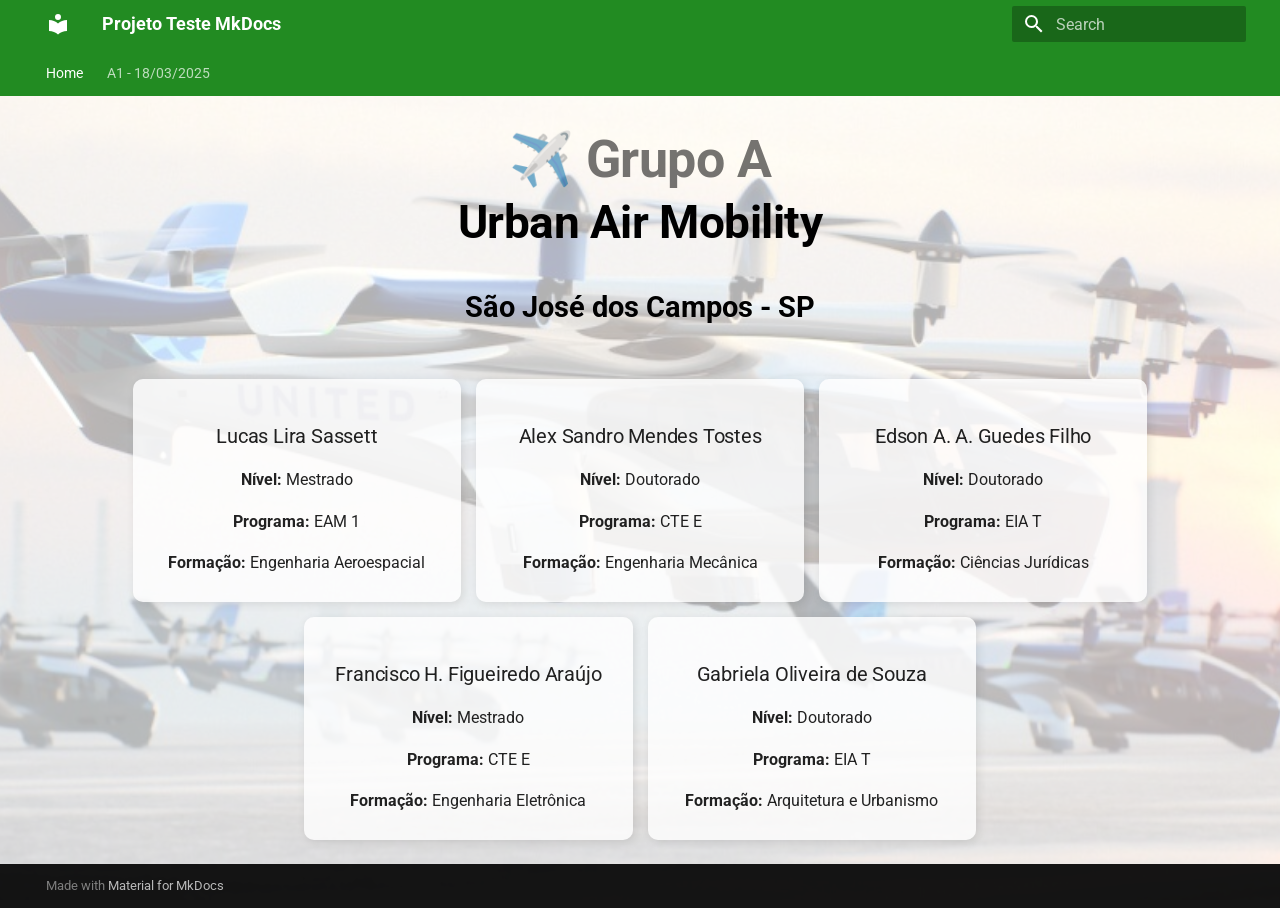
==== commit d7aee884: "Deployed 29a14c8 with MkDocs version: 1.6.1" ====
--- a/index.html
+++ b/index.html
@@ -18,14 +18,11 @@
     
     
       
-        <title>Grupo A - Urban Air Mobility - IT 214</title>
+        <title>Projeto Teste MkDocs</title>
       
     
     
       <link rel="stylesheet" href="assets/stylesheets/main.8608ea7d.min.css">
-      
-        
-        <link rel="stylesheet" href="assets/stylesheets/palette.06af60db.min.css">
       
       
 
@@ -44,6 +41,8 @@
       
     
     
+      <link rel="stylesheet" href="assets/custom.css">
+    
     <script>__md_scope=new URL(".",location),__md_hash=e=>[...e].reduce(((e,_)=>(e<<5)-e+_.charCodeAt(0)),0),__md_get=(e,_=localStorage,t=__md_scope)=>JSON.parse(_.getItem(t.pathname+"."+e)),__md_set=(e,_,t=localStorage,a=__md_scope)=>{try{t.setItem(a.pathname+"."+e,JSON.stringify(_))}catch(e){}}</script>
     
       
@@ -54,12 +53,7 @@
   </head>
   
   
-    
-    
-    
-    
-    
-    <body dir="ltr" data-md-color-scheme="default" data-md-color-primary="#7CFC00" data-md-color-accent="#FFFFFF">
+    <body dir="ltr">
   
     
     <input class="md-toggle" data-md-toggle="drawer" type="checkbox" id="__drawer" autocomplete="off">
@@ -77,7 +71,7 @@
 
 <header class="md-header" data-md-component="header">
   <nav class="md-header__inner md-grid" aria-label="Header">
-    <a href="." title="Grupo A - Urban Air Mobility - IT 214" class="md-header__button md-logo" aria-label="Grupo A - Urban Air Mobility - IT 214" data-md-component="logo">
+    <a href="." title="Projeto Teste MkDocs" class="md-header__button md-logo" aria-label="Projeto Teste MkDocs" data-md-component="logo">
       
   
   <svg xmlns="http://www.w3.org/2000/svg" viewBox="0 0 24 24"><path d="M12 8a3 3 0 0 0 3-3 3 3 0 0 0-3-3 3 3 0 0 0-3 3 3 3 0 0 0 3 3m0 3.54C9.64 9.35 6.5 8 3 8v11c3.5 0 6.64 1.35 9 3.54 2.36-2.19 5.5-3.54 9-3.54V8c-3.5 0-6.64 1.35-9 3.54"/></svg>
@@ -91,7 +85,7 @@
       <div class="md-header__ellipsis">
         <div class="md-header__topic">
           <span class="md-ellipsis">
-            Grupo A - Urban Air Mobility - IT 214
+            Projeto Teste MkDocs
           </span>
         </div>
         <div class="md-header__topic" data-md-component="header-topic">
@@ -104,8 +98,8 @@
       </div>
     </div>
     
-      
-    
+    
+      <script>var palette=__md_get("__palette");if(palette&&palette.color){if("(prefers-color-scheme)"===palette.color.media){var media=matchMedia("(prefers-color-scheme: light)"),input=document.querySelector(media.matches?"[data-md-color-media='(prefers-color-scheme: light)']":"[data-md-color-media='(prefers-color-scheme: dark)']");palette.color.media=input.getAttribute("data-md-color-media"),palette.color.scheme=input.getAttribute("data-md-color-scheme"),palette.color.primary=input.getAttribute("data-md-color-primary"),palette.color.accent=input.getAttribute("data-md-color-accent")}for(var[key,value]of Object.entries(palette.color))document.body.setAttribute("data-md-color-"+key,value)}</script>
     
     
     
@@ -190,7 +184,7 @@
   
     
   
-  Atividade 1
+  A1 - 18/03/2025
 
       </a>
     </li>
@@ -219,13 +213,13 @@
 
 <nav class="md-nav md-nav--primary md-nav--lifted" aria-label="Navigation" data-md-level="0">
   <label class="md-nav__title" for="__drawer">
-    <a href="." title="Grupo A - Urban Air Mobility - IT 214" class="md-nav__button md-logo" aria-label="Grupo A - Urban Air Mobility - IT 214" data-md-component="logo">
+    <a href="." title="Projeto Teste MkDocs" class="md-nav__button md-logo" aria-label="Projeto Teste MkDocs" data-md-component="logo">
       
   
   <svg xmlns="http://www.w3.org/2000/svg" viewBox="0 0 24 24"><path d="M12 8a3 3 0 0 0 3-3 3 3 0 0 0-3-3 3 3 0 0 0-3 3 3 3 0 0 0 3 3m0 3.54C9.64 9.35 6.5 8 3 8v11c3.5 0 6.64 1.35 9 3.54 2.36-2.19 5.5-3.54 9-3.54V8c-3.5 0-6.64 1.35-9 3.54"/></svg>
 
     </a>
-    Grupo A - Urban Air Mobility - IT 214
+    Projeto Teste MkDocs
   </label>
   
   <ul class="md-nav__list" data-md-scrollfix>
@@ -270,7 +264,7 @@
         
   
   <span class="md-ellipsis">
-    Atividade 1
+    A1 - 18/03/2025
     
   </span>
   
--- a/assets/custom.css
+++ b/assets/custom.css
@@ -0,0 +1,17 @@
+:root {
+    --md-primary-fg-color: #228B22; /* Verde-limão para a barra de menus */
+    --md-accent-fg-color: #FFFFFF; /* Branco para os botões */
+    --md-typeset-a-color: #FFFFFF; /* Links brancos */
+}
+
+/* Garante que os botões fiquem visíveis */
+.md-button {
+    color: #FFFFFF !important;
+    border: 2px solid #FFFFFF !important;
+}
+
+/* Define fundo branco para os botões */
+.md-button--primary {
+    background-color: #FFFFFF !important;
+    color: #000000 !important; /* Texto preto nos botões */
+}
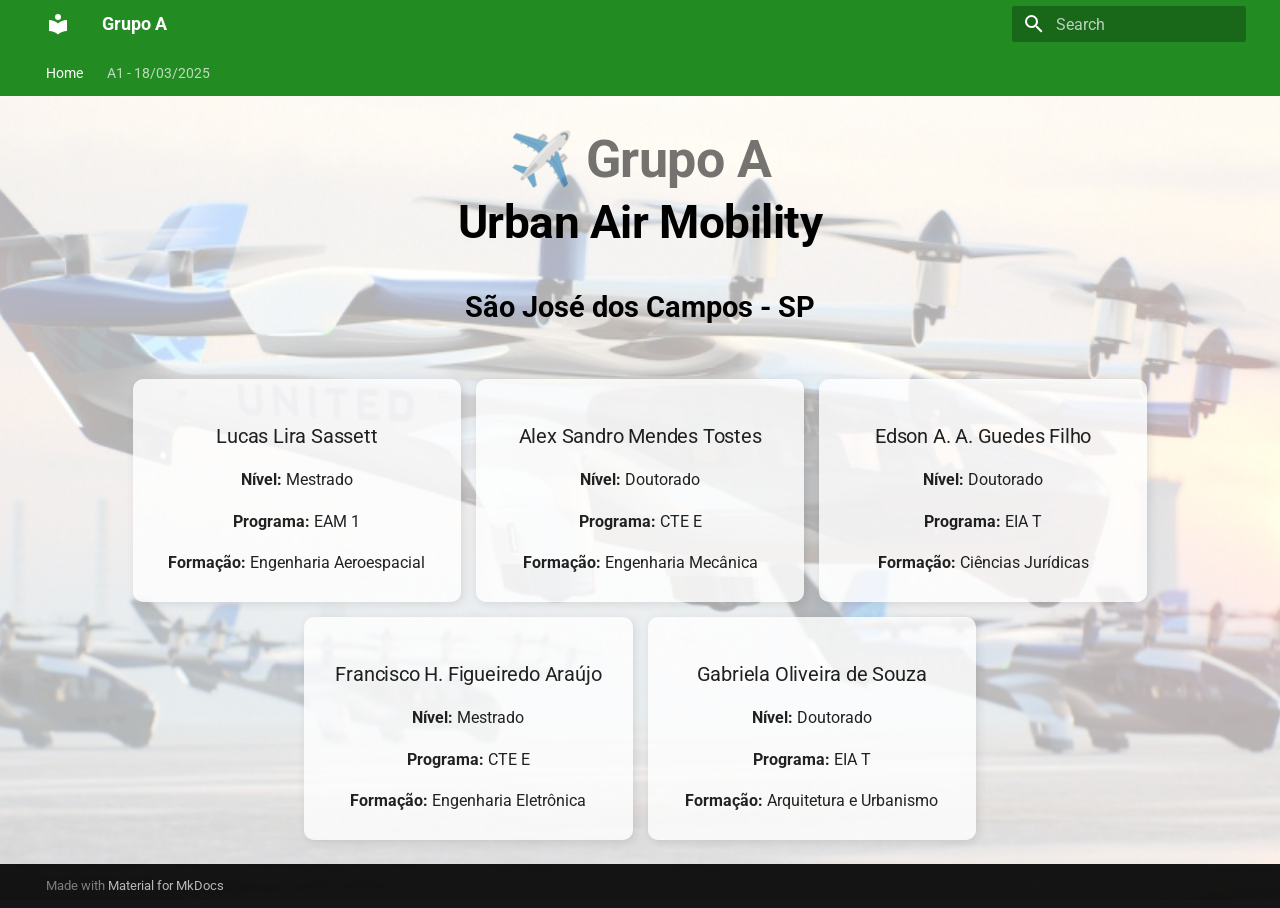
==== commit e8d5efde: "Deployed 280ef80 with MkDocs version: 1.6.1" ====
--- a/index.html
+++ b/index.html
@@ -18,7 +18,7 @@
     
     
       
-        <title>Projeto Teste MkDocs</title>
+        <title>Grupo A</title>
       
     
     
@@ -71,7 +71,7 @@
 
 <header class="md-header" data-md-component="header">
   <nav class="md-header__inner md-grid" aria-label="Header">
-    <a href="." title="Projeto Teste MkDocs" class="md-header__button md-logo" aria-label="Projeto Teste MkDocs" data-md-component="logo">
+    <a href="." title="Grupo A" class="md-header__button md-logo" aria-label="Grupo A" data-md-component="logo">
       
   
   <svg xmlns="http://www.w3.org/2000/svg" viewBox="0 0 24 24"><path d="M12 8a3 3 0 0 0 3-3 3 3 0 0 0-3-3 3 3 0 0 0-3 3 3 3 0 0 0 3 3m0 3.54C9.64 9.35 6.5 8 3 8v11c3.5 0 6.64 1.35 9 3.54 2.36-2.19 5.5-3.54 9-3.54V8c-3.5 0-6.64 1.35-9 3.54"/></svg>
@@ -85,7 +85,7 @@
       <div class="md-header__ellipsis">
         <div class="md-header__topic">
           <span class="md-ellipsis">
-            Projeto Teste MkDocs
+            Grupo A
           </span>
         </div>
         <div class="md-header__topic" data-md-component="header-topic">
@@ -213,13 +213,13 @@
 
 <nav class="md-nav md-nav--primary md-nav--lifted" aria-label="Navigation" data-md-level="0">
   <label class="md-nav__title" for="__drawer">
-    <a href="." title="Projeto Teste MkDocs" class="md-nav__button md-logo" aria-label="Projeto Teste MkDocs" data-md-component="logo">
+    <a href="." title="Grupo A" class="md-nav__button md-logo" aria-label="Grupo A" data-md-component="logo">
       
   
   <svg xmlns="http://www.w3.org/2000/svg" viewBox="0 0 24 24"><path d="M12 8a3 3 0 0 0 3-3 3 3 0 0 0-3-3 3 3 0 0 0-3 3 3 3 0 0 0 3 3m0 3.54C9.64 9.35 6.5 8 3 8v11c3.5 0 6.64 1.35 9 3.54 2.36-2.19 5.5-3.54 9-3.54V8c-3.5 0-6.64 1.35-9 3.54"/></svg>
 
     </a>
-    Projeto Teste MkDocs
+    Grupo A
   </label>
   
   <ul class="md-nav__list" data-md-scrollfix>
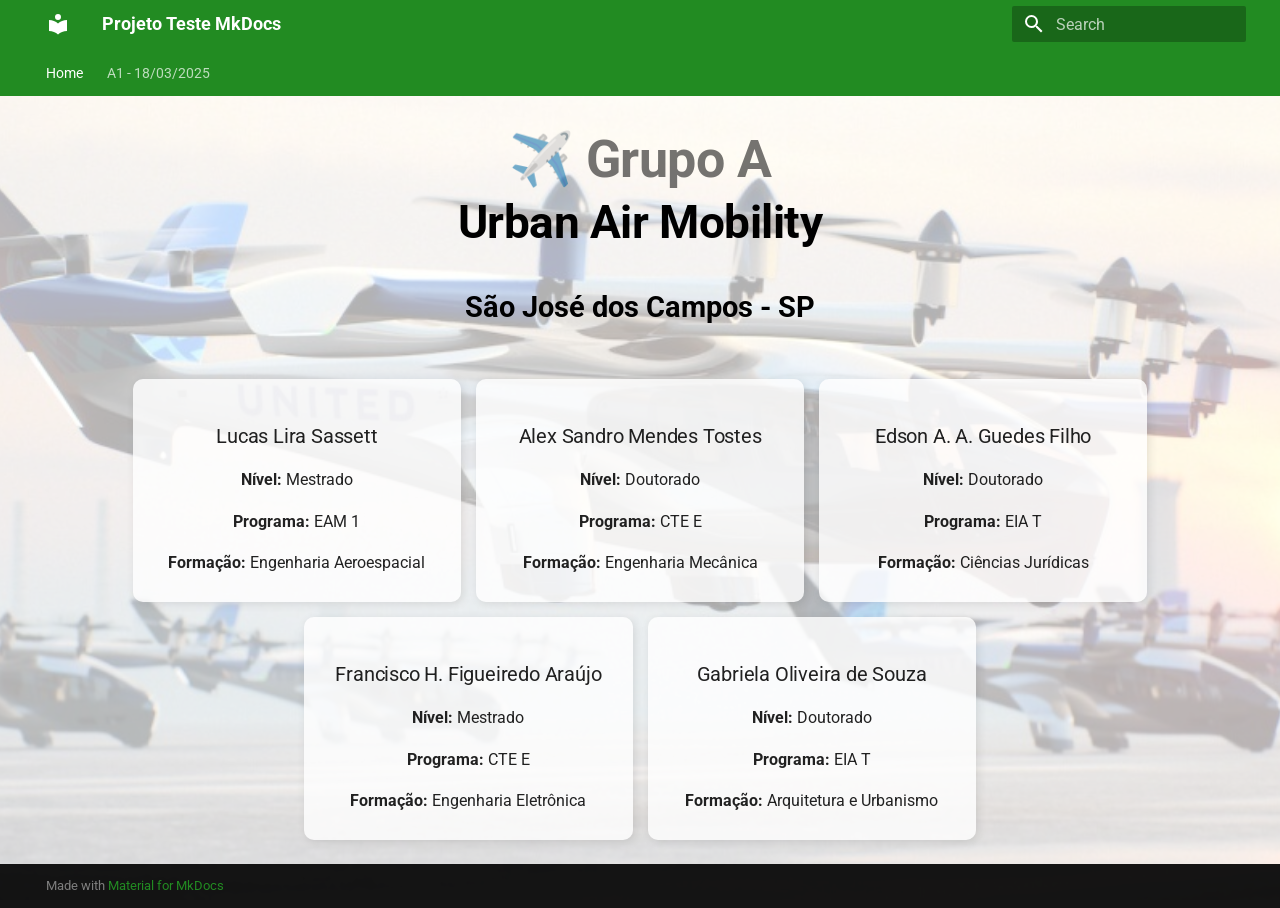
==== commit fbdbcf99: "Deployed dfaebb8 with MkDocs version: 1.6.1" ====
--- a/index.html
+++ b/index.html
@@ -18,7 +18,7 @@
     
     
       
-        <title>Grupo A</title>
+        <title>Projeto Teste MkDocs</title>
       
     
     
@@ -71,7 +71,7 @@
 
 <header class="md-header" data-md-component="header">
   <nav class="md-header__inner md-grid" aria-label="Header">
-    <a href="." title="Grupo A" class="md-header__button md-logo" aria-label="Grupo A" data-md-component="logo">
+    <a href="." title="Projeto Teste MkDocs" class="md-header__button md-logo" aria-label="Projeto Teste MkDocs" data-md-component="logo">
       
   
   <svg xmlns="http://www.w3.org/2000/svg" viewBox="0 0 24 24"><path d="M12 8a3 3 0 0 0 3-3 3 3 0 0 0-3-3 3 3 0 0 0-3 3 3 3 0 0 0 3 3m0 3.54C9.64 9.35 6.5 8 3 8v11c3.5 0 6.64 1.35 9 3.54 2.36-2.19 5.5-3.54 9-3.54V8c-3.5 0-6.64 1.35-9 3.54"/></svg>
@@ -85,7 +85,7 @@
       <div class="md-header__ellipsis">
         <div class="md-header__topic">
           <span class="md-ellipsis">
-            Grupo A
+            Projeto Teste MkDocs
           </span>
         </div>
         <div class="md-header__topic" data-md-component="header-topic">
@@ -213,13 +213,13 @@
 
 <nav class="md-nav md-nav--primary md-nav--lifted" aria-label="Navigation" data-md-level="0">
   <label class="md-nav__title" for="__drawer">
-    <a href="." title="Grupo A" class="md-nav__button md-logo" aria-label="Grupo A" data-md-component="logo">
+    <a href="." title="Projeto Teste MkDocs" class="md-nav__button md-logo" aria-label="Projeto Teste MkDocs" data-md-component="logo">
       
   
   <svg xmlns="http://www.w3.org/2000/svg" viewBox="0 0 24 24"><path d="M12 8a3 3 0 0 0 3-3 3 3 0 0 0-3-3 3 3 0 0 0-3 3 3 3 0 0 0 3 3m0 3.54C9.64 9.35 6.5 8 3 8v11c3.5 0 6.64 1.35 9 3.54 2.36-2.19 5.5-3.54 9-3.54V8c-3.5 0-6.64 1.35-9 3.54"/></svg>
 
     </a>
-    Grupo A
+    Projeto Teste MkDocs
   </label>
   
   <ul class="md-nav__list" data-md-scrollfix>
--- a/assets/custom.css
+++ b/assets/custom.css
@@ -1,17 +1,15 @@
 :root {
-    --md-primary-fg-color: #228B22; /* Verde-limão para a barra de menus */
+    --md-primary-fg-color: #228B22; /* Verde para a barra de menus */
     --md-accent-fg-color: #FFFFFF; /* Branco para os botões */
-    --md-typeset-a-color: #FFFFFF; /* Links brancos */
+    --md-typeset-a-color: #228B22; /* Verde para os links no texto */
 }
 
-/* Garante que os botões fiquem visíveis */
-.md-button {
-    color: #FFFFFF !important;
-    border: 2px solid #FFFFFF !important;
+/* Links da barra de navegação */
+.md-header-nav__link {
+    color: #FFFFFF !important; /* Branco */
 }
 
-/* Define fundo branco para os botões */
-.md-button--primary {
-    background-color: #FFFFFF !important;
-    color: #000000 !important; /* Texto preto nos botões */
-}+/* Links dentro do conteúdo da página */
+.md-typeset a {
+    color: var(--md-typeset-a-color) !important; /* Verde */
+}
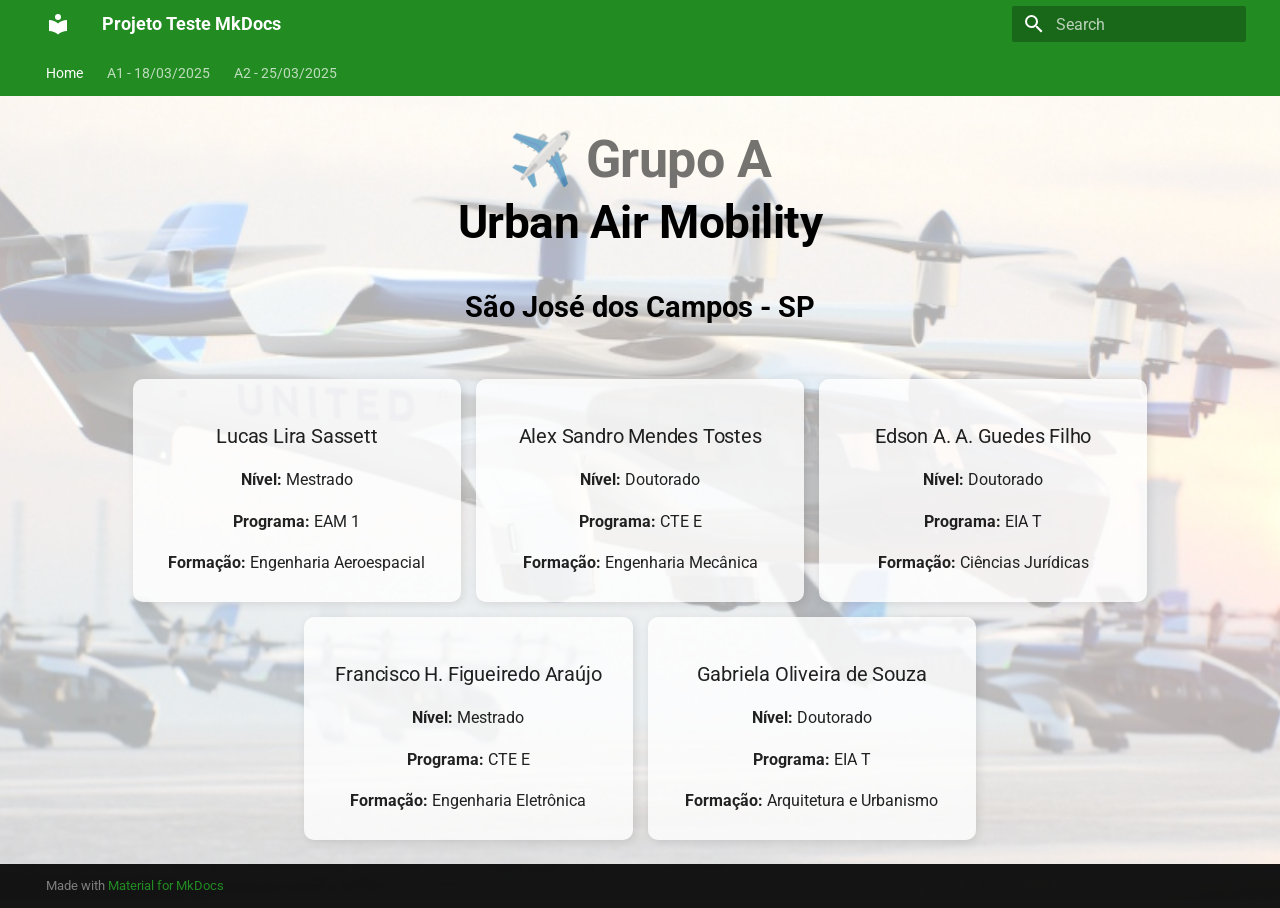
==== commit 71d07d3a: "Deployed 536e505 with MkDocs version: 1.6.1" ====
--- a/index.html
+++ b/index.html
@@ -191,6 +191,23 @@
   
 
       
+        
+  
+  
+  
+    <li class="md-tabs__item">
+      <a href="atv2/" class="md-tabs__link">
+        
+  
+    
+  
+  A2 - 25/03/2025
+
+      </a>
+    </li>
+  
+
+      
     </ul>
   </div>
 </nav>
@@ -265,6 +282,27 @@
   
   <span class="md-ellipsis">
     A1 - 18/03/2025
+    
+  </span>
+  
+
+      </a>
+    </li>
+  
+
+    
+      
+      
+  
+  
+  
+  
+    <li class="md-nav__item">
+      <a href="atv2/" class="md-nav__link">
+        
+  
+  <span class="md-ellipsis">
+    A2 - 25/03/2025
     
   </span>
   
--- a/assets/custom.css
+++ b/assets/custom.css
@@ -13,3 +13,16 @@
 .md-typeset a {
     color: var(--md-typeset-a-color) !important; /* Verde */
 }
+
+.md-nav__title {
+    visibility: hidden;
+    position: relative;
+}
+
+.md-nav__title::after {
+    content: "Sumário"; /* Novo título */
+    visibility: visible;
+    position: absolute;
+    left: 0;
+    top: 0;
+}
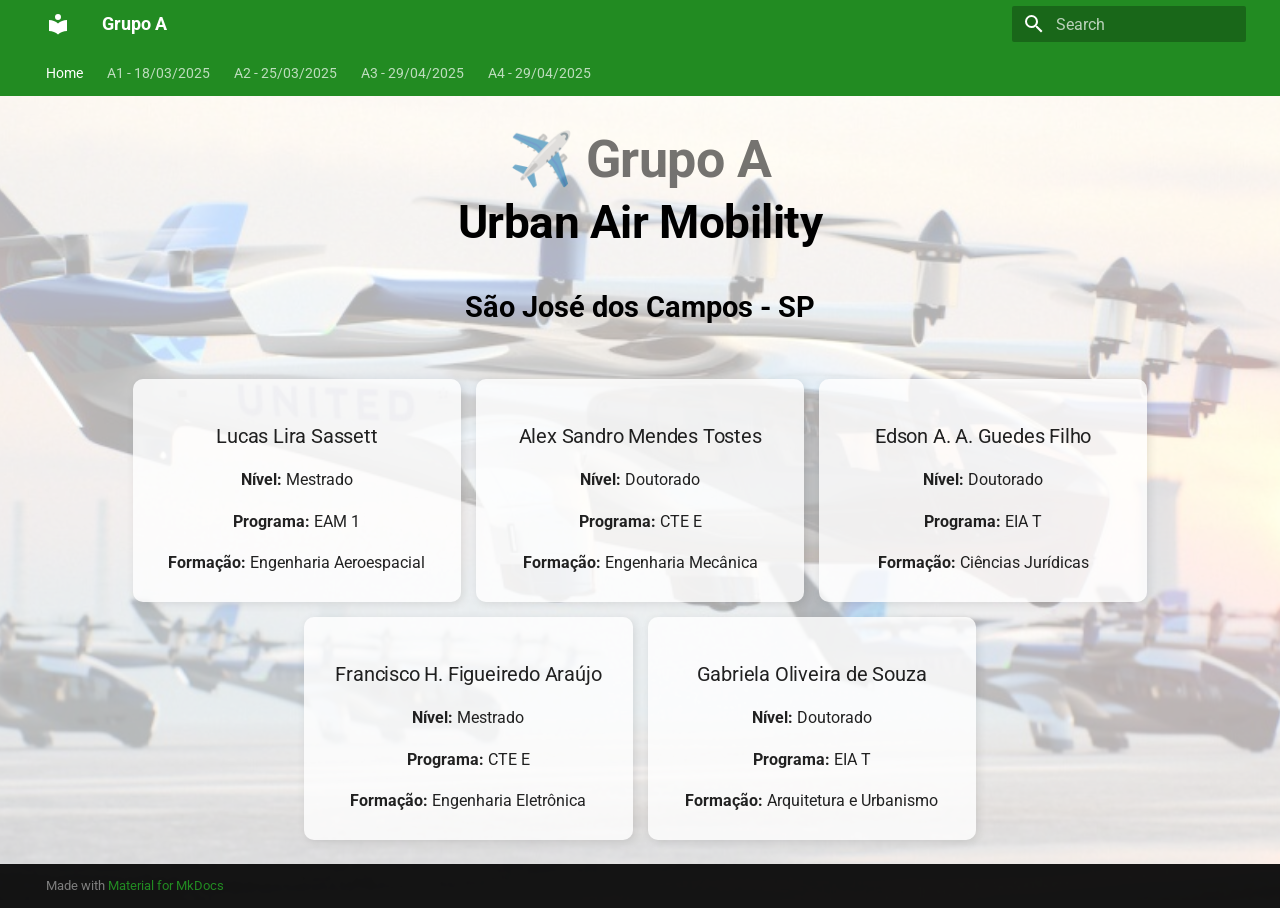
==== commit a7f396ca: "Deployed 60a3c5d with MkDocs version: 1.6.1" ====
--- a/index.html
+++ b/index.html
@@ -18,7 +18,7 @@
     
     
       
-        <title>Projeto Teste MkDocs</title>
+        <title>Grupo A</title>
       
     
     
@@ -71,7 +71,7 @@
 
 <header class="md-header" data-md-component="header">
   <nav class="md-header__inner md-grid" aria-label="Header">
-    <a href="." title="Projeto Teste MkDocs" class="md-header__button md-logo" aria-label="Projeto Teste MkDocs" data-md-component="logo">
+    <a href="." title="Grupo A" class="md-header__button md-logo" aria-label="Grupo A" data-md-component="logo">
       
   
   <svg xmlns="http://www.w3.org/2000/svg" viewBox="0 0 24 24"><path d="M12 8a3 3 0 0 0 3-3 3 3 0 0 0-3-3 3 3 0 0 0-3 3 3 3 0 0 0 3 3m0 3.54C9.64 9.35 6.5 8 3 8v11c3.5 0 6.64 1.35 9 3.54 2.36-2.19 5.5-3.54 9-3.54V8c-3.5 0-6.64 1.35-9 3.54"/></svg>
@@ -85,7 +85,7 @@
       <div class="md-header__ellipsis">
         <div class="md-header__topic">
           <span class="md-ellipsis">
-            Projeto Teste MkDocs
+            Grupo A
           </span>
         </div>
         <div class="md-header__topic" data-md-component="header-topic">
@@ -208,6 +208,40 @@
   
 
       
+        
+  
+  
+  
+    <li class="md-tabs__item">
+      <a href="atv3/" class="md-tabs__link">
+        
+  
+    
+  
+  A3 - 29/04/2025
+
+      </a>
+    </li>
+  
+
+      
+        
+  
+  
+  
+    <li class="md-tabs__item">
+      <a href="atv4/" class="md-tabs__link">
+        
+  
+    
+  
+  A4 - 29/04/2025
+
+      </a>
+    </li>
+  
+
+      
     </ul>
   </div>
 </nav>
@@ -230,13 +264,13 @@
 
 <nav class="md-nav md-nav--primary md-nav--lifted" aria-label="Navigation" data-md-level="0">
   <label class="md-nav__title" for="__drawer">
-    <a href="." title="Projeto Teste MkDocs" class="md-nav__button md-logo" aria-label="Projeto Teste MkDocs" data-md-component="logo">
+    <a href="." title="Grupo A" class="md-nav__button md-logo" aria-label="Grupo A" data-md-component="logo">
       
   
   <svg xmlns="http://www.w3.org/2000/svg" viewBox="0 0 24 24"><path d="M12 8a3 3 0 0 0 3-3 3 3 0 0 0-3-3 3 3 0 0 0-3 3 3 3 0 0 0 3 3m0 3.54C9.64 9.35 6.5 8 3 8v11c3.5 0 6.64 1.35 9 3.54 2.36-2.19 5.5-3.54 9-3.54V8c-3.5 0-6.64 1.35-9 3.54"/></svg>
 
     </a>
-    Projeto Teste MkDocs
+    Grupo A
   </label>
   
   <ul class="md-nav__list" data-md-scrollfix>
@@ -303,6 +337,48 @@
   
   <span class="md-ellipsis">
     A2 - 25/03/2025
+    
+  </span>
+  
+
+      </a>
+    </li>
+  
+
+    
+      
+      
+  
+  
+  
+  
+    <li class="md-nav__item">
+      <a href="atv3/" class="md-nav__link">
+        
+  
+  <span class="md-ellipsis">
+    A3 - 29/04/2025
+    
+  </span>
+  
+
+      </a>
+    </li>
+  
+
+    
+      
+      
+  
+  
+  
+  
+    <li class="md-nav__item">
+      <a href="atv4/" class="md-nav__link">
+        
+  
+  <span class="md-ellipsis">
+    A4 - 29/04/2025
     
   </span>
   
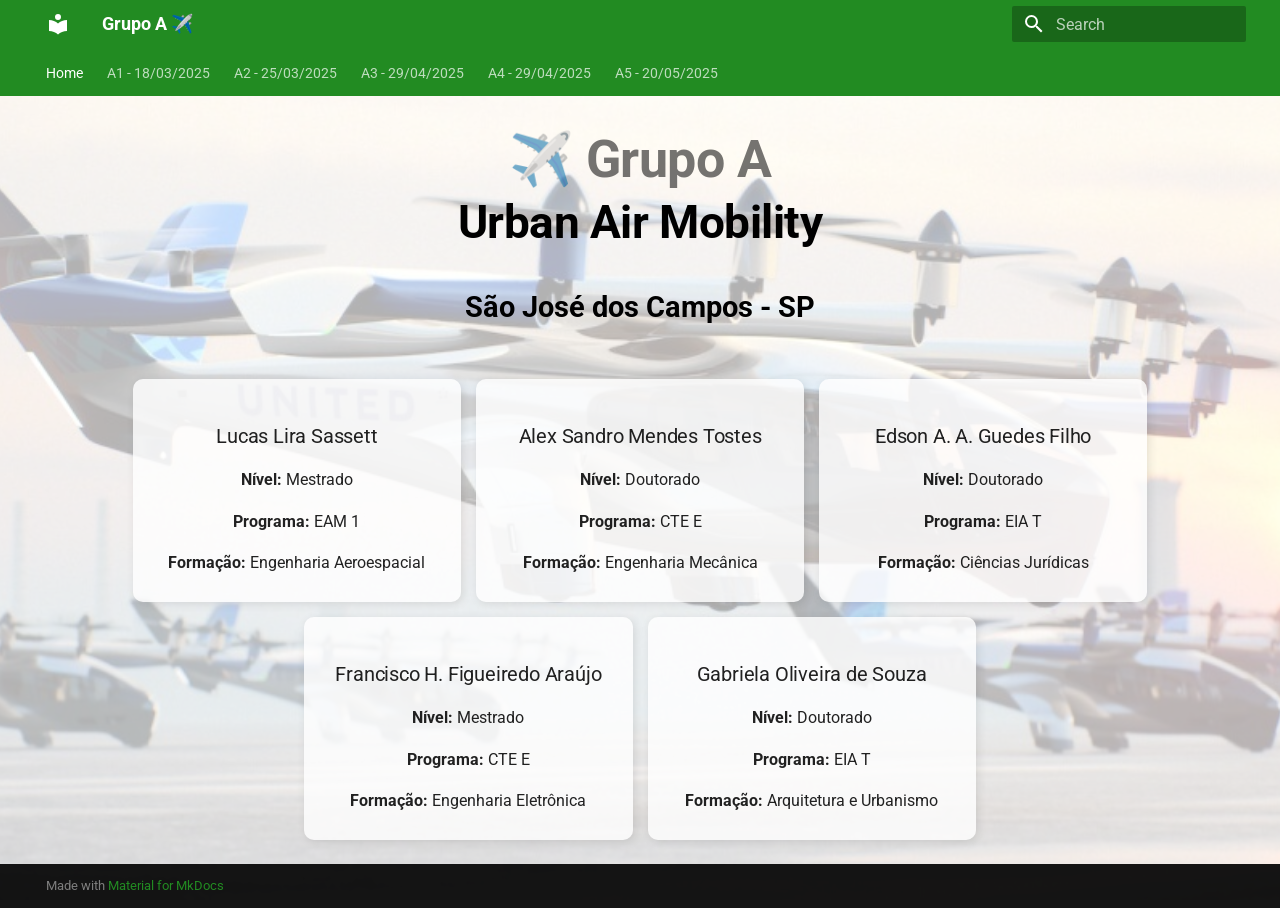
==== commit daf8b5c6: "Deployed f8ab28e with MkDocs version: 1.6.1" ====
--- a/index.html
+++ b/index.html
@@ -18,7 +18,7 @@
     
     
       
-        <title>Grupo A</title>
+        <title>Grupo A ✈️</title>
       
     
     
@@ -71,7 +71,7 @@
 
 <header class="md-header" data-md-component="header">
   <nav class="md-header__inner md-grid" aria-label="Header">
-    <a href="." title="Grupo A" class="md-header__button md-logo" aria-label="Grupo A" data-md-component="logo">
+    <a href="." title="Grupo A ✈️" class="md-header__button md-logo" aria-label="Grupo A ✈️" data-md-component="logo">
       
   
   <svg xmlns="http://www.w3.org/2000/svg" viewBox="0 0 24 24"><path d="M12 8a3 3 0 0 0 3-3 3 3 0 0 0-3-3 3 3 0 0 0-3 3 3 3 0 0 0 3 3m0 3.54C9.64 9.35 6.5 8 3 8v11c3.5 0 6.64 1.35 9 3.54 2.36-2.19 5.5-3.54 9-3.54V8c-3.5 0-6.64 1.35-9 3.54"/></svg>
@@ -85,7 +85,7 @@
       <div class="md-header__ellipsis">
         <div class="md-header__topic">
           <span class="md-ellipsis">
-            Grupo A
+            Grupo A ✈️
           </span>
         </div>
         <div class="md-header__topic" data-md-component="header-topic">
@@ -242,6 +242,23 @@
   
 
       
+        
+  
+  
+  
+    <li class="md-tabs__item">
+      <a href="atv5/" class="md-tabs__link">
+        
+  
+    
+  
+  A5 - 20/05/2025
+
+      </a>
+    </li>
+  
+
+      
     </ul>
   </div>
 </nav>
@@ -264,13 +281,13 @@
 
 <nav class="md-nav md-nav--primary md-nav--lifted" aria-label="Navigation" data-md-level="0">
   <label class="md-nav__title" for="__drawer">
-    <a href="." title="Grupo A" class="md-nav__button md-logo" aria-label="Grupo A" data-md-component="logo">
+    <a href="." title="Grupo A ✈️" class="md-nav__button md-logo" aria-label="Grupo A ✈️" data-md-component="logo">
       
   
   <svg xmlns="http://www.w3.org/2000/svg" viewBox="0 0 24 24"><path d="M12 8a3 3 0 0 0 3-3 3 3 0 0 0-3-3 3 3 0 0 0-3 3 3 3 0 0 0 3 3m0 3.54C9.64 9.35 6.5 8 3 8v11c3.5 0 6.64 1.35 9 3.54 2.36-2.19 5.5-3.54 9-3.54V8c-3.5 0-6.64 1.35-9 3.54"/></svg>
 
     </a>
-    Grupo A
+    Grupo A ✈️
   </label>
   
   <ul class="md-nav__list" data-md-scrollfix>
@@ -379,6 +396,27 @@
   
   <span class="md-ellipsis">
     A4 - 29/04/2025
+    
+  </span>
+  
+
+      </a>
+    </li>
+  
+
+    
+      
+      
+  
+  
+  
+  
+    <li class="md-nav__item">
+      <a href="atv5/" class="md-nav__link">
+        
+  
+  <span class="md-ellipsis">
+    A5 - 20/05/2025
     
   </span>
   
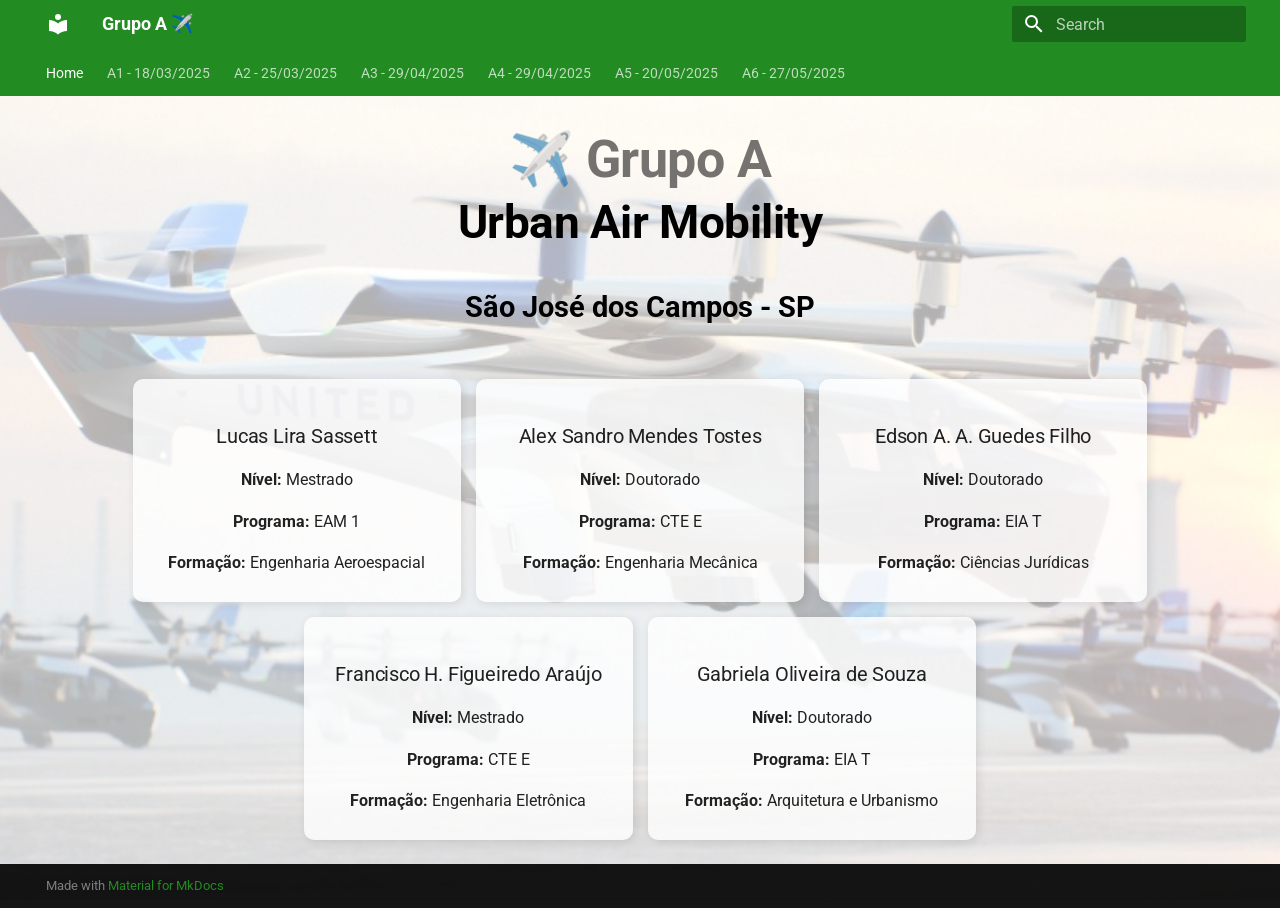
==== commit 388af48c: "Deployed 984592c with MkDocs version: 1.6.1" ====
--- a/index.html
+++ b/index.html
@@ -259,6 +259,23 @@
   
 
       
+        
+  
+  
+  
+    <li class="md-tabs__item">
+      <a href="atv6/" class="md-tabs__link">
+        
+  
+    
+  
+  A6 - 27/05/2025
+
+      </a>
+    </li>
+  
+
+      
     </ul>
   </div>
 </nav>
@@ -417,6 +434,27 @@
   
   <span class="md-ellipsis">
     A5 - 20/05/2025
+    
+  </span>
+  
+
+      </a>
+    </li>
+  
+
+    
+      
+      
+  
+  
+  
+  
+    <li class="md-nav__item">
+      <a href="atv6/" class="md-nav__link">
+        
+  
+  <span class="md-ellipsis">
+    A6 - 27/05/2025
     
   </span>
   
